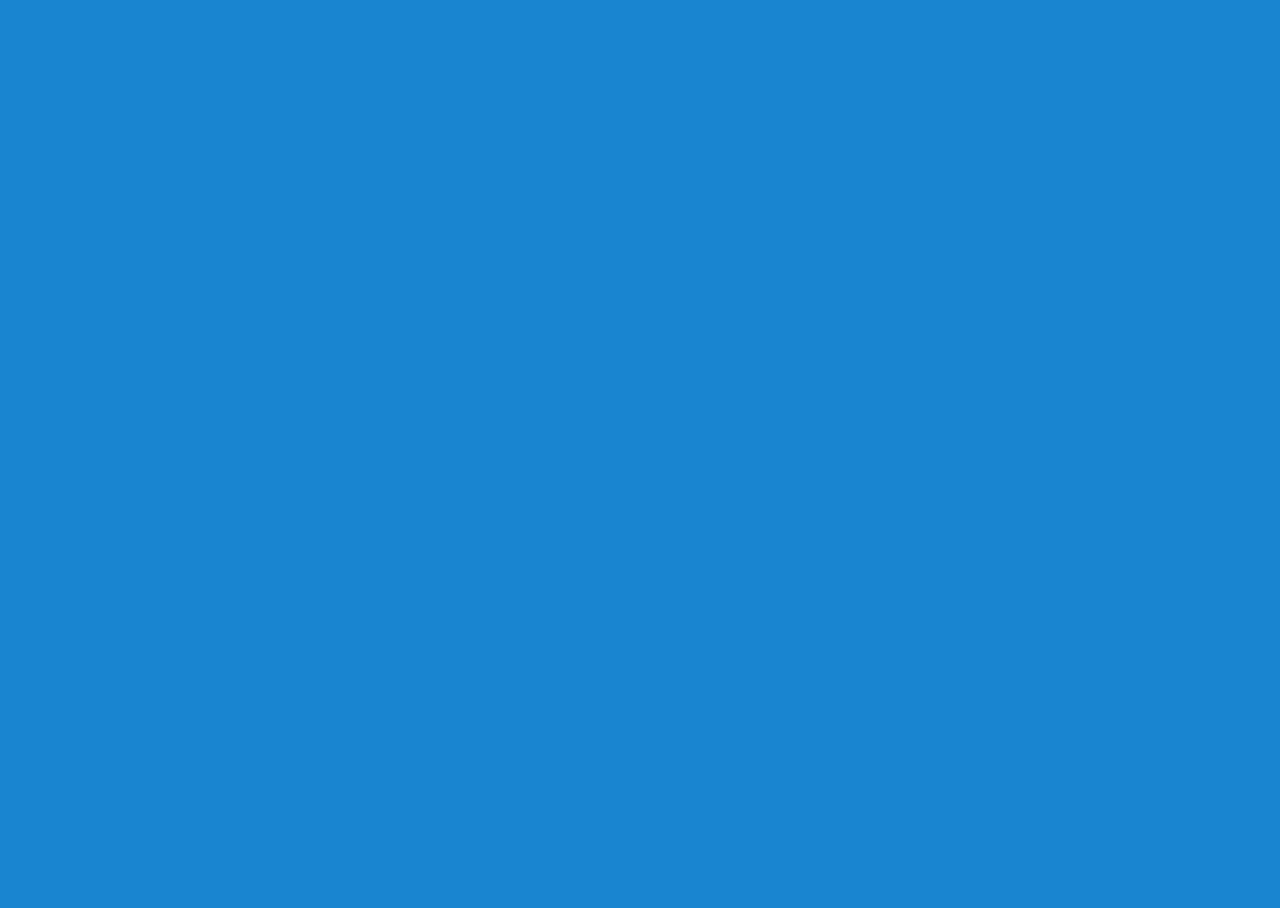
==== index.html @ ed059fde "phonegap and query database" ====
<!DOCTYPE HTML>
<html manifest="" lang="en-US">
<head>
    <meta charset="UTF-8">
    <title>sencha</title>
    <link rel="canonical" href="resources/css/app.css">
    <style type="text/css">
         /**
         * Example of an initial loading indicator.
         * It is recommended to keep this as minimal as possible to provide instant feedback
         * while other resources are still being loaded for the first time
         */
        html, body {
            height: 100%;
            background-color: #1985D0
        }

        #appLoadingIndicator {
            position: absolute;
            top: 50%;
            margin-top: -15px;
            text-align: center;
            width: 100%;
            height: 30px;
            -webkit-animation-name: appLoadingIndicator;
            -webkit-animation-duration: 0.5s;
            -webkit-animation-iteration-count: infinite;
            -webkit-animation-direction: linear;
        }

        #appLoadingIndicator > * {
            background-color: #FFFFFF;
            display: inline-block;
            height: 30px;
            -webkit-border-radius: 15px;
            margin: 0 5px;
            width: 30px;
            opacity: 0.8;
        }

        @-webkit-keyframes appLoadingIndicator{
            0% {
                opacity: 0.8
            }
            50% {
                opacity: 0
            }
            100% {
                opacity: 0.8
            }
        }
    </style>
        <script type="text/javascript" charset="utf-8" src="cordova-2.2.0.js"></script>
        <script type="text/javascript" charset="utf-8" src="sdk/sencha-touch.js"></script>
        <!-- The line below must be kept intact for Sencha Command to build your application -->
            
        <script id="microloader" type="text/javascript" src="sdk/microloader/development.js"></script>
        <script type="text/javascript" charset="utf-8">
            Ext.Loader.setPath({"Ext": "sdk/src"});
            Ext.application({
                    name: 'sencha',
                    test: "",
                    requires: [
                               'Ext.MessageBox',
                               'Ext.Panel'
                              
                    ],
                    models: [
                        'DiseaseModel',
                        'VitaminModel',
                        'AcidModel',
                        'MineralModel',
                        'PrecausionModel'
                    ],
                    stores: [
                        'DiseaseStore',
                        'VitaminStore',
                        'AcidStore',
                        'MineralStore',
                        'PrecausionStore'
                    ],
                    controllers: ['ConfigureController'],
                    views: ['NavigationView', 'DiseaseListView', 'XmlListView', 'AcidListView'],
                    launch: function () {
                            
                            document.addEventListener("deviceready", onDeviceReady, false);
                            function onDeviceReady(){
                                    console.log("deviceready");
                                    if(window.localStorage.getItem('runned')==null){
                                            // First RUN
                                            console.log('============first running=========')
                                            window.localStorage.setItem('runned','1')
                                            //create tables;
                                            var db = window.openDatabase("Database", "1.0", "Phonegap Demo", 200000)
                                            db.transaction(initializeData, function(err){console.log("query error: "  + err.code)}, function(){ console.log("initialize success"); })
                                            db.transaction(queryDB, function(err){console.log("query error: "  + err.code)});
                            
                                    }else{
                                           
                                            console.log('======= already launched ===========')
                                            var db = window.openDatabase("Database", "1.0", "PhoneGap Demo", 200000);                                            
                                            db.transaction(queryDB, function(err){console.log("query error: "  + err.code)});
                                    }
                            }                            
                            function initializeData(tx){
                                    initialize(tx);                                    
                            }                   
                            function queryDB(tx){                     
                                     tx.executeSql('select * from diseases', [], querySuccess, function(err){console.log("query error: "  + err.code)});
                                     tx.executeSql('select * from vitamins', [], queryVitaminsSuccess, function(err){console.log("query error: "  + err.code)});
                                     tx.executeSql('select * from acids', [], queryAcidsSuccess, function(err){console.log("query error: "  + err.code)});
                                     tx.executeSql('select * from minerals', [], queryMineralsSuccess, function(err){console.log("query error: "  + err.code)});
                                     tx.executeSql('select * from precausions', [], queryPrecausionsSuccess, function(err){console.log("query error: "  + err.code)});
                            }
                            function queryVitaminsSuccess(tx, results){
                                    bindStore(tx, results, 'VitaminStore')
                            }
                            function queryAcidsSuccess(tx, results){
                                    bindStore(tx, results, 'AcidStore')
                            }
                            function queryMineralsSuccess(tx, results){
                                    bindStore(tx, results, 'MineralStore')
                            }
                            function queryPrecausionsSuccess(tx, results){
                                   // console.log("queryPrecausionsSuccess")
                                    bindStore(tx, results, 'PrecausionStore')
                            }
                            function querySuccess(tx, results){
                                    bindStore(tx, results, 'DiseaseStore')
                            }
                            Ext.fly('appLoadingIndicator').destroy();      
                            Ext.Viewport.add(Ext.create("sencha.view.NavigationView"));
                    }
            });
            
            
            
            
          
            
        </script>
        <script type="text/javascript" charset="utf-8" src="global.js"></script>
</head>
<body>
    <!--<div id="appLoadingIndicator">
        <div></div>
        <div></div>
        <div></div>
    </div>-->
</body>
</html>
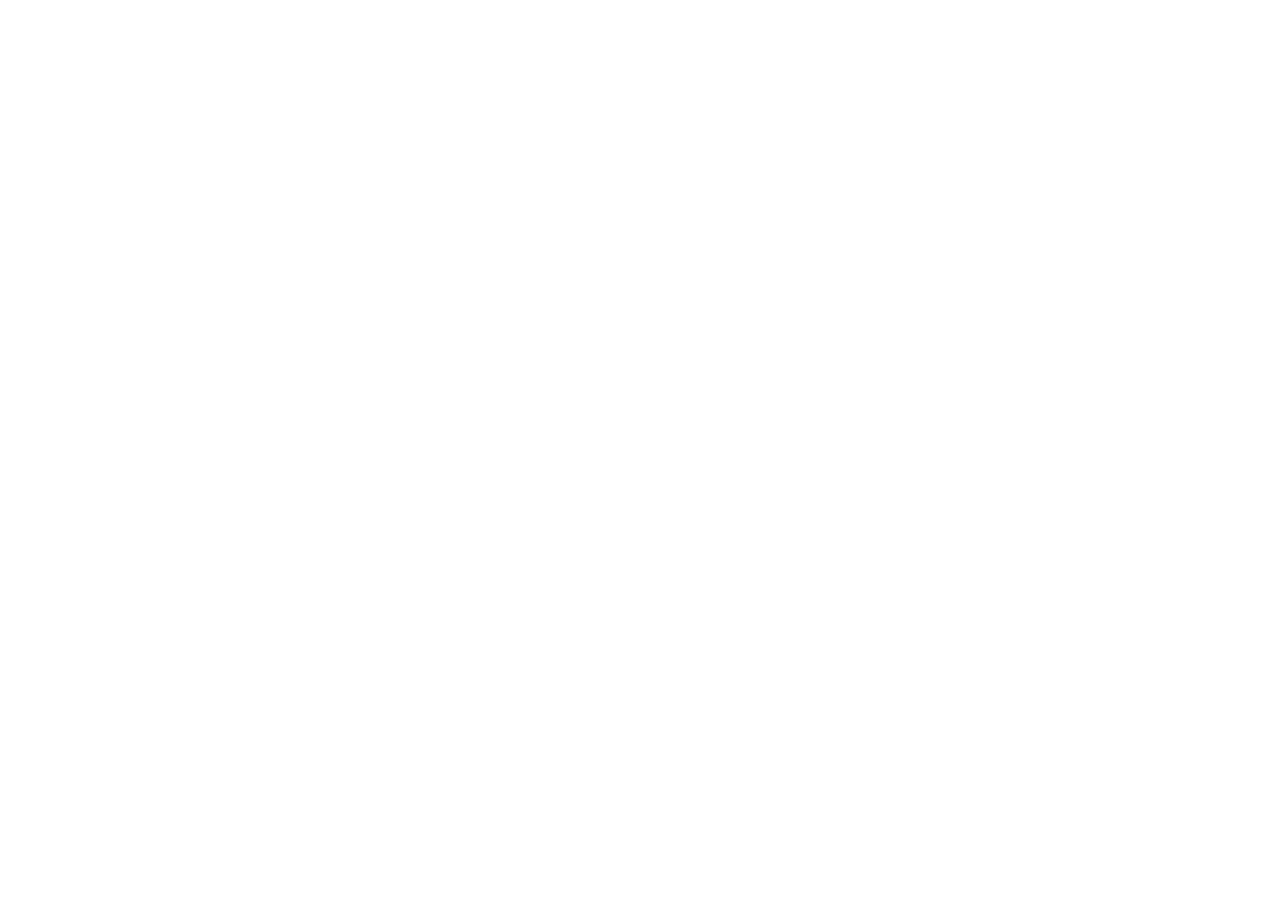
==== commit 706fcf63: "a" ====
--- a/index.html
+++ b/index.html
@@ -1,151 +1,61 @@
-<!DOCTYPE HTML>
-<html manifest="" lang="en-US">
-<head>
-    <meta charset="UTF-8">
-    <title>sencha</title>
-    <link rel="canonical" href="resources/css/app.css">
-    <style type="text/css">
-         /**
-         * Example of an initial loading indicator.
-         * It is recommended to keep this as minimal as possible to provide instant feedback
-         * while other resources are still being loaded for the first time
-         */
-        html, body {
-            height: 100%;
-            background-color: #1985D0
-        }
-
-        #appLoadingIndicator {
-            position: absolute;
-            top: 50%;
-            margin-top: -15px;
-            text-align: center;
-            width: 100%;
-            height: 30px;
-            -webkit-animation-name: appLoadingIndicator;
-            -webkit-animation-duration: 0.5s;
-            -webkit-animation-iteration-count: infinite;
-            -webkit-animation-direction: linear;
-        }
-
-        #appLoadingIndicator > * {
-            background-color: #FFFFFF;
-            display: inline-block;
-            height: 30px;
-            -webkit-border-radius: 15px;
-            margin: 0 5px;
-            width: 30px;
-            opacity: 0.8;
-        }
-
-        @-webkit-keyframes appLoadingIndicator{
-            0% {
-                opacity: 0.8
-            }
-            50% {
-                opacity: 0
-            }
-            100% {
-                opacity: 0.8
-            }
-        }
-    </style>
+<!DOCTYPE html>
+<html>
+    <head>
+        <title>Exemple Storage</title>
+        <link rel="stylesheet" href="resources/css/sencha-touch.css" type="text/css">
         <script type="text/javascript" charset="utf-8" src="cordova-2.2.0.js"></script>
         <script type="text/javascript" charset="utf-8" src="sdk/sencha-touch.js"></script>
-        <!-- The line below must be kept intact for Sencha Command to build your application -->
-            
-        <script id="microloader" type="text/javascript" src="sdk/microloader/development.js"></script>
+        <script type="text/javascript" charset="utf-8" src="index.js"></script>
+
         <script type="text/javascript" charset="utf-8">
             Ext.Loader.setPath({"Ext": "sdk/src"});
             Ext.application({
-                    name: 'sencha',
-                    test: "",
-                    requires: [
-                               'Ext.MessageBox',
-                               'Ext.Panel'
-                              
-                    ],
-                    models: [
-                        'DiseaseModel',
-                        'VitaminModel',
-                        'AcidModel',
-                        'MineralModel',
-                        'PrecausionModel'
-                    ],
-                    stores: [
-                        'DiseaseStore',
-                        'VitaminStore',
-                        'AcidStore',
-                        'MineralStore',
-                        'PrecausionStore'
-                    ],
-                    controllers: ['ConfigureController'],
-                    views: ['NavigationView', 'DiseaseListView', 'XmlListView', 'AcidListView'],
-                    launch: function () {
+                            name: 'sencha',
+                            controllers:['ConfigureController', 'MainController'],
+                            stores:['DiseaseStore',
+                                    'AcidStore', 'MineralStore', 'PrecausionStore', 'VitaminStore', 'XmlOnlineStore'
+                                    ],
+                            models:['DiseaseModel',
+                                    'AcidModel', 'MineralModel', 'VitaminModel', 'PrecausionModel', 'XmlModel'
+                                    ],
+                            views:['DiseaseListView', 'NavigationView',
+                                   'AcidListView', 'PrecausionListView', 'VitaminListView', 'MineralListView', 'XmlListView',
+                                   'ProductListView',
+                                   'CardView',
+                                   'ProductContainerView'
+                            ],
+                            checkAcid: "",
+                            currentStore: '',
+                            checkId: '',
+                            vitaminsCondition: "",
+                            acidsCondition: "",
+                            precausionsCondition: "",
+                            mineralsCondition: "",
+                            diseaseSelect: "",
+                            diseaseCondition:"",
+                            diseaseFilter: "",
+                            vitaminFilter:"",
+                            mineralFilter:"",
+                            acidFilter:"",
+                            precausionFilter:"",
+                            checkDoneStatus: 0,
+                            queryStatement:"",
                             
-                            document.addEventListener("deviceready", onDeviceReady, false);
-                            function onDeviceReady(){
-                                    console.log("deviceready");
-                                    if(window.localStorage.getItem('runned')==null){
-                                            // First RUN
-                                            console.log('============first running=========')
-                                            window.localStorage.setItem('runned','1')
-                                            //create tables;
-                                            var db = window.openDatabase("Database", "1.0", "Phonegap Demo", 200000)
-                                            db.transaction(initializeData, function(err){console.log("query error: "  + err.code)}, function(){ console.log("initialize success"); })
-                                            db.transaction(queryDB, function(err){console.log("query error: "  + err.code)});
-                            
-                                    }else{
-                                           
-                                            console.log('======= already launched ===========')
-                                            var db = window.openDatabase("Database", "1.0", "PhoneGap Demo", 200000);                                            
-                                            db.transaction(queryDB, function(err){console.log("query error: "  + err.code)});
-                                    }
-                            }                            
-                            function initializeData(tx){
-                                    initialize(tx);                                    
-                            }                   
-                            function queryDB(tx){                     
-                                     tx.executeSql('select * from diseases', [], querySuccess, function(err){console.log("query error: "  + err.code)});
-                                     tx.executeSql('select * from vitamins', [], queryVitaminsSuccess, function(err){console.log("query error: "  + err.code)});
-                                     tx.executeSql('select * from acids', [], queryAcidsSuccess, function(err){console.log("query error: "  + err.code)});
-                                     tx.executeSql('select * from minerals', [], queryMineralsSuccess, function(err){console.log("query error: "  + err.code)});
-                                     tx.executeSql('select * from precausions', [], queryPrecausionsSuccess, function(err){console.log("query error: "  + err.code)});
+                            launch: function(){
+                                        console.log("launch")
+                                        document.addEventListener("deviceready", onDeviceReady, false);
+                                        
+                                        
+                                        
                             }
-                            function queryVitaminsSuccess(tx, results){
-                                    bindStore(tx, results, 'VitaminStore')
-                            }
-                            function queryAcidsSuccess(tx, results){
-                                    bindStore(tx, results, 'AcidStore')
-                            }
-                            function queryMineralsSuccess(tx, results){
-                                    bindStore(tx, results, 'MineralStore')
-                            }
-                            function queryPrecausionsSuccess(tx, results){
-                                   // console.log("queryPrecausionsSuccess")
-                                    bindStore(tx, results, 'PrecausionStore')
-                            }
-                            function querySuccess(tx, results){
-                                    bindStore(tx, results, 'DiseaseStore')
-                            }
-                            Ext.fly('appLoadingIndicator').destroy();      
-                            Ext.Viewport.add(Ext.create("sencha.view.NavigationView"));
-                    }
-            });
             
             
             
-            
-          
-            
+                });
+                
+
         </script>
-        <script type="text/javascript" charset="utf-8" src="global.js"></script>
-</head>
-<body>
-    <!--<div id="appLoadingIndicator">
-        <div></div>
-        <div></div>
-        <div></div>
-    </div>-->
-</body>
-</html>
+
+        </head>
+    
+</html>--- a/resources/css/sencha-touch.css
+++ b/resources/css/sencha-touch.css
@@ -0,0 +1,9763 @@
+/* line 3, ../themes/stylesheets/sencha-touch/default/core/_reset.scss */
+body, div, dl, dt, dd, ul, ol, li, h1, h2, h3,
+h4, h5, h6, pre, code, form, fieldset, legend,
+input, textarea, p, blockquote, th, td {
+  margin: 0;
+  padding: 0;
+}
+
+/* line 8, ../themes/stylesheets/sencha-touch/default/core/_reset.scss */
+table {
+  border-collapse: collapse;
+  border-spacing: 0;
+}
+
+/* line 13, ../themes/stylesheets/sencha-touch/default/core/_reset.scss */
+fieldset, img {
+  border: 0;
+}
+
+/* line 18, ../themes/stylesheets/sencha-touch/default/core/_reset.scss */
+address, caption, cite, code,
+dfn, em, strong, th, var {
+  font-style: normal;
+  font-weight: normal;
+}
+
+/* line 23, ../themes/stylesheets/sencha-touch/default/core/_reset.scss */
+li {
+  list-style: none;
+}
+
+/* line 27, ../themes/stylesheets/sencha-touch/default/core/_reset.scss */
+caption, th {
+  text-align: left;
+}
+
+/* line 31, ../themes/stylesheets/sencha-touch/default/core/_reset.scss */
+h1, h2, h3, h4, h5, h6 {
+  font-size: 100%;
+  font-weight: normal;
+}
+
+/* line 37, ../themes/stylesheets/sencha-touch/default/core/_reset.scss */
+q:before,
+q:after {
+  content: "";
+}
+
+/* line 41, ../themes/stylesheets/sencha-touch/default/core/_reset.scss */
+abbr, acronym {
+  border: 0;
+  font-variant: normal;
+}
+
+/* line 46, ../themes/stylesheets/sencha-touch/default/core/_reset.scss */
+sup {
+  vertical-align: text-top;
+}
+
+/* line 50, ../themes/stylesheets/sencha-touch/default/core/_reset.scss */
+sub {
+  vertical-align: text-bottom;
+}
+
+/* line 54, ../themes/stylesheets/sencha-touch/default/core/_reset.scss */
+input, textarea, select {
+  font-family: inherit;
+  font-size: inherit;
+  font-weight: inherit;
+}
+
+/* line 60, ../themes/stylesheets/sencha-touch/default/core/_reset.scss */
+*:focus {
+  outline: none;
+}
+
+/**
+ * @class Global_CSS
+ *
+ * Global CSS variables and mixins of Sencha Touch.
+ */
+/**
+ * @var {boolean} $include-html-style
+ * Optionally remove included HTML styles/typography (for components with styleHtmlContent: true).
+ * Styles are scoped to .x-html. Set to false to reduce CSS weight.
+ */
+/**
+ * @var {boolean} $include-default-icons
+ * Optionally remove the default icon set which includes the following toolbar and tab bar icons: action,
+ * add, arrow_down, arrow_left, arrow_right, arrow_up, bookmarks, compose, delete, download, favorites,
+ * home, info, locate, maps, more, organize, refresh, reply, search, settings, star, team, time, trash,
+ * and user. Set to false to reduce CSS weight.
+ */
+/**
+ * @var {boolean} $include-form-sliders
+ * Decides if default HTML styles are included (for components with styleHtmlContent: true). Class is applied to .x-html.
+ */
+/**
+ * @var {boolean} $include-floating-panels
+ * Decides whether or not to include floating panels (useful to disable for iPhone applications which do not typically have floating menus).
+ */
+/**
+ * @var {boolean} $include-default-uis
+ * Decides whether or not to include the default UIs for all components.
+ */
+/**
+ * @var {boolean} $include-highlights=true
+ * Optionally disable all gradients, text-shadows, and box-shadows. Useful for CSS debugging,
+ * non-performant browsers, or minimalist designs.
+ */
+/**
+ * @var {boolean} $include-border-radius
+ * Optionally disable all border-radius. Useful for CSS debugging, non-performant browsers, or minimalist designs.
+ */
+/**
+ * @var {boolean} $basic-slider
+ * Optionally remove CSS3 effects from the slider component for improved performance.
+ */
+/**
+ * @var {color} $base-color
+ * The primary color variable from which most elements derive their color scheme.
+ */
+/**
+ * @var {string} $base-gradient
+ * The primary gradient variable from which most elements derive their color scheme.
+ * @see background-gradient
+ */
+/**
+ * @var {font-family} $font-family
+ * The font-family to be used throughout the theme.
+ * @see background-gradient
+ */
+/**
+ * @var {color} $alert-color
+ * Color used for elements like badges, errors, and "decline" UIs (eg. on buttons).
+ */
+/**
+ * @var {color} $confirm-color
+ * Color used for elements like success messages, and "confirm" UIs (eg. on buttons).
+ */
+/**
+ * @var {color} $active-color
+ * Color used for elements like selected rows, "action" UIs (eg. on buttons) and certain overlays like the picker mask.
+ */
+/**
+ * @var {color} $neutral-color
+ * Color used for the neautral `ui` for Toolbars and Tabbars.
+ */
+/**
+ * @var {color} $page-bg-color
+ * Background color for fullscreen components.
+ */
+/**
+ * @var {measurement} $global-row-height
+ * The minimum row height for items like toolbars and list items.
+ */
+/**
+ * Background noise recipe
+ * 
+ * This recipe use a sass function to generate a .png file
+ * 
+ * Inspired by a jQuery plugin "Noisy" by Daniel Rapp @DanielRapp
+ * @link https://github.com/DanielRapp/Noisy
+ * 
+ * Converted using Sass by Aaron Russell @aaronrussell & Philipp Bosch @philippbosch
+ * @link https://gist.github.com/1021332
+ * 
+ * Ported to a sass gem by Antti Salonen @antsa
+ * @link https://github.com/antsa/sassy_noise
+ * 
+ * Mixin:        background-noise
+ * Function:     background_noise
+ * 
+ * @author Daniel Rapp @DanielRapp
+ * @author Aaron Russell @aaronrussell
+ * @author Philipp Bosch @philippbosch
+ * @author Antti Salonen @antsa
+ * @author Maxime Thirouin maxime.thirouin@gmail.com @MoOx
+ */
+/**
+ *
+ * @class Gradients
+ * @author David Kaneda http://www.davidkaneda.com/
+ *
+ */
+/**
+ * Adds a background gradient into a specified selector.
+ *
+ *     @include background-gradient(#444, 'glossy');
+ *
+ * You can also use color-stops if you want full control of the gradient:
+ *
+ *     @include background-gradient(#444, color-stops(#333, #222, #111));
+ *
+ * @param {color} $bg-color
+ * The base color of the gradient.
+ *
+ * @param {string/list} $type
+ * The style of the gradient, one of five pre-defined options: matte, bevel, glossy, recessed, or linear:
+ *
+ *     @include background-gradient(red, 'glossy');
+ *
+ * It can also accept a list of color-stop values:;
+ *
+ *     @include background-gradient(black, color-stops(#333, #111, #000));
+ *
+ * @param {string} $direction
+ * The direction of the gradient.
+ */
+/**
+ * Blueprint grid background pattern
+ * 
+ * @link http://lea.verou.me/css3patterns/#blueprint-grid
+ *
+ * @author Lea Verou http://lea.verou.me/ for the original pattern
+ * @author Maxime Thirouin maxime.thirouin@gmail.com @MoOx for the sass mixin
+ */
+/**
+ * Background overlay inspired by Google Chrome modal overlay
+ * 
+ * @author Maxime Thirouin @MoOx maxime.thirouin@gmail.com
+ */
+/**
+ * Striped background pattern
+ * 
+ * @link http://lea.verou.me/css3patterns/
+ *
+ * @author Lea Verou http://lea.verou.me/ for the original pattern
+ * @author David Kaneda http://www.davidkaneda.com @davidkaneda for the sass mixin
+ */
+/**
+ *
+ * Before compass 0.11.5, you need to add
+ * Compass::BrowserSupport.add_support("repeating-linear-gradient", "webkit", "moz", "o", "ms")
+ * To your configuration (config.rb)
+ * @see https://github.com/chriseppstein/compass/issues/401
+ *
+ * @link http://lea.verou.me/css3patterns/#tartan
+ *
+ * @author Marta Armada http://swwweet.com/ for the original pattern
+ * @author Maxime Thirouin maxime.thirouin@gmail.com @MoOx for the sass mixin
+ */
+/**
+ * Carbon Fiber background pattern
+ *
+ * @author Lea Verou http://lea.verou.me/ for the original pattern
+ * @author David Kaneda http://www.davidkaneda.com/ for the Sass mixin
+ *
+ * @link http://lea.verou.me/css3patterns/
+ *
+ */
+/**
+ * Striped background patterns
+ *
+ * Before compass 0.11.5, you need to add
+ * Compass::BrowserSupport.add_support("repeating-linear-gradient", "webkit", "moz", "o", "ms")
+ * To your configuration (config.rb)
+ * @see https://github.com/chriseppstein/compass/issues/401
+ *
+ * @link http://lea.verou.me/css3patterns/#horizontal-stripes
+ * @link http://lea.verou.me/css3patterns/#vertical-stripes
+ *
+ * @author Lea Verou http://lea.verou.me/ for the original pattern
+ * @author Mason Wendell mason@canarypromo.com @canarymason for the sass mixin
+ */
+/**
+ * Cicada background pattern
+ *
+ * @link http://lea.verou.me/css3patterns/#cicada-stripes
+ *
+ * @author Randy Merril http://forthedeveloper.com/ for the original pattern
+ * @author Mason Wendell mason@canarypromo.com @canarymason for the sass mixin
+ */
+/**
+ *
+ * Tablecloth background pattern
+ *
+ * @link http://lea.verou.me/css3patterns/#tablecloth
+ *
+ * @author Lea Verou http://lea.verou.me/ for the original pattern
+ * @author Mason Wendell mason@canarypromo.com @canarymason for the sass mixin
+ */
+/**
+ * Lined paper background pattern
+ *
+ * @link http://lea.verou.me/css3patterns/#lined-paper
+ *
+ * @author Sarah Backhouse http://www.jadu.net/ for the original pattern
+ * @author Mason Wendell mason@canarypromo.com @canarymason for the sass mixin
+ */
+/**
+ * Madras background pattern
+ *
+ * Before compass 0.11.5, you need to add
+ * Compass::BrowserSupport.add_support("repeating-linear-gradient", "webkit", "moz", "o", "ms")
+ * To your configuration (config.rb)
+ * @see https://github.com/chriseppstein/compass/issues/401
+ *
+ * @link http://lea.verou.me/css3patterns/#madras
+ *
+ * @author Divya Manian http://nimbupani.com/ for the original pattern
+ * @author Mason Wendell mason@canarypromo.com @canarymason for the sass mixin
+ */
+/**
+ * Checkerboard background pattern
+ *
+ * @link http://lea.verou.me/css3patterns/#checkerboard
+ * @link http://lea.verou.me/css3patterns/#diagonal-checkerboard
+ *
+ * @author Lea Verou http://lea.verou.me/ for the original pattern
+ * @author Mason Wendell mason@canarypromo.com @canarymason for the sass mixin
+ */
+/**
+ *
+ * Houndstooth background pattern
+ *
+ * @link http://lea.verou.me/css3patterns/#houndstooth
+ *
+ * @author Antoine Bernier http://abernier.name for the original pattern
+ * @author Mason Wendell mason@canarypromo.com @canarymason for the sass mixin
+ */
+/**
+ *
+ * Polkadot background pattern
+ *
+ * @link http://lea.verou.me/css3patterns/#polka-dot
+ *
+ * @author Lea Verou http://lea.verou.me/ for the original pattern
+ * @author Mason Wendell mason@canarypromo.com @canarymason for the sass mixin
+ */
+/**
+ *
+ * @class Color
+ * @author David Kaneda - http://www.davidkaneda.com
+ *
+ */
+/**
+ * Returns the brightness (out of 100) of a specified color.
+ * @todo explain why this is useful
+ * @param {color} $color The color you want the brightness value of
+ * @return {measurement}
+ */
+/**
+ * Returns the luminosity for a specified color
+ * @param {color} The color to check
+ * @return {measurement}
+ */
+/**
+ * Returns the contrast ratio between two colors
+ * @param {color1} The color to check
+ * @return {measurement}
+ */
+/**
+ * Colors the text of an element based on lightness of its background.
+ *
+ *     .my-element {
+ *       @include color-by-background(#fff); // Colors text black.
+ *     }
+ *
+ *     .my-element {
+ *       @include color-by-background(#fff, 40%); // Colors text gray.
+ *     }
+ *
+ * @param {color} $bg-color Background color of element.
+ * @param {percent} $contrast Contrast of text color to its background.
+ *
+ */
+/**
+ * @class Global_CSS
+ */
+/**
+ * Includes a base64-encoded icon for use within tab bars and buttons (With the component parameter iconMask: true).
+ *
+ *     @include pictos-iconmask('attachment');
+ *
+ * @param {string} $name The name of the icon to be included. This is to match the name of the icon file (located at resources/themes/images/default/pictos) without its extention (.png).
+ */
+/**
+ * Includes the default styles for toolbar buttons, mostly used as a helper function.
+ *
+ * @param {color} $bg-color Base color to be used for the button.
+ * @param {color} $type Gradient style for the button, will automatically use "recessed" when pressed.
+ */
+/**
+ * Adds a small text shadow (or highlight) to give the impression of beveled text.
+ *
+ * @param {string} $type Either shadow or highlight, decides whether to apply a light shadow or dark.
+ */
+/**
+ * Adds a small box shadow (or highlight) to give the impression of being beveled.
+ *
+ * @param {string} $type Either shadow or highlight, decides whether to apply a light shadow or dark.
+ */
+/**
+ * Adds basic styles to :before or :after pseudo-elements.
+ *
+ *     .my-element:after {
+ *       @include insertion(50px, 50px);
+ *     }
+ *
+ * @param {measurement} $width Height of pseudo-element.
+ * @param {measurement} $height Height of pseudo-element.
+ * @param {measurement} $top Top positioning of pseudo-element.
+ * @param {measurement} $left Left positioning of pseudo-element.
+ *
+ */
+/**
+ * Makes an element stretch to its parent's bounds.
+ */
+/**
+ * Bevels the text based on its background.
+ *
+ * @param {color} $bg-color Background color of element.
+ * @see bevel-text
+ *
+ */
+/**
+ * Creates a background gradient for masked elements, based on the lightness of their background.
+ *
+ * @param {color} $bg-color Background color of element.
+ * @param {percent} $percent Contrast of the new gradient to its background.
+ * @param {percent} $style Gradient style of the gradient.
+ * @see background-gradient
+ *
+ */
+/**
+ * Makes the element text overflow to use ellipsis.
+ */
+/* line 10, ../themes/stylesheets/sencha-touch/default/core/_core.scss */
+html, body {
+  font-family: "Helvetica Neue", HelveticaNeue, "Helvetica-Neue", Helvetica, "BBAlpha Sans", sans-serif;
+  font-weight: normal;
+  position: relative;
+  -webkit-text-size-adjust: none;
+}
+
+/* line 17, ../themes/stylesheets/sencha-touch/default/core/_core.scss */
+body.x-desktop {
+  overflow: hidden;
+}
+
+/* line 21, ../themes/stylesheets/sencha-touch/default/core/_core.scss */
+*, *:after, *:before {
+  -webkit-box-sizing: border-box;
+  box-sizing: border-box;
+  -webkit-tap-highlight-color: rgba(0, 0, 0, 0);
+  -webkit-user-select: none;
+  -webkit-touch-callout: none;
+  -webkit-user-drag: none;
+}
+
+/* line 29, ../themes/stylesheets/sencha-touch/default/core/_core.scss */
+.x-ios.x-tablet .x-landscape * {
+  -webkit-text-stroke: 1px transparent;
+}
+
+/* line 33, ../themes/stylesheets/sencha-touch/default/core/_core.scss */
+body {
+  font-size: 104%;
+}
+
+/* line 37, ../themes/stylesheets/sencha-touch/default/core/_core.scss */
+body.x-android.x-phone {
+  font-size: 116%;
+}
+
+/* line 41, ../themes/stylesheets/sencha-touch/default/core/_core.scss */
+body.x-android.x-phone.x-silk {
+  font-size: 130%;
+}
+
+/* line 45, ../themes/stylesheets/sencha-touch/default/core/_core.scss */
+body.x-ios.x-phone {
+  font-size: 114%;
+}
+
+/* line 49, ../themes/stylesheets/sencha-touch/default/core/_core.scss */
+body.x-desktop {
+  font-size: 114%;
+}
+
+/* line 53, ../themes/stylesheets/sencha-touch/default/core/_core.scss */
+input, textarea {
+  -webkit-user-select: text;
+}
+
+/* line 57, ../themes/stylesheets/sencha-touch/default/core/_core.scss */
+.x-hidden-visibility {
+  visibility: hidden !important;
+}
+
+/* line 61, ../themes/stylesheets/sencha-touch/default/core/_core.scss */
+.x-hidden-display, .x-field-hidden {
+  display: none !important;
+}
+
+/* line 65, ../themes/stylesheets/sencha-touch/default/core/_core.scss */
+.x-hidden-offsets {
+  position: absolute !important;
+  left: -10000em;
+  top: -10000em;
+  visibility: hidden;
+}
+
+/* line 72, ../themes/stylesheets/sencha-touch/default/core/_core.scss */
+.x-fullscreen {
+  position: absolute !important;
+}
+
+/* line 79, ../themes/stylesheets/sencha-touch/default/core/_core.scss */
+.x-desktop .x-body-stretcher {
+  margin-bottom: 0px;
+}
+
+/* line 83, ../themes/stylesheets/sencha-touch/default/core/_core.scss */
+.x-mask {
+  position: absolute;
+  top: 0;
+  left: 0;
+  bottom: 0;
+  right: 0;
+  height: 100%;
+  z-index: 10;
+  display: -webkit-box;
+  display: box;
+  -webkit-box-align: center;
+  box-align: center;
+  -webkit-box-pack: center;
+  box-pack: center;
+  background: rgba(0, 0, 0, 0.3) center center no-repeat;
+}
+/* line 100, ../themes/stylesheets/sencha-touch/default/core/_core.scss */
+.x-mask.x-mask-gray {
+  background-color: rgba(0, 0, 0, 0.5);
+}
+/* line 104, ../themes/stylesheets/sencha-touch/default/core/_core.scss */
+.x-mask.x-mask-transparent {
+  background-color: transparent;
+}
+/* line 108, ../themes/stylesheets/sencha-touch/default/core/_core.scss */
+.x-mask .x-mask-inner {
+  background: rgba(0, 0, 0, 0.25);
+  color: #fff;
+  text-align: center;
+  padding: .4em;
+  font-size: .95em;
+  font-weight: bold;
+  -webkit-border-radius: 0.5em;
+  border-radius: 0.5em;
+}
+/* line 118, ../themes/stylesheets/sencha-touch/default/core/_core.scss */
+.x-mask .x-loading-spinner-outer {
+  display: -webkit-box;
+  display: box;
+  -webkit-box-orient: vertical;
+  box-orient: vertical;
+  -webkit-box-align: center;
+  box-align: center;
+  -webkit-box-pack: center;
+  box-pack: center;
+  width: 100%;
+  min-width: 8.5em;
+  height: 8.5em;
+}
+/* line 129, ../themes/stylesheets/sencha-touch/default/core/_core.scss */
+.x-mask.x-indicator-hidden .x-loading-spinner-outer {
+  display: none;
+}
+/* line 134, ../themes/stylesheets/sencha-touch/default/core/_core.scss */
+.x-mask .x-mask-message {
+  text-shadow: rgba(0, 0, 0, 0.5) 0 -0.08em 0;
+  -webkit-box-flex: 0 !important;
+  max-width: 13em;
+  min-width: 8.5em;
+}
+
+/* line 142, ../themes/stylesheets/sencha-touch/default/core/_core.scss */
+.x-draggable {
+  z-index: 1;
+}
+
+/* line 146, ../themes/stylesheets/sencha-touch/default/core/_core.scss */
+.x-dragging {
+  opacity: 0.7;
+}
+
+/* line 150, ../themes/stylesheets/sencha-touch/default/core/_core.scss */
+.x-panel-list {
+  background-color: #eaf6fe;
+}
+
+/* line 155, ../themes/stylesheets/sencha-touch/default/core/_core.scss */
+.x-html {
+  -webkit-user-select: auto;
+  -webkit-touch-callout: inherit;
+  line-height: 1.5;
+  color: #333;
+  font-size: .8em;
+  padding: 1.2em;
+}
+/* line 33, /Library/Ruby/Gems/1.8/gems/compass-0.11.5/frameworks/blueprint/stylesheets/blueprint/_typography.scss */
+.x-html body {
+  line-height: 1.5;
+  font-family: "Helvetica Neue", Arial, Helvetica, sans-serif;
+  color: #333333;
+  font-size: 75%;
+}
+/* line 51, /Library/Ruby/Gems/1.8/gems/compass-0.11.5/frameworks/blueprint/stylesheets/blueprint/_typography.scss */
+.x-html h1, .x-html h2, .x-html h3, .x-html h4, .x-html h5, .x-html h6 {
+  font-weight: normal;
+  color: #222222;
+}
+/* line 52, /Library/Ruby/Gems/1.8/gems/compass-0.11.5/frameworks/blueprint/stylesheets/blueprint/_typography.scss */
+.x-html h1 img, .x-html h2 img, .x-html h3 img, .x-html h4 img, .x-html h5 img, .x-html h6 img {
+  margin: 0;
+}
+/* line 53, /Library/Ruby/Gems/1.8/gems/compass-0.11.5/frameworks/blueprint/stylesheets/blueprint/_typography.scss */
+.x-html h1 {
+  font-size: 3em;
+  line-height: 1;
+  margin-bottom: 0.50em;
+}
+/* line 54, /Library/Ruby/Gems/1.8/gems/compass-0.11.5/frameworks/blueprint/stylesheets/blueprint/_typography.scss */
+.x-html h2 {
+  font-size: 2em;
+  margin-bottom: 0.75em;
+}
+/* line 55, /Library/Ruby/Gems/1.8/gems/compass-0.11.5/frameworks/blueprint/stylesheets/blueprint/_typography.scss */
+.x-html h3 {
+  font-size: 1.5em;
+  line-height: 1;
+  margin-bottom: 1.00em;
+}
+/* line 56, /Library/Ruby/Gems/1.8/gems/compass-0.11.5/frameworks/blueprint/stylesheets/blueprint/_typography.scss */
+.x-html h4 {
+  font-size: 1.2em;
+  line-height: 1.25;
+  margin-bottom: 1.25em;
+}
+/* line 57, /Library/Ruby/Gems/1.8/gems/compass-0.11.5/frameworks/blueprint/stylesheets/blueprint/_typography.scss */
+.x-html h5 {
+  font-size: 1em;
+  font-weight: bold;
+  margin-bottom: 1.50em;
+}
+/* line 58, /Library/Ruby/Gems/1.8/gems/compass-0.11.5/frameworks/blueprint/stylesheets/blueprint/_typography.scss */
+.x-html h6 {
+  font-size: 1em;
+  font-weight: bold;
+}
+/* line 59, /Library/Ruby/Gems/1.8/gems/compass-0.11.5/frameworks/blueprint/stylesheets/blueprint/_typography.scss */
+.x-html p {
+  margin: 0 0 1.5em;
+}
+/* line 60, /Library/Ruby/Gems/1.8/gems/compass-0.11.5/frameworks/blueprint/stylesheets/blueprint/_typography.scss */
+.x-html p .left {
+  display: inline;
+  float: left;
+  margin: 1.5em 1.5em 1.5em 0;
+  padding: 0;
+}
+/* line 61, /Library/Ruby/Gems/1.8/gems/compass-0.11.5/frameworks/blueprint/stylesheets/blueprint/_typography.scss */
+.x-html p .right {
+  display: inline;
+  float: right;
+  margin: 1.5em 0 1.5em 1.5em;
+  padding: 0;
+}
+/* line 62, /Library/Ruby/Gems/1.8/gems/compass-0.11.5/frameworks/blueprint/stylesheets/blueprint/_typography.scss */
+.x-html a {
+  text-decoration: underline;
+  color: #0066cc;
+}
+/* line 18, /Library/Ruby/Gems/1.8/gems/compass-0.11.5/frameworks/compass/stylesheets/compass/typography/links/_link-colors.scss */
+.x-html a:visited {
+  color: #004c99;
+}
+/* line 21, /Library/Ruby/Gems/1.8/gems/compass-0.11.5/frameworks/compass/stylesheets/compass/typography/links/_link-colors.scss */
+.x-html a:focus {
+  color: #0099ff;
+}
+/* line 24, /Library/Ruby/Gems/1.8/gems/compass-0.11.5/frameworks/compass/stylesheets/compass/typography/links/_link-colors.scss */
+.x-html a:hover {
+  color: #0099ff;
+}
+/* line 27, /Library/Ruby/Gems/1.8/gems/compass-0.11.5/frameworks/compass/stylesheets/compass/typography/links/_link-colors.scss */
+.x-html a:active {
+  color: #bf00ff;
+}
+/* line 63, /Library/Ruby/Gems/1.8/gems/compass-0.11.5/frameworks/blueprint/stylesheets/blueprint/_typography.scss */
+.x-html blockquote {
+  margin: 1.5em;
+  color: #666666;
+  font-style: italic;
+}
+/* line 64, /Library/Ruby/Gems/1.8/gems/compass-0.11.5/frameworks/blueprint/stylesheets/blueprint/_typography.scss */
+.x-html strong, .x-html dfn {
+  font-weight: bold;
+}
+/* line 65, /Library/Ruby/Gems/1.8/gems/compass-0.11.5/frameworks/blueprint/stylesheets/blueprint/_typography.scss */
+.x-html em, .x-html dfn {
+  font-style: italic;
+}
+/* line 66, /Library/Ruby/Gems/1.8/gems/compass-0.11.5/frameworks/blueprint/stylesheets/blueprint/_typography.scss */
+.x-html sup, .x-html sub {
+  line-height: 0;
+}
+/* line 67, /Library/Ruby/Gems/1.8/gems/compass-0.11.5/frameworks/blueprint/stylesheets/blueprint/_typography.scss */
+.x-html abbr, .x-html acronym {
+  border-bottom: 1px dotted #666666;
+}
+/* line 68, /Library/Ruby/Gems/1.8/gems/compass-0.11.5/frameworks/blueprint/stylesheets/blueprint/_typography.scss */
+.x-html address {
+  margin: 0 0 1.5em;
+  font-style: italic;
+}
+/* line 69, /Library/Ruby/Gems/1.8/gems/compass-0.11.5/frameworks/blueprint/stylesheets/blueprint/_typography.scss */
+.x-html del {
+  color: #666666;
+}
+/* line 70, /Library/Ruby/Gems/1.8/gems/compass-0.11.5/frameworks/blueprint/stylesheets/blueprint/_typography.scss */
+.x-html pre {
+  margin: 1.5em 0;
+  white-space: pre;
+}
+/* line 71, /Library/Ruby/Gems/1.8/gems/compass-0.11.5/frameworks/blueprint/stylesheets/blueprint/_typography.scss */
+.x-html pre, .x-html code, .x-html tt {
+  font: 1em "andale mono", "lucida console", monospace;
+  line-height: 1.5;
+}
+/* line 72, /Library/Ruby/Gems/1.8/gems/compass-0.11.5/frameworks/blueprint/stylesheets/blueprint/_typography.scss */
+.x-html li ul, .x-html li ol {
+  margin: 0;
+}
+/* line 73, /Library/Ruby/Gems/1.8/gems/compass-0.11.5/frameworks/blueprint/stylesheets/blueprint/_typography.scss */
+.x-html ul, .x-html ol {
+  margin: 0 1.5em 1.5em 0;
+  padding-left: 1.5em;
+}
+/* line 74, /Library/Ruby/Gems/1.8/gems/compass-0.11.5/frameworks/blueprint/stylesheets/blueprint/_typography.scss */
+.x-html ul {
+  list-style-type: disc;
+}
+/* line 75, /Library/Ruby/Gems/1.8/gems/compass-0.11.5/frameworks/blueprint/stylesheets/blueprint/_typography.scss */
+.x-html ol {
+  list-style-type: decimal;
+}
+/* line 76, /Library/Ruby/Gems/1.8/gems/compass-0.11.5/frameworks/blueprint/stylesheets/blueprint/_typography.scss */
+.x-html dl {
+  margin: 0 0 1.5em 0;
+}
+/* line 77, /Library/Ruby/Gems/1.8/gems/compass-0.11.5/frameworks/blueprint/stylesheets/blueprint/_typography.scss */
+.x-html dl dt {
+  font-weight: bold;
+}
+/* line 78, /Library/Ruby/Gems/1.8/gems/compass-0.11.5/frameworks/blueprint/stylesheets/blueprint/_typography.scss */
+.x-html dd {
+  margin-left: 1.5em;
+}
+/* line 79, /Library/Ruby/Gems/1.8/gems/compass-0.11.5/frameworks/blueprint/stylesheets/blueprint/_typography.scss */
+.x-html table {
+  margin-bottom: 1.4em;
+  width: 100%;
+}
+/* line 80, /Library/Ruby/Gems/1.8/gems/compass-0.11.5/frameworks/blueprint/stylesheets/blueprint/_typography.scss */
+.x-html th {
+  font-weight: bold;
+}
+/* line 81, /Library/Ruby/Gems/1.8/gems/compass-0.11.5/frameworks/blueprint/stylesheets/blueprint/_typography.scss */
+.x-html thead th {
+  background: #c3d9ff;
+}
+/* line 82, /Library/Ruby/Gems/1.8/gems/compass-0.11.5/frameworks/blueprint/stylesheets/blueprint/_typography.scss */
+.x-html th, .x-html td, .x-html caption {
+  padding: 4px 10px 4px 5px;
+}
+/* line 85, /Library/Ruby/Gems/1.8/gems/compass-0.11.5/frameworks/blueprint/stylesheets/blueprint/_typography.scss */
+.x-html table.striped tr:nth-child(even) td, .x-html table tr.even td {
+  background: #e5ecf9;
+}
+/* line 86, /Library/Ruby/Gems/1.8/gems/compass-0.11.5/frameworks/blueprint/stylesheets/blueprint/_typography.scss */
+.x-html tfoot {
+  font-style: italic;
+}
+/* line 87, /Library/Ruby/Gems/1.8/gems/compass-0.11.5/frameworks/blueprint/stylesheets/blueprint/_typography.scss */
+.x-html caption {
+  background: #eeeeee;
+}
+/* line 88, /Library/Ruby/Gems/1.8/gems/compass-0.11.5/frameworks/blueprint/stylesheets/blueprint/_typography.scss */
+.x-html .quiet {
+  color: #666666;
+}
+/* line 89, /Library/Ruby/Gems/1.8/gems/compass-0.11.5/frameworks/blueprint/stylesheets/blueprint/_typography.scss */
+.x-html .loud {
+  color: #111111;
+}
+/* line 165, ../themes/stylesheets/sencha-touch/default/core/_core.scss */
+.x-html ul li {
+  list-style-type: circle;
+}
+/* line 168, ../themes/stylesheets/sencha-touch/default/core/_core.scss */
+.x-html ol li {
+  list-style-type: decimal;
+}
+
+/* line 174, ../themes/stylesheets/sencha-touch/default/core/_core.scss */
+.x-video {
+  background-color: #000;
+}
+
+/* line 178, ../themes/stylesheets/sencha-touch/default/core/_core.scss */
+.x-sortable .x-dragging {
+  opacity: 1;
+  z-index: 5;
+}
+
+/* line 183, ../themes/stylesheets/sencha-touch/default/core/_core.scss */
+.x-layout-card-item {
+  background: #eeeeee;
+}
+
+/* line 1, ../themes/stylesheets/sencha-touch/default/widgets/_map.scss */
+.x-map {
+  background-color: #edeae2;
+}
+/* line 3, ../themes/stylesheets/sencha-touch/default/widgets/_map.scss */
+.x-map * {
+  -webkit-box-sizing: content-box;
+  box-sizing: content-box;
+}
+
+/* line 9, ../themes/stylesheets/sencha-touch/default/widgets/_map.scss */
+.x-mask-map {
+  background: transparent !important;
+}
+
+/**
+ * @class Global_CSS
+ *
+ * Global CSS variables and mixins of Sencha Touch.
+ */
+/**
+ * @var {boolean} $include-html-style
+ * Optionally remove included HTML styles/typography (for components with styleHtmlContent: true).
+ * Styles are scoped to .x-html. Set to false to reduce CSS weight.
+ */
+/**
+ * @var {boolean} $include-default-icons
+ * Optionally remove the default icon set which includes the following toolbar and tab bar icons: action,
+ * add, arrow_down, arrow_left, arrow_right, arrow_up, bookmarks, compose, delete, download, favorites,
+ * home, info, locate, maps, more, organize, refresh, reply, search, settings, star, team, time, trash,
+ * and user. Set to false to reduce CSS weight.
+ */
+/**
+ * @var {boolean} $include-form-sliders
+ * Decides if default HTML styles are included (for components with styleHtmlContent: true). Class is applied to .x-html.
+ */
+/**
+ * @var {boolean} $include-floating-panels
+ * Decides whether or not to include floating panels (useful to disable for iPhone applications which do not typically have floating menus).
+ */
+/**
+ * @var {boolean} $include-default-uis
+ * Decides whether or not to include the default UIs for all components.
+ */
+/**
+ * @var {boolean} $include-highlights=true
+ * Optionally disable all gradients, text-shadows, and box-shadows. Useful for CSS debugging,
+ * non-performant browsers, or minimalist designs.
+ */
+/**
+ * @var {boolean} $include-border-radius
+ * Optionally disable all border-radius. Useful for CSS debugging, non-performant browsers, or minimalist designs.
+ */
+/**
+ * @var {boolean} $basic-slider
+ * Optionally remove CSS3 effects from the slider component for improved performance.
+ */
+/**
+ * @var {color} $base-color
+ * The primary color variable from which most elements derive their color scheme.
+ */
+/**
+ * @var {string} $base-gradient
+ * The primary gradient variable from which most elements derive their color scheme.
+ * @see background-gradient
+ */
+/**
+ * @var {font-family} $font-family
+ * The font-family to be used throughout the theme.
+ * @see background-gradient
+ */
+/**
+ * @var {color} $alert-color
+ * Color used for elements like badges, errors, and "decline" UIs (eg. on buttons).
+ */
+/**
+ * @var {color} $confirm-color
+ * Color used for elements like success messages, and "confirm" UIs (eg. on buttons).
+ */
+/**
+ * @var {color} $active-color
+ * Color used for elements like selected rows, "action" UIs (eg. on buttons) and certain overlays like the picker mask.
+ */
+/**
+ * @var {color} $neutral-color
+ * Color used for the neautral `ui` for Toolbars and Tabbars.
+ */
+/**
+ * @var {color} $page-bg-color
+ * Background color for fullscreen components.
+ */
+/**
+ * @var {measurement} $global-row-height
+ * The minimum row height for items like toolbars and list items.
+ */
+/**
+ * Background noise recipe
+ * 
+ * This recipe use a sass function to generate a .png file
+ * 
+ * Inspired by a jQuery plugin "Noisy" by Daniel Rapp @DanielRapp
+ * @link https://github.com/DanielRapp/Noisy
+ * 
+ * Converted using Sass by Aaron Russell @aaronrussell & Philipp Bosch @philippbosch
+ * @link https://gist.github.com/1021332
+ * 
+ * Ported to a sass gem by Antti Salonen @antsa
+ * @link https://github.com/antsa/sassy_noise
+ * 
+ * Mixin:        background-noise
+ * Function:     background_noise
+ * 
+ * @author Daniel Rapp @DanielRapp
+ * @author Aaron Russell @aaronrussell
+ * @author Philipp Bosch @philippbosch
+ * @author Antti Salonen @antsa
+ * @author Maxime Thirouin maxime.thirouin@gmail.com @MoOx
+ */
+/**
+ *
+ * @class Gradients
+ * @author David Kaneda http://www.davidkaneda.com/
+ *
+ */
+/**
+ * Adds a background gradient into a specified selector.
+ *
+ *     @include background-gradient(#444, 'glossy');
+ *
+ * You can also use color-stops if you want full control of the gradient:
+ *
+ *     @include background-gradient(#444, color-stops(#333, #222, #111));
+ *
+ * @param {color} $bg-color
+ * The base color of the gradient.
+ *
+ * @param {string/list} $type
+ * The style of the gradient, one of five pre-defined options: matte, bevel, glossy, recessed, or linear:
+ *
+ *     @include background-gradient(red, 'glossy');
+ *
+ * It can also accept a list of color-stop values:;
+ *
+ *     @include background-gradient(black, color-stops(#333, #111, #000));
+ *
+ * @param {string} $direction
+ * The direction of the gradient.
+ */
+/**
+ * Blueprint grid background pattern
+ * 
+ * @link http://lea.verou.me/css3patterns/#blueprint-grid
+ *
+ * @author Lea Verou http://lea.verou.me/ for the original pattern
+ * @author Maxime Thirouin maxime.thirouin@gmail.com @MoOx for the sass mixin
+ */
+/**
+ * Background overlay inspired by Google Chrome modal overlay
+ * 
+ * @author Maxime Thirouin @MoOx maxime.thirouin@gmail.com
+ */
+/**
+ * Striped background pattern
+ * 
+ * @link http://lea.verou.me/css3patterns/
+ *
+ * @author Lea Verou http://lea.verou.me/ for the original pattern
+ * @author David Kaneda http://www.davidkaneda.com @davidkaneda for the sass mixin
+ */
+/**
+ *
+ * Before compass 0.11.5, you need to add
+ * Compass::BrowserSupport.add_support("repeating-linear-gradient", "webkit", "moz", "o", "ms")
+ * To your configuration (config.rb)
+ * @see https://github.com/chriseppstein/compass/issues/401
+ *
+ * @link http://lea.verou.me/css3patterns/#tartan
+ *
+ * @author Marta Armada http://swwweet.com/ for the original pattern
+ * @author Maxime Thirouin maxime.thirouin@gmail.com @MoOx for the sass mixin
+ */
+/**
+ * Carbon Fiber background pattern
+ *
+ * @author Lea Verou http://lea.verou.me/ for the original pattern
+ * @author David Kaneda http://www.davidkaneda.com/ for the Sass mixin
+ *
+ * @link http://lea.verou.me/css3patterns/
+ *
+ */
+/**
+ * Striped background patterns
+ *
+ * Before compass 0.11.5, you need to add
+ * Compass::BrowserSupport.add_support("repeating-linear-gradient", "webkit", "moz", "o", "ms")
+ * To your configuration (config.rb)
+ * @see https://github.com/chriseppstein/compass/issues/401
+ *
+ * @link http://lea.verou.me/css3patterns/#horizontal-stripes
+ * @link http://lea.verou.me/css3patterns/#vertical-stripes
+ *
+ * @author Lea Verou http://lea.verou.me/ for the original pattern
+ * @author Mason Wendell mason@canarypromo.com @canarymason for the sass mixin
+ */
+/**
+ * Cicada background pattern
+ *
+ * @link http://lea.verou.me/css3patterns/#cicada-stripes
+ *
+ * @author Randy Merril http://forthedeveloper.com/ for the original pattern
+ * @author Mason Wendell mason@canarypromo.com @canarymason for the sass mixin
+ */
+/**
+ *
+ * Tablecloth background pattern
+ *
+ * @link http://lea.verou.me/css3patterns/#tablecloth
+ *
+ * @author Lea Verou http://lea.verou.me/ for the original pattern
+ * @author Mason Wendell mason@canarypromo.com @canarymason for the sass mixin
+ */
+/**
+ * Lined paper background pattern
+ *
+ * @link http://lea.verou.me/css3patterns/#lined-paper
+ *
+ * @author Sarah Backhouse http://www.jadu.net/ for the original pattern
+ * @author Mason Wendell mason@canarypromo.com @canarymason for the sass mixin
+ */
+/**
+ * Madras background pattern
+ *
+ * Before compass 0.11.5, you need to add
+ * Compass::BrowserSupport.add_support("repeating-linear-gradient", "webkit", "moz", "o", "ms")
+ * To your configuration (config.rb)
+ * @see https://github.com/chriseppstein/compass/issues/401
+ *
+ * @link http://lea.verou.me/css3patterns/#madras
+ *
+ * @author Divya Manian http://nimbupani.com/ for the original pattern
+ * @author Mason Wendell mason@canarypromo.com @canarymason for the sass mixin
+ */
+/**
+ * Checkerboard background pattern
+ *
+ * @link http://lea.verou.me/css3patterns/#checkerboard
+ * @link http://lea.verou.me/css3patterns/#diagonal-checkerboard
+ *
+ * @author Lea Verou http://lea.verou.me/ for the original pattern
+ * @author Mason Wendell mason@canarypromo.com @canarymason for the sass mixin
+ */
+/**
+ *
+ * Houndstooth background pattern
+ *
+ * @link http://lea.verou.me/css3patterns/#houndstooth
+ *
+ * @author Antoine Bernier http://abernier.name for the original pattern
+ * @author Mason Wendell mason@canarypromo.com @canarymason for the sass mixin
+ */
+/**
+ *
+ * Polkadot background pattern
+ *
+ * @link http://lea.verou.me/css3patterns/#polka-dot
+ *
+ * @author Lea Verou http://lea.verou.me/ for the original pattern
+ * @author Mason Wendell mason@canarypromo.com @canarymason for the sass mixin
+ */
+/**
+ *
+ * @class Color
+ * @author David Kaneda - http://www.davidkaneda.com
+ *
+ */
+/**
+ * Returns the brightness (out of 100) of a specified color.
+ * @todo explain why this is useful
+ * @param {color} $color The color you want the brightness value of
+ * @return {measurement}
+ */
+/**
+ * Returns the luminosity for a specified color
+ * @param {color} The color to check
+ * @return {measurement}
+ */
+/**
+ * Returns the contrast ratio between two colors
+ * @param {color1} The color to check
+ * @return {measurement}
+ */
+/**
+ * Colors the text of an element based on lightness of its background.
+ *
+ *     .my-element {
+ *       @include color-by-background(#fff); // Colors text black.
+ *     }
+ *
+ *     .my-element {
+ *       @include color-by-background(#fff, 40%); // Colors text gray.
+ *     }
+ *
+ * @param {color} $bg-color Background color of element.
+ * @param {percent} $contrast Contrast of text color to its background.
+ *
+ */
+/**
+ * @class Global_CSS
+ */
+/**
+ * Includes a base64-encoded icon for use within tab bars and buttons (With the component parameter iconMask: true).
+ *
+ *     @include pictos-iconmask('attachment');
+ *
+ * @param {string} $name The name of the icon to be included. This is to match the name of the icon file (located at resources/themes/images/default/pictos) without its extention (.png).
+ */
+/**
+ * Includes the default styles for toolbar buttons, mostly used as a helper function.
+ *
+ * @param {color} $bg-color Base color to be used for the button.
+ * @param {color} $type Gradient style for the button, will automatically use "recessed" when pressed.
+ */
+/**
+ * Adds a small text shadow (or highlight) to give the impression of beveled text.
+ *
+ * @param {string} $type Either shadow or highlight, decides whether to apply a light shadow or dark.
+ */
+/**
+ * Adds a small box shadow (or highlight) to give the impression of being beveled.
+ *
+ * @param {string} $type Either shadow or highlight, decides whether to apply a light shadow or dark.
+ */
+/**
+ * Adds basic styles to :before or :after pseudo-elements.
+ *
+ *     .my-element:after {
+ *       @include insertion(50px, 50px);
+ *     }
+ *
+ * @param {measurement} $width Height of pseudo-element.
+ * @param {measurement} $height Height of pseudo-element.
+ * @param {measurement} $top Top positioning of pseudo-element.
+ * @param {measurement} $left Left positioning of pseudo-element.
+ *
+ */
+/**
+ * Makes an element stretch to its parent's bounds.
+ */
+/**
+ * Bevels the text based on its background.
+ *
+ * @param {color} $bg-color Background color of element.
+ * @see bevel-text
+ *
+ */
+/**
+ * Creates a background gradient for masked elements, based on the lightness of their background.
+ *
+ * @param {color} $bg-color Background color of element.
+ * @param {percent} $percent Contrast of the new gradient to its background.
+ * @param {percent} $style Gradient style of the gradient.
+ * @see background-gradient
+ *
+ */
+/**
+ * Makes the element text overflow to use ellipsis.
+ */
+/**
+ * @class Global_CSS
+ *
+ * Global CSS variables and mixins of Sencha Touch.
+ */
+/**
+ * @var {boolean} $include-html-style
+ * Optionally remove included HTML styles/typography (for components with styleHtmlContent: true).
+ * Styles are scoped to .x-html. Set to false to reduce CSS weight.
+ */
+/**
+ * @var {boolean} $include-default-icons
+ * Optionally remove the default icon set which includes the following toolbar and tab bar icons: action,
+ * add, arrow_down, arrow_left, arrow_right, arrow_up, bookmarks, compose, delete, download, favorites,
+ * home, info, locate, maps, more, organize, refresh, reply, search, settings, star, team, time, trash,
+ * and user. Set to false to reduce CSS weight.
+ */
+/**
+ * @var {boolean} $include-form-sliders
+ * Decides if default HTML styles are included (for components with styleHtmlContent: true). Class is applied to .x-html.
+ */
+/**
+ * @var {boolean} $include-floating-panels
+ * Decides whether or not to include floating panels (useful to disable for iPhone applications which do not typically have floating menus).
+ */
+/**
+ * @var {boolean} $include-default-uis
+ * Decides whether or not to include the default UIs for all components.
+ */
+/**
+ * @var {boolean} $include-highlights=true
+ * Optionally disable all gradients, text-shadows, and box-shadows. Useful for CSS debugging,
+ * non-performant browsers, or minimalist designs.
+ */
+/**
+ * @var {boolean} $include-border-radius
+ * Optionally disable all border-radius. Useful for CSS debugging, non-performant browsers, or minimalist designs.
+ */
+/**
+ * @var {boolean} $basic-slider
+ * Optionally remove CSS3 effects from the slider component for improved performance.
+ */
+/**
+ * @var {color} $base-color
+ * The primary color variable from which most elements derive their color scheme.
+ */
+/**
+ * @var {string} $base-gradient
+ * The primary gradient variable from which most elements derive their color scheme.
+ * @see background-gradient
+ */
+/**
+ * @var {font-family} $font-family
+ * The font-family to be used throughout the theme.
+ * @see background-gradient
+ */
+/**
+ * @var {color} $alert-color
+ * Color used for elements like badges, errors, and "decline" UIs (eg. on buttons).
+ */
+/**
+ * @var {color} $confirm-color
+ * Color used for elements like success messages, and "confirm" UIs (eg. on buttons).
+ */
+/**
+ * @var {color} $active-color
+ * Color used for elements like selected rows, "action" UIs (eg. on buttons) and certain overlays like the picker mask.
+ */
+/**
+ * @var {color} $neutral-color
+ * Color used for the neautral `ui` for Toolbars and Tabbars.
+ */
+/**
+ * @var {color} $page-bg-color
+ * Background color for fullscreen components.
+ */
+/**
+ * @var {measurement} $global-row-height
+ * The minimum row height for items like toolbars and list items.
+ */
+/**
+ * Background noise recipe
+ * 
+ * This recipe use a sass function to generate a .png file
+ * 
+ * Inspired by a jQuery plugin "Noisy" by Daniel Rapp @DanielRapp
+ * @link https://github.com/DanielRapp/Noisy
+ * 
+ * Converted using Sass by Aaron Russell @aaronrussell & Philipp Bosch @philippbosch
+ * @link https://gist.github.com/1021332
+ * 
+ * Ported to a sass gem by Antti Salonen @antsa
+ * @link https://github.com/antsa/sassy_noise
+ * 
+ * Mixin:        background-noise
+ * Function:     background_noise
+ * 
+ * @author Daniel Rapp @DanielRapp
+ * @author Aaron Russell @aaronrussell
+ * @author Philipp Bosch @philippbosch
+ * @author Antti Salonen @antsa
+ * @author Maxime Thirouin maxime.thirouin@gmail.com @MoOx
+ */
+/**
+ *
+ * @class Gradients
+ * @author David Kaneda http://www.davidkaneda.com/
+ *
+ */
+/**
+ * Adds a background gradient into a specified selector.
+ *
+ *     @include background-gradient(#444, 'glossy');
+ *
+ * You can also use color-stops if you want full control of the gradient:
+ *
+ *     @include background-gradient(#444, color-stops(#333, #222, #111));
+ *
+ * @param {color} $bg-color
+ * The base color of the gradient.
+ *
+ * @param {string/list} $type
+ * The style of the gradient, one of five pre-defined options: matte, bevel, glossy, recessed, or linear:
+ *
+ *     @include background-gradient(red, 'glossy');
+ *
+ * It can also accept a list of color-stop values:;
+ *
+ *     @include background-gradient(black, color-stops(#333, #111, #000));
+ *
+ * @param {string} $direction
+ * The direction of the gradient.
+ */
+/**
+ * Blueprint grid background pattern
+ * 
+ * @link http://lea.verou.me/css3patterns/#blueprint-grid
+ *
+ * @author Lea Verou http://lea.verou.me/ for the original pattern
+ * @author Maxime Thirouin maxime.thirouin@gmail.com @MoOx for the sass mixin
+ */
+/**
+ * Background overlay inspired by Google Chrome modal overlay
+ * 
+ * @author Maxime Thirouin @MoOx maxime.thirouin@gmail.com
+ */
+/**
+ * Striped background pattern
+ * 
+ * @link http://lea.verou.me/css3patterns/
+ *
+ * @author Lea Verou http://lea.verou.me/ for the original pattern
+ * @author David Kaneda http://www.davidkaneda.com @davidkaneda for the sass mixin
+ */
+/**
+ *
+ * Before compass 0.11.5, you need to add
+ * Compass::BrowserSupport.add_support("repeating-linear-gradient", "webkit", "moz", "o", "ms")
+ * To your configuration (config.rb)
+ * @see https://github.com/chriseppstein/compass/issues/401
+ *
+ * @link http://lea.verou.me/css3patterns/#tartan
+ *
+ * @author Marta Armada http://swwweet.com/ for the original pattern
+ * @author Maxime Thirouin maxime.thirouin@gmail.com @MoOx for the sass mixin
+ */
+/**
+ * Carbon Fiber background pattern
+ *
+ * @author Lea Verou http://lea.verou.me/ for the original pattern
+ * @author David Kaneda http://www.davidkaneda.com/ for the Sass mixin
+ *
+ * @link http://lea.verou.me/css3patterns/
+ *
+ */
+/**
+ * Striped background patterns
+ *
+ * Before compass 0.11.5, you need to add
+ * Compass::BrowserSupport.add_support("repeating-linear-gradient", "webkit", "moz", "o", "ms")
+ * To your configuration (config.rb)
+ * @see https://github.com/chriseppstein/compass/issues/401
+ *
+ * @link http://lea.verou.me/css3patterns/#horizontal-stripes
+ * @link http://lea.verou.me/css3patterns/#vertical-stripes
+ *
+ * @author Lea Verou http://lea.verou.me/ for the original pattern
+ * @author Mason Wendell mason@canarypromo.com @canarymason for the sass mixin
+ */
+/**
+ * Cicada background pattern
+ *
+ * @link http://lea.verou.me/css3patterns/#cicada-stripes
+ *
+ * @author Randy Merril http://forthedeveloper.com/ for the original pattern
+ * @author Mason Wendell mason@canarypromo.com @canarymason for the sass mixin
+ */
+/**
+ *
+ * Tablecloth background pattern
+ *
+ * @link http://lea.verou.me/css3patterns/#tablecloth
+ *
+ * @author Lea Verou http://lea.verou.me/ for the original pattern
+ * @author Mason Wendell mason@canarypromo.com @canarymason for the sass mixin
+ */
+/**
+ * Lined paper background pattern
+ *
+ * @link http://lea.verou.me/css3patterns/#lined-paper
+ *
+ * @author Sarah Backhouse http://www.jadu.net/ for the original pattern
+ * @author Mason Wendell mason@canarypromo.com @canarymason for the sass mixin
+ */
+/**
+ * Madras background pattern
+ *
+ * Before compass 0.11.5, you need to add
+ * Compass::BrowserSupport.add_support("repeating-linear-gradient", "webkit", "moz", "o", "ms")
+ * To your configuration (config.rb)
+ * @see https://github.com/chriseppstein/compass/issues/401
+ *
+ * @link http://lea.verou.me/css3patterns/#madras
+ *
+ * @author Divya Manian http://nimbupani.com/ for the original pattern
+ * @author Mason Wendell mason@canarypromo.com @canarymason for the sass mixin
+ */
+/**
+ * Checkerboard background pattern
+ *
+ * @link http://lea.verou.me/css3patterns/#checkerboard
+ * @link http://lea.verou.me/css3patterns/#diagonal-checkerboard
+ *
+ * @author Lea Verou http://lea.verou.me/ for the original pattern
+ * @author Mason Wendell mason@canarypromo.com @canarymason for the sass mixin
+ */
+/**
+ *
+ * Houndstooth background pattern
+ *
+ * @link http://lea.verou.me/css3patterns/#houndstooth
+ *
+ * @author Antoine Bernier http://abernier.name for the original pattern
+ * @author Mason Wendell mason@canarypromo.com @canarymason for the sass mixin
+ */
+/**
+ *
+ * Polkadot background pattern
+ *
+ * @link http://lea.verou.me/css3patterns/#polka-dot
+ *
+ * @author Lea Verou http://lea.verou.me/ for the original pattern
+ * @author Mason Wendell mason@canarypromo.com @canarymason for the sass mixin
+ */
+/**
+ *
+ * @class Color
+ * @author David Kaneda - http://www.davidkaneda.com
+ *
+ */
+/**
+ * Returns the brightness (out of 100) of a specified color.
+ * @todo explain why this is useful
+ * @param {color} $color The color you want the brightness value of
+ * @return {measurement}
+ */
+/**
+ * Returns the luminosity for a specified color
+ * @param {color} The color to check
+ * @return {measurement}
+ */
+/**
+ * Returns the contrast ratio between two colors
+ * @param {color1} The color to check
+ * @return {measurement}
+ */
+/**
+ * Colors the text of an element based on lightness of its background.
+ *
+ *     .my-element {
+ *       @include color-by-background(#fff); // Colors text black.
+ *     }
+ *
+ *     .my-element {
+ *       @include color-by-background(#fff, 40%); // Colors text gray.
+ *     }
+ *
+ * @param {color} $bg-color Background color of element.
+ * @param {percent} $contrast Contrast of text color to its background.
+ *
+ */
+/**
+ * @class Global_CSS
+ */
+/**
+ * Includes a base64-encoded icon for use within tab bars and buttons (With the component parameter iconMask: true).
+ *
+ *     @include pictos-iconmask('attachment');
+ *
+ * @param {string} $name The name of the icon to be included. This is to match the name of the icon file (located at resources/themes/images/default/pictos) without its extention (.png).
+ */
+/**
+ * Includes the default styles for toolbar buttons, mostly used as a helper function.
+ *
+ * @param {color} $bg-color Base color to be used for the button.
+ * @param {color} $type Gradient style for the button, will automatically use "recessed" when pressed.
+ */
+/**
+ * Adds a small text shadow (or highlight) to give the impression of beveled text.
+ *
+ * @param {string} $type Either shadow or highlight, decides whether to apply a light shadow or dark.
+ */
+/**
+ * Adds a small box shadow (or highlight) to give the impression of being beveled.
+ *
+ * @param {string} $type Either shadow or highlight, decides whether to apply a light shadow or dark.
+ */
+/**
+ * Adds basic styles to :before or :after pseudo-elements.
+ *
+ *     .my-element:after {
+ *       @include insertion(50px, 50px);
+ *     }
+ *
+ * @param {measurement} $width Height of pseudo-element.
+ * @param {measurement} $height Height of pseudo-element.
+ * @param {measurement} $top Top positioning of pseudo-element.
+ * @param {measurement} $left Left positioning of pseudo-element.
+ *
+ */
+/**
+ * Makes an element stretch to its parent's bounds.
+ */
+/**
+ * Bevels the text based on its background.
+ *
+ * @param {color} $bg-color Background color of element.
+ * @see bevel-text
+ *
+ */
+/**
+ * Creates a background gradient for masked elements, based on the lightness of their background.
+ *
+ * @param {color} $bg-color Background color of element.
+ * @param {percent} $percent Contrast of the new gradient to its background.
+ * @param {percent} $style Gradient style of the gradient.
+ * @see background-gradient
+ *
+ */
+/**
+ * Makes the element text overflow to use ellipsis.
+ */
+/**
+ * @class Global_CSS
+ *
+ * Global CSS variables and mixins of Sencha Touch.
+ */
+/**
+ * @var {boolean} $include-html-style
+ * Optionally remove included HTML styles/typography (for components with styleHtmlContent: true).
+ * Styles are scoped to .x-html. Set to false to reduce CSS weight.
+ */
+/**
+ * @var {boolean} $include-default-icons
+ * Optionally remove the default icon set which includes the following toolbar and tab bar icons: action,
+ * add, arrow_down, arrow_left, arrow_right, arrow_up, bookmarks, compose, delete, download, favorites,
+ * home, info, locate, maps, more, organize, refresh, reply, search, settings, star, team, time, trash,
+ * and user. Set to false to reduce CSS weight.
+ */
+/**
+ * @var {boolean} $include-form-sliders
+ * Decides if default HTML styles are included (for components with styleHtmlContent: true). Class is applied to .x-html.
+ */
+/**
+ * @var {boolean} $include-floating-panels
+ * Decides whether or not to include floating panels (useful to disable for iPhone applications which do not typically have floating menus).
+ */
+/**
+ * @var {boolean} $include-default-uis
+ * Decides whether or not to include the default UIs for all components.
+ */
+/**
+ * @var {boolean} $include-highlights=true
+ * Optionally disable all gradients, text-shadows, and box-shadows. Useful for CSS debugging,
+ * non-performant browsers, or minimalist designs.
+ */
+/**
+ * @var {boolean} $include-border-radius
+ * Optionally disable all border-radius. Useful for CSS debugging, non-performant browsers, or minimalist designs.
+ */
+/**
+ * @var {boolean} $basic-slider
+ * Optionally remove CSS3 effects from the slider component for improved performance.
+ */
+/**
+ * @var {color} $base-color
+ * The primary color variable from which most elements derive their color scheme.
+ */
+/**
+ * @var {string} $base-gradient
+ * The primary gradient variable from which most elements derive their color scheme.
+ * @see background-gradient
+ */
+/**
+ * @var {font-family} $font-family
+ * The font-family to be used throughout the theme.
+ * @see background-gradient
+ */
+/**
+ * @var {color} $alert-color
+ * Color used for elements like badges, errors, and "decline" UIs (eg. on buttons).
+ */
+/**
+ * @var {color} $confirm-color
+ * Color used for elements like success messages, and "confirm" UIs (eg. on buttons).
+ */
+/**
+ * @var {color} $active-color
+ * Color used for elements like selected rows, "action" UIs (eg. on buttons) and certain overlays like the picker mask.
+ */
+/**
+ * @var {color} $neutral-color
+ * Color used for the neautral `ui` for Toolbars and Tabbars.
+ */
+/**
+ * @var {color} $page-bg-color
+ * Background color for fullscreen components.
+ */
+/**
+ * @var {measurement} $global-row-height
+ * The minimum row height for items like toolbars and list items.
+ */
+/**
+ * Background noise recipe
+ * 
+ * This recipe use a sass function to generate a .png file
+ * 
+ * Inspired by a jQuery plugin "Noisy" by Daniel Rapp @DanielRapp
+ * @link https://github.com/DanielRapp/Noisy
+ * 
+ * Converted using Sass by Aaron Russell @aaronrussell & Philipp Bosch @philippbosch
+ * @link https://gist.github.com/1021332
+ * 
+ * Ported to a sass gem by Antti Salonen @antsa
+ * @link https://github.com/antsa/sassy_noise
+ * 
+ * Mixin:        background-noise
+ * Function:     background_noise
+ * 
+ * @author Daniel Rapp @DanielRapp
+ * @author Aaron Russell @aaronrussell
+ * @author Philipp Bosch @philippbosch
+ * @author Antti Salonen @antsa
+ * @author Maxime Thirouin maxime.thirouin@gmail.com @MoOx
+ */
+/**
+ *
+ * @class Gradients
+ * @author David Kaneda http://www.davidkaneda.com/
+ *
+ */
+/**
+ * Adds a background gradient into a specified selector.
+ *
+ *     @include background-gradient(#444, 'glossy');
+ *
+ * You can also use color-stops if you want full control of the gradient:
+ *
+ *     @include background-gradient(#444, color-stops(#333, #222, #111));
+ *
+ * @param {color} $bg-color
+ * The base color of the gradient.
+ *
+ * @param {string/list} $type
+ * The style of the gradient, one of five pre-defined options: matte, bevel, glossy, recessed, or linear:
+ *
+ *     @include background-gradient(red, 'glossy');
+ *
+ * It can also accept a list of color-stop values:;
+ *
+ *     @include background-gradient(black, color-stops(#333, #111, #000));
+ *
+ * @param {string} $direction
+ * The direction of the gradient.
+ */
+/**
+ * Blueprint grid background pattern
+ * 
+ * @link http://lea.verou.me/css3patterns/#blueprint-grid
+ *
+ * @author Lea Verou http://lea.verou.me/ for the original pattern
+ * @author Maxime Thirouin maxime.thirouin@gmail.com @MoOx for the sass mixin
+ */
+/**
+ * Background overlay inspired by Google Chrome modal overlay
+ * 
+ * @author Maxime Thirouin @MoOx maxime.thirouin@gmail.com
+ */
+/**
+ * Striped background pattern
+ * 
+ * @link http://lea.verou.me/css3patterns/
+ *
+ * @author Lea Verou http://lea.verou.me/ for the original pattern
+ * @author David Kaneda http://www.davidkaneda.com @davidkaneda for the sass mixin
+ */
+/**
+ *
+ * Before compass 0.11.5, you need to add
+ * Compass::BrowserSupport.add_support("repeating-linear-gradient", "webkit", "moz", "o", "ms")
+ * To your configuration (config.rb)
+ * @see https://github.com/chriseppstein/compass/issues/401
+ *
+ * @link http://lea.verou.me/css3patterns/#tartan
+ *
+ * @author Marta Armada http://swwweet.com/ for the original pattern
+ * @author Maxime Thirouin maxime.thirouin@gmail.com @MoOx for the sass mixin
+ */
+/**
+ * Carbon Fiber background pattern
+ *
+ * @author Lea Verou http://lea.verou.me/ for the original pattern
+ * @author David Kaneda http://www.davidkaneda.com/ for the Sass mixin
+ *
+ * @link http://lea.verou.me/css3patterns/
+ *
+ */
+/**
+ * Striped background patterns
+ *
+ * Before compass 0.11.5, you need to add
+ * Compass::BrowserSupport.add_support("repeating-linear-gradient", "webkit", "moz", "o", "ms")
+ * To your configuration (config.rb)
+ * @see https://github.com/chriseppstein/compass/issues/401
+ *
+ * @link http://lea.verou.me/css3patterns/#horizontal-stripes
+ * @link http://lea.verou.me/css3patterns/#vertical-stripes
+ *
+ * @author Lea Verou http://lea.verou.me/ for the original pattern
+ * @author Mason Wendell mason@canarypromo.com @canarymason for the sass mixin
+ */
+/**
+ * Cicada background pattern
+ *
+ * @link http://lea.verou.me/css3patterns/#cicada-stripes
+ *
+ * @author Randy Merril http://forthedeveloper.com/ for the original pattern
+ * @author Mason Wendell mason@canarypromo.com @canarymason for the sass mixin
+ */
+/**
+ *
+ * Tablecloth background pattern
+ *
+ * @link http://lea.verou.me/css3patterns/#tablecloth
+ *
+ * @author Lea Verou http://lea.verou.me/ for the original pattern
+ * @author Mason Wendell mason@canarypromo.com @canarymason for the sass mixin
+ */
+/**
+ * Lined paper background pattern
+ *
+ * @link http://lea.verou.me/css3patterns/#lined-paper
+ *
+ * @author Sarah Backhouse http://www.jadu.net/ for the original pattern
+ * @author Mason Wendell mason@canarypromo.com @canarymason for the sass mixin
+ */
+/**
+ * Madras background pattern
+ *
+ * Before compass 0.11.5, you need to add
+ * Compass::BrowserSupport.add_support("repeating-linear-gradient", "webkit", "moz", "o", "ms")
+ * To your configuration (config.rb)
+ * @see https://github.com/chriseppstein/compass/issues/401
+ *
+ * @link http://lea.verou.me/css3patterns/#madras
+ *
+ * @author Divya Manian http://nimbupani.com/ for the original pattern
+ * @author Mason Wendell mason@canarypromo.com @canarymason for the sass mixin
+ */
+/**
+ * Checkerboard background pattern
+ *
+ * @link http://lea.verou.me/css3patterns/#checkerboard
+ * @link http://lea.verou.me/css3patterns/#diagonal-checkerboard
+ *
+ * @author Lea Verou http://lea.verou.me/ for the original pattern
+ * @author Mason Wendell mason@canarypromo.com @canarymason for the sass mixin
+ */
+/**
+ *
+ * Houndstooth background pattern
+ *
+ * @link http://lea.verou.me/css3patterns/#houndstooth
+ *
+ * @author Antoine Bernier http://abernier.name for the original pattern
+ * @author Mason Wendell mason@canarypromo.com @canarymason for the sass mixin
+ */
+/**
+ *
+ * Polkadot background pattern
+ *
+ * @link http://lea.verou.me/css3patterns/#polka-dot
+ *
+ * @author Lea Verou http://lea.verou.me/ for the original pattern
+ * @author Mason Wendell mason@canarypromo.com @canarymason for the sass mixin
+ */
+/**
+ *
+ * @class Color
+ * @author David Kaneda - http://www.davidkaneda.com
+ *
+ */
+/**
+ * Returns the brightness (out of 100) of a specified color.
+ * @todo explain why this is useful
+ * @param {color} $color The color you want the brightness value of
+ * @return {measurement}
+ */
+/**
+ * Returns the luminosity for a specified color
+ * @param {color} The color to check
+ * @return {measurement}
+ */
+/**
+ * Returns the contrast ratio between two colors
+ * @param {color1} The color to check
+ * @return {measurement}
+ */
+/**
+ * Colors the text of an element based on lightness of its background.
+ *
+ *     .my-element {
+ *       @include color-by-background(#fff); // Colors text black.
+ *     }
+ *
+ *     .my-element {
+ *       @include color-by-background(#fff, 40%); // Colors text gray.
+ *     }
+ *
+ * @param {color} $bg-color Background color of element.
+ * @param {percent} $contrast Contrast of text color to its background.
+ *
+ */
+/**
+ * @class Global_CSS
+ */
+/**
+ * Includes a base64-encoded icon for use within tab bars and buttons (With the component parameter iconMask: true).
+ *
+ *     @include pictos-iconmask('attachment');
+ *
+ * @param {string} $name The name of the icon to be included. This is to match the name of the icon file (located at resources/themes/images/default/pictos) without its extention (.png).
+ */
+/**
+ * Includes the default styles for toolbar buttons, mostly used as a helper function.
+ *
+ * @param {color} $bg-color Base color to be used for the button.
+ * @param {color} $type Gradient style for the button, will automatically use "recessed" when pressed.
+ */
+/**
+ * Adds a small text shadow (or highlight) to give the impression of beveled text.
+ *
+ * @param {string} $type Either shadow or highlight, decides whether to apply a light shadow or dark.
+ */
+/**
+ * Adds a small box shadow (or highlight) to give the impression of being beveled.
+ *
+ * @param {string} $type Either shadow or highlight, decides whether to apply a light shadow or dark.
+ */
+/**
+ * Adds basic styles to :before or :after pseudo-elements.
+ *
+ *     .my-element:after {
+ *       @include insertion(50px, 50px);
+ *     }
+ *
+ * @param {measurement} $width Height of pseudo-element.
+ * @param {measurement} $height Height of pseudo-element.
+ * @param {measurement} $top Top positioning of pseudo-element.
+ * @param {measurement} $left Left positioning of pseudo-element.
+ *
+ */
+/**
+ * Makes an element stretch to its parent's bounds.
+ */
+/**
+ * Bevels the text based on its background.
+ *
+ * @param {color} $bg-color Background color of element.
+ * @see bevel-text
+ *
+ */
+/**
+ * Creates a background gradient for masked elements, based on the lightness of their background.
+ *
+ * @param {color} $bg-color Background color of element.
+ * @param {percent} $percent Contrast of the new gradient to its background.
+ * @param {percent} $style Gradient style of the gradient.
+ * @see background-gradient
+ *
+ */
+/**
+ * Makes the element text overflow to use ellipsis.
+ */
+/**
+ * @class Ext.Toolbar
+ */
+/**
+ * @var {color} $toolbar-base-color
+ * The primary color variable from which toolbars derive their light and dark UIs.
+ */
+/**
+ * @var {measurement} $toolbar-spacing
+ * Space between items in a toolbar (like buttons and fields)
+ */
+/**
+ * @var {string} $toolbar-gradient
+ * Background gradient style for toolbars.
+ */
+/**
+ * @var {boolean} $include-toolbar-uis
+ * Optionally disable separate toolbar UIs (light and dark).
+ */
+/**
+ * Includes default toolbar styles.
+ */
+/**
+ * Creates a theme UI for toolbars.
+ *
+ *     // SCSS
+ *     @include sencha-toolbar-ui('sub', #58710D, 'glossy');
+ *
+ *     // JS
+ *     var myTb = new Ext.Toolbar({title: 'My Green Glossy Toolbar', ui: 'sub'})
+ *
+ * @param {string} $ui-label The name of the UI being created.
+ *   Can not included spaces or special punctuation (used in class names)
+ * @param {color} $color Base color for the UI.
+ * @param {string} $gradient: $toolbar-gradien Background gradient style for the UI.
+ */
+/**
+ * @class Global_CSS
+ *
+ * Global CSS variables and mixins of Sencha Touch.
+ */
+/**
+ * @var {boolean} $include-html-style
+ * Optionally remove included HTML styles/typography (for components with styleHtmlContent: true).
+ * Styles are scoped to .x-html. Set to false to reduce CSS weight.
+ */
+/**
+ * @var {boolean} $include-default-icons
+ * Optionally remove the default icon set which includes the following toolbar and tab bar icons: action,
+ * add, arrow_down, arrow_left, arrow_right, arrow_up, bookmarks, compose, delete, download, favorites,
+ * home, info, locate, maps, more, organize, refresh, reply, search, settings, star, team, time, trash,
+ * and user. Set to false to reduce CSS weight.
+ */
+/**
+ * @var {boolean} $include-form-sliders
+ * Decides if default HTML styles are included (for components with styleHtmlContent: true). Class is applied to .x-html.
+ */
+/**
+ * @var {boolean} $include-floating-panels
+ * Decides whether or not to include floating panels (useful to disable for iPhone applications which do not typically have floating menus).
+ */
+/**
+ * @var {boolean} $include-default-uis
+ * Decides whether or not to include the default UIs for all components.
+ */
+/**
+ * @var {boolean} $include-highlights=true
+ * Optionally disable all gradients, text-shadows, and box-shadows. Useful for CSS debugging,
+ * non-performant browsers, or minimalist designs.
+ */
+/**
+ * @var {boolean} $include-border-radius
+ * Optionally disable all border-radius. Useful for CSS debugging, non-performant browsers, or minimalist designs.
+ */
+/**
+ * @var {boolean} $basic-slider
+ * Optionally remove CSS3 effects from the slider component for improved performance.
+ */
+/**
+ * @var {color} $base-color
+ * The primary color variable from which most elements derive their color scheme.
+ */
+/**
+ * @var {string} $base-gradient
+ * The primary gradient variable from which most elements derive their color scheme.
+ * @see background-gradient
+ */
+/**
+ * @var {font-family} $font-family
+ * The font-family to be used throughout the theme.
+ * @see background-gradient
+ */
+/**
+ * @var {color} $alert-color
+ * Color used for elements like badges, errors, and "decline" UIs (eg. on buttons).
+ */
+/**
+ * @var {color} $confirm-color
+ * Color used for elements like success messages, and "confirm" UIs (eg. on buttons).
+ */
+/**
+ * @var {color} $active-color
+ * Color used for elements like selected rows, "action" UIs (eg. on buttons) and certain overlays like the picker mask.
+ */
+/**
+ * @var {color} $neutral-color
+ * Color used for the neautral `ui` for Toolbars and Tabbars.
+ */
+/**
+ * @var {color} $page-bg-color
+ * Background color for fullscreen components.
+ */
+/**
+ * @var {measurement} $global-row-height
+ * The minimum row height for items like toolbars and list items.
+ */
+/**
+ * Background noise recipe
+ * 
+ * This recipe use a sass function to generate a .png file
+ * 
+ * Inspired by a jQuery plugin "Noisy" by Daniel Rapp @DanielRapp
+ * @link https://github.com/DanielRapp/Noisy
+ * 
+ * Converted using Sass by Aaron Russell @aaronrussell & Philipp Bosch @philippbosch
+ * @link https://gist.github.com/1021332
+ * 
+ * Ported to a sass gem by Antti Salonen @antsa
+ * @link https://github.com/antsa/sassy_noise
+ * 
+ * Mixin:        background-noise
+ * Function:     background_noise
+ * 
+ * @author Daniel Rapp @DanielRapp
+ * @author Aaron Russell @aaronrussell
+ * @author Philipp Bosch @philippbosch
+ * @author Antti Salonen @antsa
+ * @author Maxime Thirouin maxime.thirouin@gmail.com @MoOx
+ */
+/**
+ *
+ * @class Gradients
+ * @author David Kaneda http://www.davidkaneda.com/
+ *
+ */
+/**
+ * Adds a background gradient into a specified selector.
+ *
+ *     @include background-gradient(#444, 'glossy');
+ *
+ * You can also use color-stops if you want full control of the gradient:
+ *
+ *     @include background-gradient(#444, color-stops(#333, #222, #111));
+ *
+ * @param {color} $bg-color
+ * The base color of the gradient.
+ *
+ * @param {string/list} $type
+ * The style of the gradient, one of five pre-defined options: matte, bevel, glossy, recessed, or linear:
+ *
+ *     @include background-gradient(red, 'glossy');
+ *
+ * It can also accept a list of color-stop values:;
+ *
+ *     @include background-gradient(black, color-stops(#333, #111, #000));
+ *
+ * @param {string} $direction
+ * The direction of the gradient.
+ */
+/**
+ * Blueprint grid background pattern
+ * 
+ * @link http://lea.verou.me/css3patterns/#blueprint-grid
+ *
+ * @author Lea Verou http://lea.verou.me/ for the original pattern
+ * @author Maxime Thirouin maxime.thirouin@gmail.com @MoOx for the sass mixin
+ */
+/**
+ * Background overlay inspired by Google Chrome modal overlay
+ * 
+ * @author Maxime Thirouin @MoOx maxime.thirouin@gmail.com
+ */
+/**
+ * Striped background pattern
+ * 
+ * @link http://lea.verou.me/css3patterns/
+ *
+ * @author Lea Verou http://lea.verou.me/ for the original pattern
+ * @author David Kaneda http://www.davidkaneda.com @davidkaneda for the sass mixin
+ */
+/**
+ *
+ * Before compass 0.11.5, you need to add
+ * Compass::BrowserSupport.add_support("repeating-linear-gradient", "webkit", "moz", "o", "ms")
+ * To your configuration (config.rb)
+ * @see https://github.com/chriseppstein/compass/issues/401
+ *
+ * @link http://lea.verou.me/css3patterns/#tartan
+ *
+ * @author Marta Armada http://swwweet.com/ for the original pattern
+ * @author Maxime Thirouin maxime.thirouin@gmail.com @MoOx for the sass mixin
+ */
+/**
+ * Carbon Fiber background pattern
+ *
+ * @author Lea Verou http://lea.verou.me/ for the original pattern
+ * @author David Kaneda http://www.davidkaneda.com/ for the Sass mixin
+ *
+ * @link http://lea.verou.me/css3patterns/
+ *
+ */
+/**
+ * Striped background patterns
+ *
+ * Before compass 0.11.5, you need to add
+ * Compass::BrowserSupport.add_support("repeating-linear-gradient", "webkit", "moz", "o", "ms")
+ * To your configuration (config.rb)
+ * @see https://github.com/chriseppstein/compass/issues/401
+ *
+ * @link http://lea.verou.me/css3patterns/#horizontal-stripes
+ * @link http://lea.verou.me/css3patterns/#vertical-stripes
+ *
+ * @author Lea Verou http://lea.verou.me/ for the original pattern
+ * @author Mason Wendell mason@canarypromo.com @canarymason for the sass mixin
+ */
+/**
+ * Cicada background pattern
+ *
+ * @link http://lea.verou.me/css3patterns/#cicada-stripes
+ *
+ * @author Randy Merril http://forthedeveloper.com/ for the original pattern
+ * @author Mason Wendell mason@canarypromo.com @canarymason for the sass mixin
+ */
+/**
+ *
+ * Tablecloth background pattern
+ *
+ * @link http://lea.verou.me/css3patterns/#tablecloth
+ *
+ * @author Lea Verou http://lea.verou.me/ for the original pattern
+ * @author Mason Wendell mason@canarypromo.com @canarymason for the sass mixin
+ */
+/**
+ * Lined paper background pattern
+ *
+ * @link http://lea.verou.me/css3patterns/#lined-paper
+ *
+ * @author Sarah Backhouse http://www.jadu.net/ for the original pattern
+ * @author Mason Wendell mason@canarypromo.com @canarymason for the sass mixin
+ */
+/**
+ * Madras background pattern
+ *
+ * Before compass 0.11.5, you need to add
+ * Compass::BrowserSupport.add_support("repeating-linear-gradient", "webkit", "moz", "o", "ms")
+ * To your configuration (config.rb)
+ * @see https://github.com/chriseppstein/compass/issues/401
+ *
+ * @link http://lea.verou.me/css3patterns/#madras
+ *
+ * @author Divya Manian http://nimbupani.com/ for the original pattern
+ * @author Mason Wendell mason@canarypromo.com @canarymason for the sass mixin
+ */
+/**
+ * Checkerboard background pattern
+ *
+ * @link http://lea.verou.me/css3patterns/#checkerboard
+ * @link http://lea.verou.me/css3patterns/#diagonal-checkerboard
+ *
+ * @author Lea Verou http://lea.verou.me/ for the original pattern
+ * @author Mason Wendell mason@canarypromo.com @canarymason for the sass mixin
+ */
+/**
+ *
+ * Houndstooth background pattern
+ *
+ * @link http://lea.verou.me/css3patterns/#houndstooth
+ *
+ * @author Antoine Bernier http://abernier.name for the original pattern
+ * @author Mason Wendell mason@canarypromo.com @canarymason for the sass mixin
+ */
+/**
+ *
+ * Polkadot background pattern
+ *
+ * @link http://lea.verou.me/css3patterns/#polka-dot
+ *
+ * @author Lea Verou http://lea.verou.me/ for the original pattern
+ * @author Mason Wendell mason@canarypromo.com @canarymason for the sass mixin
+ */
+/**
+ *
+ * @class Color
+ * @author David Kaneda - http://www.davidkaneda.com
+ *
+ */
+/**
+ * Returns the brightness (out of 100) of a specified color.
+ * @todo explain why this is useful
+ * @param {color} $color The color you want the brightness value of
+ * @return {measurement}
+ */
+/**
+ * Returns the luminosity for a specified color
+ * @param {color} The color to check
+ * @return {measurement}
+ */
+/**
+ * Returns the contrast ratio between two colors
+ * @param {color1} The color to check
+ * @return {measurement}
+ */
+/**
+ * Colors the text of an element based on lightness of its background.
+ *
+ *     .my-element {
+ *       @include color-by-background(#fff); // Colors text black.
+ *     }
+ *
+ *     .my-element {
+ *       @include color-by-background(#fff, 40%); // Colors text gray.
+ *     }
+ *
+ * @param {color} $bg-color Background color of element.
+ * @param {percent} $contrast Contrast of text color to its background.
+ *
+ */
+/**
+ * @class Global_CSS
+ */
+/**
+ * Includes a base64-encoded icon for use within tab bars and buttons (With the component parameter iconMask: true).
+ *
+ *     @include pictos-iconmask('attachment');
+ *
+ * @param {string} $name The name of the icon to be included. This is to match the name of the icon file (located at resources/themes/images/default/pictos) without its extention (.png).
+ */
+/**
+ * Includes the default styles for toolbar buttons, mostly used as a helper function.
+ *
+ * @param {color} $bg-color Base color to be used for the button.
+ * @param {color} $type Gradient style for the button, will automatically use "recessed" when pressed.
+ */
+/**
+ * Adds a small text shadow (or highlight) to give the impression of beveled text.
+ *
+ * @param {string} $type Either shadow or highlight, decides whether to apply a light shadow or dark.
+ */
+/**
+ * Adds a small box shadow (or highlight) to give the impression of being beveled.
+ *
+ * @param {string} $type Either shadow or highlight, decides whether to apply a light shadow or dark.
+ */
+/**
+ * Adds basic styles to :before or :after pseudo-elements.
+ *
+ *     .my-element:after {
+ *       @include insertion(50px, 50px);
+ *     }
+ *
+ * @param {measurement} $width Height of pseudo-element.
+ * @param {measurement} $height Height of pseudo-element.
+ * @param {measurement} $top Top positioning of pseudo-element.
+ * @param {measurement} $left Left positioning of pseudo-element.
+ *
+ */
+/**
+ * Makes an element stretch to its parent's bounds.
+ */
+/**
+ * Bevels the text based on its background.
+ *
+ * @param {color} $bg-color Background color of element.
+ * @see bevel-text
+ *
+ */
+/**
+ * Creates a background gradient for masked elements, based on the lightness of their background.
+ *
+ * @param {color} $bg-color Background color of element.
+ * @param {percent} $percent Contrast of the new gradient to its background.
+ * @param {percent} $style Gradient style of the gradient.
+ * @see background-gradient
+ *
+ */
+/**
+ * Makes the element text overflow to use ellipsis.
+ */
+/**
+ * @class Ext.Button
+ */
+/**
+ * @var {measurement} $button-height Default height for buttons.
+ */
+/**
+ * @var {measurement} $button-radius Default border-radius for buttons.
+ */
+/**
+ * @var {measurement} $button-stroke-weight Default border width for buttons.
+ */
+/**
+ * @var {string} $button-gradient Default gradient for buttons.
+ */
+/**
+ * @var {string} $toolbar-icon-size Default size (width and height) for toolbar icons.
+ */
+/**
+ * @var {boolean} $include-button-uis Optionally disable separate button UIs, including action, confirm, and decline.
+ */
+/**
+ * @var {boolean} $include-button-highlights Optionally disable special CSS3 effects on buttons including gradients, text-shadows, and box-shadows.
+ */
+/**
+ * Includes default button styles.
+ */
+/**
+ * Creates a theme UI for buttons.
+ * Also automatically generates UIs for {ui-label}-round and {ui-label}-small.
+ *
+ *     // SCSS
+ *     @include sencha-button-ui('secondary', #99A4AE, 'glossy');
+ *
+ *     // JS
+ *     var cancelBtn = new Ext.Button({text: 'Cancel', ui: 'secondary'});
+ *
+ * @param {string} $ui-label The name of the UI being created.
+ *   Can not included spaces or special punctuation (used in class names)
+ * @param {color} $color Base color for the UI.
+ * @param {string} $gradient Default gradient for the UI.
+ */
+/**
+ * @class Global_CSS
+ *
+ * Global CSS variables and mixins of Sencha Touch.
+ */
+/**
+ * @var {boolean} $include-html-style
+ * Optionally remove included HTML styles/typography (for components with styleHtmlContent: true).
+ * Styles are scoped to .x-html. Set to false to reduce CSS weight.
+ */
+/**
+ * @var {boolean} $include-default-icons
+ * Optionally remove the default icon set which includes the following toolbar and tab bar icons: action,
+ * add, arrow_down, arrow_left, arrow_right, arrow_up, bookmarks, compose, delete, download, favorites,
+ * home, info, locate, maps, more, organize, refresh, reply, search, settings, star, team, time, trash,
+ * and user. Set to false to reduce CSS weight.
+ */
+/**
+ * @var {boolean} $include-form-sliders
+ * Decides if default HTML styles are included (for components with styleHtmlContent: true). Class is applied to .x-html.
+ */
+/**
+ * @var {boolean} $include-floating-panels
+ * Decides whether or not to include floating panels (useful to disable for iPhone applications which do not typically have floating menus).
+ */
+/**
+ * @var {boolean} $include-default-uis
+ * Decides whether or not to include the default UIs for all components.
+ */
+/**
+ * @var {boolean} $include-highlights=true
+ * Optionally disable all gradients, text-shadows, and box-shadows. Useful for CSS debugging,
+ * non-performant browsers, or minimalist designs.
+ */
+/**
+ * @var {boolean} $include-border-radius
+ * Optionally disable all border-radius. Useful for CSS debugging, non-performant browsers, or minimalist designs.
+ */
+/**
+ * @var {boolean} $basic-slider
+ * Optionally remove CSS3 effects from the slider component for improved performance.
+ */
+/**
+ * @var {color} $base-color
+ * The primary color variable from which most elements derive their color scheme.
+ */
+/**
+ * @var {string} $base-gradient
+ * The primary gradient variable from which most elements derive their color scheme.
+ * @see background-gradient
+ */
+/**
+ * @var {font-family} $font-family
+ * The font-family to be used throughout the theme.
+ * @see background-gradient
+ */
+/**
+ * @var {color} $alert-color
+ * Color used for elements like badges, errors, and "decline" UIs (eg. on buttons).
+ */
+/**
+ * @var {color} $confirm-color
+ * Color used for elements like success messages, and "confirm" UIs (eg. on buttons).
+ */
+/**
+ * @var {color} $active-color
+ * Color used for elements like selected rows, "action" UIs (eg. on buttons) and certain overlays like the picker mask.
+ */
+/**
+ * @var {color} $neutral-color
+ * Color used for the neautral `ui` for Toolbars and Tabbars.
+ */
+/**
+ * @var {color} $page-bg-color
+ * Background color for fullscreen components.
+ */
+/**
+ * @var {measurement} $global-row-height
+ * The minimum row height for items like toolbars and list items.
+ */
+/**
+ * Background noise recipe
+ * 
+ * This recipe use a sass function to generate a .png file
+ * 
+ * Inspired by a jQuery plugin "Noisy" by Daniel Rapp @DanielRapp
+ * @link https://github.com/DanielRapp/Noisy
+ * 
+ * Converted using Sass by Aaron Russell @aaronrussell & Philipp Bosch @philippbosch
+ * @link https://gist.github.com/1021332
+ * 
+ * Ported to a sass gem by Antti Salonen @antsa
+ * @link https://github.com/antsa/sassy_noise
+ * 
+ * Mixin:        background-noise
+ * Function:     background_noise
+ * 
+ * @author Daniel Rapp @DanielRapp
+ * @author Aaron Russell @aaronrussell
+ * @author Philipp Bosch @philippbosch
+ * @author Antti Salonen @antsa
+ * @author Maxime Thirouin maxime.thirouin@gmail.com @MoOx
+ */
+/**
+ *
+ * @class Gradients
+ * @author David Kaneda http://www.davidkaneda.com/
+ *
+ */
+/**
+ * Adds a background gradient into a specified selector.
+ *
+ *     @include background-gradient(#444, 'glossy');
+ *
+ * You can also use color-stops if you want full control of the gradient:
+ *
+ *     @include background-gradient(#444, color-stops(#333, #222, #111));
+ *
+ * @param {color} $bg-color
+ * The base color of the gradient.
+ *
+ * @param {string/list} $type
+ * The style of the gradient, one of five pre-defined options: matte, bevel, glossy, recessed, or linear:
+ *
+ *     @include background-gradient(red, 'glossy');
+ *
+ * It can also accept a list of color-stop values:;
+ *
+ *     @include background-gradient(black, color-stops(#333, #111, #000));
+ *
+ * @param {string} $direction
+ * The direction of the gradient.
+ */
+/**
+ * Blueprint grid background pattern
+ * 
+ * @link http://lea.verou.me/css3patterns/#blueprint-grid
+ *
+ * @author Lea Verou http://lea.verou.me/ for the original pattern
+ * @author Maxime Thirouin maxime.thirouin@gmail.com @MoOx for the sass mixin
+ */
+/**
+ * Background overlay inspired by Google Chrome modal overlay
+ * 
+ * @author Maxime Thirouin @MoOx maxime.thirouin@gmail.com
+ */
+/**
+ * Striped background pattern
+ * 
+ * @link http://lea.verou.me/css3patterns/
+ *
+ * @author Lea Verou http://lea.verou.me/ for the original pattern
+ * @author David Kaneda http://www.davidkaneda.com @davidkaneda for the sass mixin
+ */
+/**
+ *
+ * Before compass 0.11.5, you need to add
+ * Compass::BrowserSupport.add_support("repeating-linear-gradient", "webkit", "moz", "o", "ms")
+ * To your configuration (config.rb)
+ * @see https://github.com/chriseppstein/compass/issues/401
+ *
+ * @link http://lea.verou.me/css3patterns/#tartan
+ *
+ * @author Marta Armada http://swwweet.com/ for the original pattern
+ * @author Maxime Thirouin maxime.thirouin@gmail.com @MoOx for the sass mixin
+ */
+/**
+ * Carbon Fiber background pattern
+ *
+ * @author Lea Verou http://lea.verou.me/ for the original pattern
+ * @author David Kaneda http://www.davidkaneda.com/ for the Sass mixin
+ *
+ * @link http://lea.verou.me/css3patterns/
+ *
+ */
+/**
+ * Striped background patterns
+ *
+ * Before compass 0.11.5, you need to add
+ * Compass::BrowserSupport.add_support("repeating-linear-gradient", "webkit", "moz", "o", "ms")
+ * To your configuration (config.rb)
+ * @see https://github.com/chriseppstein/compass/issues/401
+ *
+ * @link http://lea.verou.me/css3patterns/#horizontal-stripes
+ * @link http://lea.verou.me/css3patterns/#vertical-stripes
+ *
+ * @author Lea Verou http://lea.verou.me/ for the original pattern
+ * @author Mason Wendell mason@canarypromo.com @canarymason for the sass mixin
+ */
+/**
+ * Cicada background pattern
+ *
+ * @link http://lea.verou.me/css3patterns/#cicada-stripes
+ *
+ * @author Randy Merril http://forthedeveloper.com/ for the original pattern
+ * @author Mason Wendell mason@canarypromo.com @canarymason for the sass mixin
+ */
+/**
+ *
+ * Tablecloth background pattern
+ *
+ * @link http://lea.verou.me/css3patterns/#tablecloth
+ *
+ * @author Lea Verou http://lea.verou.me/ for the original pattern
+ * @author Mason Wendell mason@canarypromo.com @canarymason for the sass mixin
+ */
+/**
+ * Lined paper background pattern
+ *
+ * @link http://lea.verou.me/css3patterns/#lined-paper
+ *
+ * @author Sarah Backhouse http://www.jadu.net/ for the original pattern
+ * @author Mason Wendell mason@canarypromo.com @canarymason for the sass mixin
+ */
+/**
+ * Madras background pattern
+ *
+ * Before compass 0.11.5, you need to add
+ * Compass::BrowserSupport.add_support("repeating-linear-gradient", "webkit", "moz", "o", "ms")
+ * To your configuration (config.rb)
+ * @see https://github.com/chriseppstein/compass/issues/401
+ *
+ * @link http://lea.verou.me/css3patterns/#madras
+ *
+ * @author Divya Manian http://nimbupani.com/ for the original pattern
+ * @author Mason Wendell mason@canarypromo.com @canarymason for the sass mixin
+ */
+/**
+ * Checkerboard background pattern
+ *
+ * @link http://lea.verou.me/css3patterns/#checkerboard
+ * @link http://lea.verou.me/css3patterns/#diagonal-checkerboard
+ *
+ * @author Lea Verou http://lea.verou.me/ for the original pattern
+ * @author Mason Wendell mason@canarypromo.com @canarymason for the sass mixin
+ */
+/**
+ *
+ * Houndstooth background pattern
+ *
+ * @link http://lea.verou.me/css3patterns/#houndstooth
+ *
+ * @author Antoine Bernier http://abernier.name for the original pattern
+ * @author Mason Wendell mason@canarypromo.com @canarymason for the sass mixin
+ */
+/**
+ *
+ * Polkadot background pattern
+ *
+ * @link http://lea.verou.me/css3patterns/#polka-dot
+ *
+ * @author Lea Verou http://lea.verou.me/ for the original pattern
+ * @author Mason Wendell mason@canarypromo.com @canarymason for the sass mixin
+ */
+/**
+ *
+ * @class Color
+ * @author David Kaneda - http://www.davidkaneda.com
+ *
+ */
+/**
+ * Returns the brightness (out of 100) of a specified color.
+ * @todo explain why this is useful
+ * @param {color} $color The color you want the brightness value of
+ * @return {measurement}
+ */
+/**
+ * Returns the luminosity for a specified color
+ * @param {color} The color to check
+ * @return {measurement}
+ */
+/**
+ * Returns the contrast ratio between two colors
+ * @param {color1} The color to check
+ * @return {measurement}
+ */
+/**
+ * Colors the text of an element based on lightness of its background.
+ *
+ *     .my-element {
+ *       @include color-by-background(#fff); // Colors text black.
+ *     }
+ *
+ *     .my-element {
+ *       @include color-by-background(#fff, 40%); // Colors text gray.
+ *     }
+ *
+ * @param {color} $bg-color Background color of element.
+ * @param {percent} $contrast Contrast of text color to its background.
+ *
+ */
+/**
+ * @class Global_CSS
+ */
+/**
+ * Includes a base64-encoded icon for use within tab bars and buttons (With the component parameter iconMask: true).
+ *
+ *     @include pictos-iconmask('attachment');
+ *
+ * @param {string} $name The name of the icon to be included. This is to match the name of the icon file (located at resources/themes/images/default/pictos) without its extention (.png).
+ */
+/**
+ * Includes the default styles for toolbar buttons, mostly used as a helper function.
+ *
+ * @param {color} $bg-color Base color to be used for the button.
+ * @param {color} $type Gradient style for the button, will automatically use "recessed" when pressed.
+ */
+/**
+ * Adds a small text shadow (or highlight) to give the impression of beveled text.
+ *
+ * @param {string} $type Either shadow or highlight, decides whether to apply a light shadow or dark.
+ */
+/**
+ * Adds a small box shadow (or highlight) to give the impression of being beveled.
+ *
+ * @param {string} $type Either shadow or highlight, decides whether to apply a light shadow or dark.
+ */
+/**
+ * Adds basic styles to :before or :after pseudo-elements.
+ *
+ *     .my-element:after {
+ *       @include insertion(50px, 50px);
+ *     }
+ *
+ * @param {measurement} $width Height of pseudo-element.
+ * @param {measurement} $height Height of pseudo-element.
+ * @param {measurement} $top Top positioning of pseudo-element.
+ * @param {measurement} $left Left positioning of pseudo-element.
+ *
+ */
+/**
+ * Makes an element stretch to its parent's bounds.
+ */
+/**
+ * Bevels the text based on its background.
+ *
+ * @param {color} $bg-color Background color of element.
+ * @see bevel-text
+ *
+ */
+/**
+ * Creates a background gradient for masked elements, based on the lightness of their background.
+ *
+ * @param {color} $bg-color Background color of element.
+ * @param {percent} $percent Contrast of the new gradient to its background.
+ * @param {percent} $style Gradient style of the gradient.
+ * @see background-gradient
+ *
+ */
+/**
+ * Makes the element text overflow to use ellipsis.
+ */
+/**
+ * @class Ext.tab.Bar
+ */
+/**
+ * @var {boolean} $include-tabbar-uis Optionally disable separate tabbar UIs (light and dark).
+ */
+/**
+ * @var {boolean} $include-top-tabs
+ * Optionally exclude top tab styles by setting to false.
+ */
+/**
+ * @var {boolean} $include-bottom-tabs
+ * Optionally exclude bottom tab styles by setting to false.
+ */
+/**
+ * @var {color} $tabs-light
+ * Base color for "light" UI tabs.
+ */
+/**
+ * @var {color} $tabs-light-active
+ * Active color for "light" UI tabs.
+ */
+/**
+ * @var {color} $tabs-dark
+ * Base color for "dark" UI tabs.
+ */
+/**
+ * @var {color} $tabs-dark-active
+ * Active color for "dark" UI tabs.
+ */
+/**
+ * @var {string} $tabs-bar-gradient
+ * Background gradient style for tab bars.
+ */
+/**
+ * @class Ext.tab.Tab
+ */
+/**
+ * @var {string} $tabs-bottom-radius
+ * Border-radius for bottom tabs.
+ */
+/**
+ * @var {string} $tabs-bottom-icon-size
+ * Icon size for bottom tabs
+ */
+/**
+ * @var {string} $tabs-bottom-active-gradient
+ * Background gradient style for active bottom tabs.
+ */
+/**
+ * @var {boolean} $include-tab-highlights
+ * Optionally disable all gradients, text-shadows, and box-shadows. Useful for CSS debugging,
+ * non-performant browsers, or minimalist designs.
+ */
+/**
+ * Includes default tab styles.
+ *
+ * @member Ext.tab.Bar
+ */
+/**
+ * Creates a theme UI for tabbar/tab components.
+ *
+ *     // SCSS
+ *     @include sencha-button-ui('pink', #333, 'matte', #AE537A);
+ *
+ *     // JS
+ *     var tabs = new Ext.tab.Panel({
+ *        tabBar: {
+ *          ui: 'pink',
+ *          dock: 'bottom',
+ *          layout: { pack: 'center' }
+ *        },
+ *        ...
+ *     });
+ *
+ * @param {string} $ui-label The name of the UI being created.
+ *   Can not included spaces or special punctuation (used in class names)
+ * @param {color} $bar-color Base color for the tab bar.
+ * @param {string} $bar-gradient Background gradient style for the tab bar.
+ * @param {color} $tab-active-color Background-color for active tab icons.
+ *
+ * @member Ext.tab.Bar
+ */
+/**
+ * @class Global_CSS
+ *
+ * Global CSS variables and mixins of Sencha Touch.
+ */
+/**
+ * @var {boolean} $include-html-style
+ * Optionally remove included HTML styles/typography (for components with styleHtmlContent: true).
+ * Styles are scoped to .x-html. Set to false to reduce CSS weight.
+ */
+/**
+ * @var {boolean} $include-default-icons
+ * Optionally remove the default icon set which includes the following toolbar and tab bar icons: action,
+ * add, arrow_down, arrow_left, arrow_right, arrow_up, bookmarks, compose, delete, download, favorites,
+ * home, info, locate, maps, more, organize, refresh, reply, search, settings, star, team, time, trash,
+ * and user. Set to false to reduce CSS weight.
+ */
+/**
+ * @var {boolean} $include-form-sliders
+ * Decides if default HTML styles are included (for components with styleHtmlContent: true). Class is applied to .x-html.
+ */
+/**
+ * @var {boolean} $include-floating-panels
+ * Decides whether or not to include floating panels (useful to disable for iPhone applications which do not typically have floating menus).
+ */
+/**
+ * @var {boolean} $include-default-uis
+ * Decides whether or not to include the default UIs for all components.
+ */
+/**
+ * @var {boolean} $include-highlights=true
+ * Optionally disable all gradients, text-shadows, and box-shadows. Useful for CSS debugging,
+ * non-performant browsers, or minimalist designs.
+ */
+/**
+ * @var {boolean} $include-border-radius
+ * Optionally disable all border-radius. Useful for CSS debugging, non-performant browsers, or minimalist designs.
+ */
+/**
+ * @var {boolean} $basic-slider
+ * Optionally remove CSS3 effects from the slider component for improved performance.
+ */
+/**
+ * @var {color} $base-color
+ * The primary color variable from which most elements derive their color scheme.
+ */
+/**
+ * @var {string} $base-gradient
+ * The primary gradient variable from which most elements derive their color scheme.
+ * @see background-gradient
+ */
+/**
+ * @var {font-family} $font-family
+ * The font-family to be used throughout the theme.
+ * @see background-gradient
+ */
+/**
+ * @var {color} $alert-color
+ * Color used for elements like badges, errors, and "decline" UIs (eg. on buttons).
+ */
+/**
+ * @var {color} $confirm-color
+ * Color used for elements like success messages, and "confirm" UIs (eg. on buttons).
+ */
+/**
+ * @var {color} $active-color
+ * Color used for elements like selected rows, "action" UIs (eg. on buttons) and certain overlays like the picker mask.
+ */
+/**
+ * @var {color} $neutral-color
+ * Color used for the neautral `ui` for Toolbars and Tabbars.
+ */
+/**
+ * @var {color} $page-bg-color
+ * Background color for fullscreen components.
+ */
+/**
+ * @var {measurement} $global-row-height
+ * The minimum row height for items like toolbars and list items.
+ */
+/**
+ * Background noise recipe
+ * 
+ * This recipe use a sass function to generate a .png file
+ * 
+ * Inspired by a jQuery plugin "Noisy" by Daniel Rapp @DanielRapp
+ * @link https://github.com/DanielRapp/Noisy
+ * 
+ * Converted using Sass by Aaron Russell @aaronrussell & Philipp Bosch @philippbosch
+ * @link https://gist.github.com/1021332
+ * 
+ * Ported to a sass gem by Antti Salonen @antsa
+ * @link https://github.com/antsa/sassy_noise
+ * 
+ * Mixin:        background-noise
+ * Function:     background_noise
+ * 
+ * @author Daniel Rapp @DanielRapp
+ * @author Aaron Russell @aaronrussell
+ * @author Philipp Bosch @philippbosch
+ * @author Antti Salonen @antsa
+ * @author Maxime Thirouin maxime.thirouin@gmail.com @MoOx
+ */
+/**
+ *
+ * @class Gradients
+ * @author David Kaneda http://www.davidkaneda.com/
+ *
+ */
+/**
+ * Adds a background gradient into a specified selector.
+ *
+ *     @include background-gradient(#444, 'glossy');
+ *
+ * You can also use color-stops if you want full control of the gradient:
+ *
+ *     @include background-gradient(#444, color-stops(#333, #222, #111));
+ *
+ * @param {color} $bg-color
+ * The base color of the gradient.
+ *
+ * @param {string/list} $type
+ * The style of the gradient, one of five pre-defined options: matte, bevel, glossy, recessed, or linear:
+ *
+ *     @include background-gradient(red, 'glossy');
+ *
+ * It can also accept a list of color-stop values:;
+ *
+ *     @include background-gradient(black, color-stops(#333, #111, #000));
+ *
+ * @param {string} $direction
+ * The direction of the gradient.
+ */
+/**
+ * Blueprint grid background pattern
+ * 
+ * @link http://lea.verou.me/css3patterns/#blueprint-grid
+ *
+ * @author Lea Verou http://lea.verou.me/ for the original pattern
+ * @author Maxime Thirouin maxime.thirouin@gmail.com @MoOx for the sass mixin
+ */
+/**
+ * Background overlay inspired by Google Chrome modal overlay
+ * 
+ * @author Maxime Thirouin @MoOx maxime.thirouin@gmail.com
+ */
+/**
+ * Striped background pattern
+ * 
+ * @link http://lea.verou.me/css3patterns/
+ *
+ * @author Lea Verou http://lea.verou.me/ for the original pattern
+ * @author David Kaneda http://www.davidkaneda.com @davidkaneda for the sass mixin
+ */
+/**
+ *
+ * Before compass 0.11.5, you need to add
+ * Compass::BrowserSupport.add_support("repeating-linear-gradient", "webkit", "moz", "o", "ms")
+ * To your configuration (config.rb)
+ * @see https://github.com/chriseppstein/compass/issues/401
+ *
+ * @link http://lea.verou.me/css3patterns/#tartan
+ *
+ * @author Marta Armada http://swwweet.com/ for the original pattern
+ * @author Maxime Thirouin maxime.thirouin@gmail.com @MoOx for the sass mixin
+ */
+/**
+ * Carbon Fiber background pattern
+ *
+ * @author Lea Verou http://lea.verou.me/ for the original pattern
+ * @author David Kaneda http://www.davidkaneda.com/ for the Sass mixin
+ *
+ * @link http://lea.verou.me/css3patterns/
+ *
+ */
+/**
+ * Striped background patterns
+ *
+ * Before compass 0.11.5, you need to add
+ * Compass::BrowserSupport.add_support("repeating-linear-gradient", "webkit", "moz", "o", "ms")
+ * To your configuration (config.rb)
+ * @see https://github.com/chriseppstein/compass/issues/401
+ *
+ * @link http://lea.verou.me/css3patterns/#horizontal-stripes
+ * @link http://lea.verou.me/css3patterns/#vertical-stripes
+ *
+ * @author Lea Verou http://lea.verou.me/ for the original pattern
+ * @author Mason Wendell mason@canarypromo.com @canarymason for the sass mixin
+ */
+/**
+ * Cicada background pattern
+ *
+ * @link http://lea.verou.me/css3patterns/#cicada-stripes
+ *
+ * @author Randy Merril http://forthedeveloper.com/ for the original pattern
+ * @author Mason Wendell mason@canarypromo.com @canarymason for the sass mixin
+ */
+/**
+ *
+ * Tablecloth background pattern
+ *
+ * @link http://lea.verou.me/css3patterns/#tablecloth
+ *
+ * @author Lea Verou http://lea.verou.me/ for the original pattern
+ * @author Mason Wendell mason@canarypromo.com @canarymason for the sass mixin
+ */
+/**
+ * Lined paper background pattern
+ *
+ * @link http://lea.verou.me/css3patterns/#lined-paper
+ *
+ * @author Sarah Backhouse http://www.jadu.net/ for the original pattern
+ * @author Mason Wendell mason@canarypromo.com @canarymason for the sass mixin
+ */
+/**
+ * Madras background pattern
+ *
+ * Before compass 0.11.5, you need to add
+ * Compass::BrowserSupport.add_support("repeating-linear-gradient", "webkit", "moz", "o", "ms")
+ * To your configuration (config.rb)
+ * @see https://github.com/chriseppstein/compass/issues/401
+ *
+ * @link http://lea.verou.me/css3patterns/#madras
+ *
+ * @author Divya Manian http://nimbupani.com/ for the original pattern
+ * @author Mason Wendell mason@canarypromo.com @canarymason for the sass mixin
+ */
+/**
+ * Checkerboard background pattern
+ *
+ * @link http://lea.verou.me/css3patterns/#checkerboard
+ * @link http://lea.verou.me/css3patterns/#diagonal-checkerboard
+ *
+ * @author Lea Verou http://lea.verou.me/ for the original pattern
+ * @author Mason Wendell mason@canarypromo.com @canarymason for the sass mixin
+ */
+/**
+ *
+ * Houndstooth background pattern
+ *
+ * @link http://lea.verou.me/css3patterns/#houndstooth
+ *
+ * @author Antoine Bernier http://abernier.name for the original pattern
+ * @author Mason Wendell mason@canarypromo.com @canarymason for the sass mixin
+ */
+/**
+ *
+ * Polkadot background pattern
+ *
+ * @link http://lea.verou.me/css3patterns/#polka-dot
+ *
+ * @author Lea Verou http://lea.verou.me/ for the original pattern
+ * @author Mason Wendell mason@canarypromo.com @canarymason for the sass mixin
+ */
+/**
+ *
+ * @class Color
+ * @author David Kaneda - http://www.davidkaneda.com
+ *
+ */
+/**
+ * Returns the brightness (out of 100) of a specified color.
+ * @todo explain why this is useful
+ * @param {color} $color The color you want the brightness value of
+ * @return {measurement}
+ */
+/**
+ * Returns the luminosity for a specified color
+ * @param {color} The color to check
+ * @return {measurement}
+ */
+/**
+ * Returns the contrast ratio between two colors
+ * @param {color1} The color to check
+ * @return {measurement}
+ */
+/**
+ * Colors the text of an element based on lightness of its background.
+ *
+ *     .my-element {
+ *       @include color-by-background(#fff); // Colors text black.
+ *     }
+ *
+ *     .my-element {
+ *       @include color-by-background(#fff, 40%); // Colors text gray.
+ *     }
+ *
+ * @param {color} $bg-color Background color of element.
+ * @param {percent} $contrast Contrast of text color to its background.
+ *
+ */
+/**
+ * @class Global_CSS
+ */
+/**
+ * Includes a base64-encoded icon for use within tab bars and buttons (With the component parameter iconMask: true).
+ *
+ *     @include pictos-iconmask('attachment');
+ *
+ * @param {string} $name The name of the icon to be included. This is to match the name of the icon file (located at resources/themes/images/default/pictos) without its extention (.png).
+ */
+/**
+ * Includes the default styles for toolbar buttons, mostly used as a helper function.
+ *
+ * @param {color} $bg-color Base color to be used for the button.
+ * @param {color} $type Gradient style for the button, will automatically use "recessed" when pressed.
+ */
+/**
+ * Adds a small text shadow (or highlight) to give the impression of beveled text.
+ *
+ * @param {string} $type Either shadow or highlight, decides whether to apply a light shadow or dark.
+ */
+/**
+ * Adds a small box shadow (or highlight) to give the impression of being beveled.
+ *
+ * @param {string} $type Either shadow or highlight, decides whether to apply a light shadow or dark.
+ */
+/**
+ * Adds basic styles to :before or :after pseudo-elements.
+ *
+ *     .my-element:after {
+ *       @include insertion(50px, 50px);
+ *     }
+ *
+ * @param {measurement} $width Height of pseudo-element.
+ * @param {measurement} $height Height of pseudo-element.
+ * @param {measurement} $top Top positioning of pseudo-element.
+ * @param {measurement} $left Left positioning of pseudo-element.
+ *
+ */
+/**
+ * Makes an element stretch to its parent's bounds.
+ */
+/**
+ * Bevels the text based on its background.
+ *
+ * @param {color} $bg-color Background color of element.
+ * @see bevel-text
+ *
+ */
+/**
+ * Creates a background gradient for masked elements, based on the lightness of their background.
+ *
+ * @param {color} $bg-color Background color of element.
+ * @param {percent} $percent Contrast of the new gradient to its background.
+ * @param {percent} $style Gradient style of the gradient.
+ * @see background-gradient
+ *
+ */
+/**
+ * Makes the element text overflow to use ellipsis.
+ */
+/**
+ * @class Ext.carousel.Indicator
+ */
+/**
+ * @var {measurement} $carousel-indicator-size Size (width/height) of carousel indicator dots.
+ */
+/**
+ * @var {measurement} $carousel-indicator-spacing
+ * Amount of space between carousel indicator dots.
+ */
+/**
+ * @var {measurement} $carousel-track-size Size of the track the carousel indicator dots are in.
+ */
+/**
+ * Creates a theme UI for carousel indicator components.
+ *
+ * @param {string} $ui-label The name of the UI being created.
+ *   Can not included spaces or special punctuation (used in class names)
+ * @param {color} $color Base color for the UI.
+ * @param {string} $gradient Default gradient for the UI.
+ * @param {color} $active-color Active color for the UI.
+ * @param {string} $active-gradient Active gradient for the UI.
+ */
+/**
+ * @class Ext.carousel.Carousel
+ */
+/**
+ * Includes basic carousel formatting.
+ */
+/**
+ * @class Global_CSS
+ *
+ * Global CSS variables and mixins of Sencha Touch.
+ */
+/**
+ * @var {boolean} $include-html-style
+ * Optionally remove included HTML styles/typography (for components with styleHtmlContent: true).
+ * Styles are scoped to .x-html. Set to false to reduce CSS weight.
+ */
+/**
+ * @var {boolean} $include-default-icons
+ * Optionally remove the default icon set which includes the following toolbar and tab bar icons: action,
+ * add, arrow_down, arrow_left, arrow_right, arrow_up, bookmarks, compose, delete, download, favorites,
+ * home, info, locate, maps, more, organize, refresh, reply, search, settings, star, team, time, trash,
+ * and user. Set to false to reduce CSS weight.
+ */
+/**
+ * @var {boolean} $include-form-sliders
+ * Decides if default HTML styles are included (for components with styleHtmlContent: true). Class is applied to .x-html.
+ */
+/**
+ * @var {boolean} $include-floating-panels
+ * Decides whether or not to include floating panels (useful to disable for iPhone applications which do not typically have floating menus).
+ */
+/**
+ * @var {boolean} $include-default-uis
+ * Decides whether or not to include the default UIs for all components.
+ */
+/**
+ * @var {boolean} $include-highlights=true
+ * Optionally disable all gradients, text-shadows, and box-shadows. Useful for CSS debugging,
+ * non-performant browsers, or minimalist designs.
+ */
+/**
+ * @var {boolean} $include-border-radius
+ * Optionally disable all border-radius. Useful for CSS debugging, non-performant browsers, or minimalist designs.
+ */
+/**
+ * @var {boolean} $basic-slider
+ * Optionally remove CSS3 effects from the slider component for improved performance.
+ */
+/**
+ * @var {color} $base-color
+ * The primary color variable from which most elements derive their color scheme.
+ */
+/**
+ * @var {string} $base-gradient
+ * The primary gradient variable from which most elements derive their color scheme.
+ * @see background-gradient
+ */
+/**
+ * @var {font-family} $font-family
+ * The font-family to be used throughout the theme.
+ * @see background-gradient
+ */
+/**
+ * @var {color} $alert-color
+ * Color used for elements like badges, errors, and "decline" UIs (eg. on buttons).
+ */
+/**
+ * @var {color} $confirm-color
+ * Color used for elements like success messages, and "confirm" UIs (eg. on buttons).
+ */
+/**
+ * @var {color} $active-color
+ * Color used for elements like selected rows, "action" UIs (eg. on buttons) and certain overlays like the picker mask.
+ */
+/**
+ * @var {color} $neutral-color
+ * Color used for the neautral `ui` for Toolbars and Tabbars.
+ */
+/**
+ * @var {color} $page-bg-color
+ * Background color for fullscreen components.
+ */
+/**
+ * @var {measurement} $global-row-height
+ * The minimum row height for items like toolbars and list items.
+ */
+/**
+ * Background noise recipe
+ * 
+ * This recipe use a sass function to generate a .png file
+ * 
+ * Inspired by a jQuery plugin "Noisy" by Daniel Rapp @DanielRapp
+ * @link https://github.com/DanielRapp/Noisy
+ * 
+ * Converted using Sass by Aaron Russell @aaronrussell & Philipp Bosch @philippbosch
+ * @link https://gist.github.com/1021332
+ * 
+ * Ported to a sass gem by Antti Salonen @antsa
+ * @link https://github.com/antsa/sassy_noise
+ * 
+ * Mixin:        background-noise
+ * Function:     background_noise
+ * 
+ * @author Daniel Rapp @DanielRapp
+ * @author Aaron Russell @aaronrussell
+ * @author Philipp Bosch @philippbosch
+ * @author Antti Salonen @antsa
+ * @author Maxime Thirouin maxime.thirouin@gmail.com @MoOx
+ */
+/**
+ *
+ * @class Gradients
+ * @author David Kaneda http://www.davidkaneda.com/
+ *
+ */
+/**
+ * Adds a background gradient into a specified selector.
+ *
+ *     @include background-gradient(#444, 'glossy');
+ *
+ * You can also use color-stops if you want full control of the gradient:
+ *
+ *     @include background-gradient(#444, color-stops(#333, #222, #111));
+ *
+ * @param {color} $bg-color
+ * The base color of the gradient.
+ *
+ * @param {string/list} $type
+ * The style of the gradient, one of five pre-defined options: matte, bevel, glossy, recessed, or linear:
+ *
+ *     @include background-gradient(red, 'glossy');
+ *
+ * It can also accept a list of color-stop values:;
+ *
+ *     @include background-gradient(black, color-stops(#333, #111, #000));
+ *
+ * @param {string} $direction
+ * The direction of the gradient.
+ */
+/**
+ * Blueprint grid background pattern
+ * 
+ * @link http://lea.verou.me/css3patterns/#blueprint-grid
+ *
+ * @author Lea Verou http://lea.verou.me/ for the original pattern
+ * @author Maxime Thirouin maxime.thirouin@gmail.com @MoOx for the sass mixin
+ */
+/**
+ * Background overlay inspired by Google Chrome modal overlay
+ * 
+ * @author Maxime Thirouin @MoOx maxime.thirouin@gmail.com
+ */
+/**
+ * Striped background pattern
+ * 
+ * @link http://lea.verou.me/css3patterns/
+ *
+ * @author Lea Verou http://lea.verou.me/ for the original pattern
+ * @author David Kaneda http://www.davidkaneda.com @davidkaneda for the sass mixin
+ */
+/**
+ *
+ * Before compass 0.11.5, you need to add
+ * Compass::BrowserSupport.add_support("repeating-linear-gradient", "webkit", "moz", "o", "ms")
+ * To your configuration (config.rb)
+ * @see https://github.com/chriseppstein/compass/issues/401
+ *
+ * @link http://lea.verou.me/css3patterns/#tartan
+ *
+ * @author Marta Armada http://swwweet.com/ for the original pattern
+ * @author Maxime Thirouin maxime.thirouin@gmail.com @MoOx for the sass mixin
+ */
+/**
+ * Carbon Fiber background pattern
+ *
+ * @author Lea Verou http://lea.verou.me/ for the original pattern
+ * @author David Kaneda http://www.davidkaneda.com/ for the Sass mixin
+ *
+ * @link http://lea.verou.me/css3patterns/
+ *
+ */
+/**
+ * Striped background patterns
+ *
+ * Before compass 0.11.5, you need to add
+ * Compass::BrowserSupport.add_support("repeating-linear-gradient", "webkit", "moz", "o", "ms")
+ * To your configuration (config.rb)
+ * @see https://github.com/chriseppstein/compass/issues/401
+ *
+ * @link http://lea.verou.me/css3patterns/#horizontal-stripes
+ * @link http://lea.verou.me/css3patterns/#vertical-stripes
+ *
+ * @author Lea Verou http://lea.verou.me/ for the original pattern
+ * @author Mason Wendell mason@canarypromo.com @canarymason for the sass mixin
+ */
+/**
+ * Cicada background pattern
+ *
+ * @link http://lea.verou.me/css3patterns/#cicada-stripes
+ *
+ * @author Randy Merril http://forthedeveloper.com/ for the original pattern
+ * @author Mason Wendell mason@canarypromo.com @canarymason for the sass mixin
+ */
+/**
+ *
+ * Tablecloth background pattern
+ *
+ * @link http://lea.verou.me/css3patterns/#tablecloth
+ *
+ * @author Lea Verou http://lea.verou.me/ for the original pattern
+ * @author Mason Wendell mason@canarypromo.com @canarymason for the sass mixin
+ */
+/**
+ * Lined paper background pattern
+ *
+ * @link http://lea.verou.me/css3patterns/#lined-paper
+ *
+ * @author Sarah Backhouse http://www.jadu.net/ for the original pattern
+ * @author Mason Wendell mason@canarypromo.com @canarymason for the sass mixin
+ */
+/**
+ * Madras background pattern
+ *
+ * Before compass 0.11.5, you need to add
+ * Compass::BrowserSupport.add_support("repeating-linear-gradient", "webkit", "moz", "o", "ms")
+ * To your configuration (config.rb)
+ * @see https://github.com/chriseppstein/compass/issues/401
+ *
+ * @link http://lea.verou.me/css3patterns/#madras
+ *
+ * @author Divya Manian http://nimbupani.com/ for the original pattern
+ * @author Mason Wendell mason@canarypromo.com @canarymason for the sass mixin
+ */
+/**
+ * Checkerboard background pattern
+ *
+ * @link http://lea.verou.me/css3patterns/#checkerboard
+ * @link http://lea.verou.me/css3patterns/#diagonal-checkerboard
+ *
+ * @author Lea Verou http://lea.verou.me/ for the original pattern
+ * @author Mason Wendell mason@canarypromo.com @canarymason for the sass mixin
+ */
+/**
+ *
+ * Houndstooth background pattern
+ *
+ * @link http://lea.verou.me/css3patterns/#houndstooth
+ *
+ * @author Antoine Bernier http://abernier.name for the original pattern
+ * @author Mason Wendell mason@canarypromo.com @canarymason for the sass mixin
+ */
+/**
+ *
+ * Polkadot background pattern
+ *
+ * @link http://lea.verou.me/css3patterns/#polka-dot
+ *
+ * @author Lea Verou http://lea.verou.me/ for the original pattern
+ * @author Mason Wendell mason@canarypromo.com @canarymason for the sass mixin
+ */
+/**
+ *
+ * @class Color
+ * @author David Kaneda - http://www.davidkaneda.com
+ *
+ */
+/**
+ * Returns the brightness (out of 100) of a specified color.
+ * @todo explain why this is useful
+ * @param {color} $color The color you want the brightness value of
+ * @return {measurement}
+ */
+/**
+ * Returns the luminosity for a specified color
+ * @param {color} The color to check
+ * @return {measurement}
+ */
+/**
+ * Returns the contrast ratio between two colors
+ * @param {color1} The color to check
+ * @return {measurement}
+ */
+/**
+ * Colors the text of an element based on lightness of its background.
+ *
+ *     .my-element {
+ *       @include color-by-background(#fff); // Colors text black.
+ *     }
+ *
+ *     .my-element {
+ *       @include color-by-background(#fff, 40%); // Colors text gray.
+ *     }
+ *
+ * @param {color} $bg-color Background color of element.
+ * @param {percent} $contrast Contrast of text color to its background.
+ *
+ */
+/**
+ * @class Global_CSS
+ */
+/**
+ * Includes a base64-encoded icon for use within tab bars and buttons (With the component parameter iconMask: true).
+ *
+ *     @include pictos-iconmask('attachment');
+ *
+ * @param {string} $name The name of the icon to be included. This is to match the name of the icon file (located at resources/themes/images/default/pictos) without its extention (.png).
+ */
+/**
+ * Includes the default styles for toolbar buttons, mostly used as a helper function.
+ *
+ * @param {color} $bg-color Base color to be used for the button.
+ * @param {color} $type Gradient style for the button, will automatically use "recessed" when pressed.
+ */
+/**
+ * Adds a small text shadow (or highlight) to give the impression of beveled text.
+ *
+ * @param {string} $type Either shadow or highlight, decides whether to apply a light shadow or dark.
+ */
+/**
+ * Adds a small box shadow (or highlight) to give the impression of being beveled.
+ *
+ * @param {string} $type Either shadow or highlight, decides whether to apply a light shadow or dark.
+ */
+/**
+ * Adds basic styles to :before or :after pseudo-elements.
+ *
+ *     .my-element:after {
+ *       @include insertion(50px, 50px);
+ *     }
+ *
+ * @param {measurement} $width Height of pseudo-element.
+ * @param {measurement} $height Height of pseudo-element.
+ * @param {measurement} $top Top positioning of pseudo-element.
+ * @param {measurement} $left Left positioning of pseudo-element.
+ *
+ */
+/**
+ * Makes an element stretch to its parent's bounds.
+ */
+/**
+ * Bevels the text based on its background.
+ *
+ * @param {color} $bg-color Background color of element.
+ * @see bevel-text
+ *
+ */
+/**
+ * Creates a background gradient for masked elements, based on the lightness of their background.
+ *
+ * @param {color} $bg-color Background color of element.
+ * @param {percent} $percent Contrast of the new gradient to its background.
+ * @param {percent} $style Gradient style of the gradient.
+ * @see background-gradient
+ *
+ */
+/**
+ * Makes the element text overflow to use ellipsis.
+ */
+/**
+ * @class Ext.dataview.IndexBar
+ */
+/**
+ * @var {measurement} $index-bar-width
+ * Width of the index bar.
+ */
+/**
+ * @var {color} $index-bar-bg-color
+ * Background-color of the index bar.
+ */
+/**
+ * @var {color} $index-bar-color
+ * Text color of the index bar.
+ */
+/**
+ * Includes default index bar styles.
+ */
+/**
+ * @class Global_CSS
+ *
+ * Global CSS variables and mixins of Sencha Touch.
+ */
+/**
+ * @var {boolean} $include-html-style
+ * Optionally remove included HTML styles/typography (for components with styleHtmlContent: true).
+ * Styles are scoped to .x-html. Set to false to reduce CSS weight.
+ */
+/**
+ * @var {boolean} $include-default-icons
+ * Optionally remove the default icon set which includes the following toolbar and tab bar icons: action,
+ * add, arrow_down, arrow_left, arrow_right, arrow_up, bookmarks, compose, delete, download, favorites,
+ * home, info, locate, maps, more, organize, refresh, reply, search, settings, star, team, time, trash,
+ * and user. Set to false to reduce CSS weight.
+ */
+/**
+ * @var {boolean} $include-form-sliders
+ * Decides if default HTML styles are included (for components with styleHtmlContent: true). Class is applied to .x-html.
+ */
+/**
+ * @var {boolean} $include-floating-panels
+ * Decides whether or not to include floating panels (useful to disable for iPhone applications which do not typically have floating menus).
+ */
+/**
+ * @var {boolean} $include-default-uis
+ * Decides whether or not to include the default UIs for all components.
+ */
+/**
+ * @var {boolean} $include-highlights=true
+ * Optionally disable all gradients, text-shadows, and box-shadows. Useful for CSS debugging,
+ * non-performant browsers, or minimalist designs.
+ */
+/**
+ * @var {boolean} $include-border-radius
+ * Optionally disable all border-radius. Useful for CSS debugging, non-performant browsers, or minimalist designs.
+ */
+/**
+ * @var {boolean} $basic-slider
+ * Optionally remove CSS3 effects from the slider component for improved performance.
+ */
+/**
+ * @var {color} $base-color
+ * The primary color variable from which most elements derive their color scheme.
+ */
+/**
+ * @var {string} $base-gradient
+ * The primary gradient variable from which most elements derive their color scheme.
+ * @see background-gradient
+ */
+/**
+ * @var {font-family} $font-family
+ * The font-family to be used throughout the theme.
+ * @see background-gradient
+ */
+/**
+ * @var {color} $alert-color
+ * Color used for elements like badges, errors, and "decline" UIs (eg. on buttons).
+ */
+/**
+ * @var {color} $confirm-color
+ * Color used for elements like success messages, and "confirm" UIs (eg. on buttons).
+ */
+/**
+ * @var {color} $active-color
+ * Color used for elements like selected rows, "action" UIs (eg. on buttons) and certain overlays like the picker mask.
+ */
+/**
+ * @var {color} $neutral-color
+ * Color used for the neautral `ui` for Toolbars and Tabbars.
+ */
+/**
+ * @var {color} $page-bg-color
+ * Background color for fullscreen components.
+ */
+/**
+ * @var {measurement} $global-row-height
+ * The minimum row height for items like toolbars and list items.
+ */
+/**
+ * Background noise recipe
+ * 
+ * This recipe use a sass function to generate a .png file
+ * 
+ * Inspired by a jQuery plugin "Noisy" by Daniel Rapp @DanielRapp
+ * @link https://github.com/DanielRapp/Noisy
+ * 
+ * Converted using Sass by Aaron Russell @aaronrussell & Philipp Bosch @philippbosch
+ * @link https://gist.github.com/1021332
+ * 
+ * Ported to a sass gem by Antti Salonen @antsa
+ * @link https://github.com/antsa/sassy_noise
+ * 
+ * Mixin:        background-noise
+ * Function:     background_noise
+ * 
+ * @author Daniel Rapp @DanielRapp
+ * @author Aaron Russell @aaronrussell
+ * @author Philipp Bosch @philippbosch
+ * @author Antti Salonen @antsa
+ * @author Maxime Thirouin maxime.thirouin@gmail.com @MoOx
+ */
+/**
+ *
+ * @class Gradients
+ * @author David Kaneda http://www.davidkaneda.com/
+ *
+ */
+/**
+ * Adds a background gradient into a specified selector.
+ *
+ *     @include background-gradient(#444, 'glossy');
+ *
+ * You can also use color-stops if you want full control of the gradient:
+ *
+ *     @include background-gradient(#444, color-stops(#333, #222, #111));
+ *
+ * @param {color} $bg-color
+ * The base color of the gradient.
+ *
+ * @param {string/list} $type
+ * The style of the gradient, one of five pre-defined options: matte, bevel, glossy, recessed, or linear:
+ *
+ *     @include background-gradient(red, 'glossy');
+ *
+ * It can also accept a list of color-stop values:;
+ *
+ *     @include background-gradient(black, color-stops(#333, #111, #000));
+ *
+ * @param {string} $direction
+ * The direction of the gradient.
+ */
+/**
+ * Blueprint grid background pattern
+ * 
+ * @link http://lea.verou.me/css3patterns/#blueprint-grid
+ *
+ * @author Lea Verou http://lea.verou.me/ for the original pattern
+ * @author Maxime Thirouin maxime.thirouin@gmail.com @MoOx for the sass mixin
+ */
+/**
+ * Background overlay inspired by Google Chrome modal overlay
+ * 
+ * @author Maxime Thirouin @MoOx maxime.thirouin@gmail.com
+ */
+/**
+ * Striped background pattern
+ * 
+ * @link http://lea.verou.me/css3patterns/
+ *
+ * @author Lea Verou http://lea.verou.me/ for the original pattern
+ * @author David Kaneda http://www.davidkaneda.com @davidkaneda for the sass mixin
+ */
+/**
+ *
+ * Before compass 0.11.5, you need to add
+ * Compass::BrowserSupport.add_support("repeating-linear-gradient", "webkit", "moz", "o", "ms")
+ * To your configuration (config.rb)
+ * @see https://github.com/chriseppstein/compass/issues/401
+ *
+ * @link http://lea.verou.me/css3patterns/#tartan
+ *
+ * @author Marta Armada http://swwweet.com/ for the original pattern
+ * @author Maxime Thirouin maxime.thirouin@gmail.com @MoOx for the sass mixin
+ */
+/**
+ * Carbon Fiber background pattern
+ *
+ * @author Lea Verou http://lea.verou.me/ for the original pattern
+ * @author David Kaneda http://www.davidkaneda.com/ for the Sass mixin
+ *
+ * @link http://lea.verou.me/css3patterns/
+ *
+ */
+/**
+ * Striped background patterns
+ *
+ * Before compass 0.11.5, you need to add
+ * Compass::BrowserSupport.add_support("repeating-linear-gradient", "webkit", "moz", "o", "ms")
+ * To your configuration (config.rb)
+ * @see https://github.com/chriseppstein/compass/issues/401
+ *
+ * @link http://lea.verou.me/css3patterns/#horizontal-stripes
+ * @link http://lea.verou.me/css3patterns/#vertical-stripes
+ *
+ * @author Lea Verou http://lea.verou.me/ for the original pattern
+ * @author Mason Wendell mason@canarypromo.com @canarymason for the sass mixin
+ */
+/**
+ * Cicada background pattern
+ *
+ * @link http://lea.verou.me/css3patterns/#cicada-stripes
+ *
+ * @author Randy Merril http://forthedeveloper.com/ for the original pattern
+ * @author Mason Wendell mason@canarypromo.com @canarymason for the sass mixin
+ */
+/**
+ *
+ * Tablecloth background pattern
+ *
+ * @link http://lea.verou.me/css3patterns/#tablecloth
+ *
+ * @author Lea Verou http://lea.verou.me/ for the original pattern
+ * @author Mason Wendell mason@canarypromo.com @canarymason for the sass mixin
+ */
+/**
+ * Lined paper background pattern
+ *
+ * @link http://lea.verou.me/css3patterns/#lined-paper
+ *
+ * @author Sarah Backhouse http://www.jadu.net/ for the original pattern
+ * @author Mason Wendell mason@canarypromo.com @canarymason for the sass mixin
+ */
+/**
+ * Madras background pattern
+ *
+ * Before compass 0.11.5, you need to add
+ * Compass::BrowserSupport.add_support("repeating-linear-gradient", "webkit", "moz", "o", "ms")
+ * To your configuration (config.rb)
+ * @see https://github.com/chriseppstein/compass/issues/401
+ *
+ * @link http://lea.verou.me/css3patterns/#madras
+ *
+ * @author Divya Manian http://nimbupani.com/ for the original pattern
+ * @author Mason Wendell mason@canarypromo.com @canarymason for the sass mixin
+ */
+/**
+ * Checkerboard background pattern
+ *
+ * @link http://lea.verou.me/css3patterns/#checkerboard
+ * @link http://lea.verou.me/css3patterns/#diagonal-checkerboard
+ *
+ * @author Lea Verou http://lea.verou.me/ for the original pattern
+ * @author Mason Wendell mason@canarypromo.com @canarymason for the sass mixin
+ */
+/**
+ *
+ * Houndstooth background pattern
+ *
+ * @link http://lea.verou.me/css3patterns/#houndstooth
+ *
+ * @author Antoine Bernier http://abernier.name for the original pattern
+ * @author Mason Wendell mason@canarypromo.com @canarymason for the sass mixin
+ */
+/**
+ *
+ * Polkadot background pattern
+ *
+ * @link http://lea.verou.me/css3patterns/#polka-dot
+ *
+ * @author Lea Verou http://lea.verou.me/ for the original pattern
+ * @author Mason Wendell mason@canarypromo.com @canarymason for the sass mixin
+ */
+/**
+ *
+ * @class Color
+ * @author David Kaneda - http://www.davidkaneda.com
+ *
+ */
+/**
+ * Returns the brightness (out of 100) of a specified color.
+ * @todo explain why this is useful
+ * @param {color} $color The color you want the brightness value of
+ * @return {measurement}
+ */
+/**
+ * Returns the luminosity for a specified color
+ * @param {color} The color to check
+ * @return {measurement}
+ */
+/**
+ * Returns the contrast ratio between two colors
+ * @param {color1} The color to check
+ * @return {measurement}
+ */
+/**
+ * Colors the text of an element based on lightness of its background.
+ *
+ *     .my-element {
+ *       @include color-by-background(#fff); // Colors text black.
+ *     }
+ *
+ *     .my-element {
+ *       @include color-by-background(#fff, 40%); // Colors text gray.
+ *     }
+ *
+ * @param {color} $bg-color Background color of element.
+ * @param {percent} $contrast Contrast of text color to its background.
+ *
+ */
+/**
+ * @class Global_CSS
+ */
+/**
+ * Includes a base64-encoded icon for use within tab bars and buttons (With the component parameter iconMask: true).
+ *
+ *     @include pictos-iconmask('attachment');
+ *
+ * @param {string} $name The name of the icon to be included. This is to match the name of the icon file (located at resources/themes/images/default/pictos) without its extention (.png).
+ */
+/**
+ * Includes the default styles for toolbar buttons, mostly used as a helper function.
+ *
+ * @param {color} $bg-color Base color to be used for the button.
+ * @param {color} $type Gradient style for the button, will automatically use "recessed" when pressed.
+ */
+/**
+ * Adds a small text shadow (or highlight) to give the impression of beveled text.
+ *
+ * @param {string} $type Either shadow or highlight, decides whether to apply a light shadow or dark.
+ */
+/**
+ * Adds a small box shadow (or highlight) to give the impression of being beveled.
+ *
+ * @param {string} $type Either shadow or highlight, decides whether to apply a light shadow or dark.
+ */
+/**
+ * Adds basic styles to :before or :after pseudo-elements.
+ *
+ *     .my-element:after {
+ *       @include insertion(50px, 50px);
+ *     }
+ *
+ * @param {measurement} $width Height of pseudo-element.
+ * @param {measurement} $height Height of pseudo-element.
+ * @param {measurement} $top Top positioning of pseudo-element.
+ * @param {measurement} $left Left positioning of pseudo-element.
+ *
+ */
+/**
+ * Makes an element stretch to its parent's bounds.
+ */
+/**
+ * Bevels the text based on its background.
+ *
+ * @param {color} $bg-color Background color of element.
+ * @see bevel-text
+ *
+ */
+/**
+ * Creates a background gradient for masked elements, based on the lightness of their background.
+ *
+ * @param {color} $bg-color Background color of element.
+ * @param {percent} $percent Contrast of the new gradient to its background.
+ * @param {percent} $style Gradient style of the gradient.
+ * @see background-gradient
+ *
+ */
+/**
+ * Makes the element text overflow to use ellipsis.
+ */
+/**
+ * @class Ext.dataview.List
+ */
+/**
+ * @var {color} $list-color
+ * Text color for list rows.
+ */
+/**
+ * @var {color} $list-bg-color
+ * Background-color for list rows.
+ */
+/**
+ * @var {color} $include-list-highlights
+ * Optionally disable all list gradients, text-shadows, and box-shadows. Useful for CSS debugging,
+ * non-performant browsers, or minimalist designs.
+ */
+/**
+ * @var {boolean} $list-zebrastripe
+ * Optionally zebra-stripe the list (alternating background colors).
+ */
+/**
+ * @var {color} $list-pressed-color
+ * Background-color for pressed list rows.
+ */
+/**
+ * @var {color} $list-active-color
+ * Background-color for selected list rows.
+ */
+/**
+ * @var {string} $list-active-gradient
+ * Gradient style for selected list rows.
+ */
+/**
+ * @var {color} $list-header-bg-color
+ * Background-color for list header rows (in grouped lists).
+ */
+/**
+ * @var {string} $list-header-gradient
+ * Gradient style for list header rows (in grouped lists).
+ */
+/**
+ * @var {measurement} $list-disclosure-size
+ * Default size (width/height) for disclosure icons.
+ */
+/**
+ * @var {measurement} $list-disclosure-round-size
+ * Default size (width/height) for disclosure icons in a list with a 'round' ui.
+ */
+/**
+ * Includes default list styles.
+ */
+/**
+ * @class Global_CSS
+ *
+ * Global CSS variables and mixins of Sencha Touch.
+ */
+/**
+ * @var {boolean} $include-html-style
+ * Optionally remove included HTML styles/typography (for components with styleHtmlContent: true).
+ * Styles are scoped to .x-html. Set to false to reduce CSS weight.
+ */
+/**
+ * @var {boolean} $include-default-icons
+ * Optionally remove the default icon set which includes the following toolbar and tab bar icons: action,
+ * add, arrow_down, arrow_left, arrow_right, arrow_up, bookmarks, compose, delete, download, favorites,
+ * home, info, locate, maps, more, organize, refresh, reply, search, settings, star, team, time, trash,
+ * and user. Set to false to reduce CSS weight.
+ */
+/**
+ * @var {boolean} $include-form-sliders
+ * Decides if default HTML styles are included (for components with styleHtmlContent: true). Class is applied to .x-html.
+ */
+/**
+ * @var {boolean} $include-floating-panels
+ * Decides whether or not to include floating panels (useful to disable for iPhone applications which do not typically have floating menus).
+ */
+/**
+ * @var {boolean} $include-default-uis
+ * Decides whether or not to include the default UIs for all components.
+ */
+/**
+ * @var {boolean} $include-highlights=true
+ * Optionally disable all gradients, text-shadows, and box-shadows. Useful for CSS debugging,
+ * non-performant browsers, or minimalist designs.
+ */
+/**
+ * @var {boolean} $include-border-radius
+ * Optionally disable all border-radius. Useful for CSS debugging, non-performant browsers, or minimalist designs.
+ */
+/**
+ * @var {boolean} $basic-slider
+ * Optionally remove CSS3 effects from the slider component for improved performance.
+ */
+/**
+ * @var {color} $base-color
+ * The primary color variable from which most elements derive their color scheme.
+ */
+/**
+ * @var {string} $base-gradient
+ * The primary gradient variable from which most elements derive their color scheme.
+ * @see background-gradient
+ */
+/**
+ * @var {font-family} $font-family
+ * The font-family to be used throughout the theme.
+ * @see background-gradient
+ */
+/**
+ * @var {color} $alert-color
+ * Color used for elements like badges, errors, and "decline" UIs (eg. on buttons).
+ */
+/**
+ * @var {color} $confirm-color
+ * Color used for elements like success messages, and "confirm" UIs (eg. on buttons).
+ */
+/**
+ * @var {color} $active-color
+ * Color used for elements like selected rows, "action" UIs (eg. on buttons) and certain overlays like the picker mask.
+ */
+/**
+ * @var {color} $neutral-color
+ * Color used for the neautral `ui` for Toolbars and Tabbars.
+ */
+/**
+ * @var {color} $page-bg-color
+ * Background color for fullscreen components.
+ */
+/**
+ * @var {measurement} $global-row-height
+ * The minimum row height for items like toolbars and list items.
+ */
+/**
+ * Background noise recipe
+ * 
+ * This recipe use a sass function to generate a .png file
+ * 
+ * Inspired by a jQuery plugin "Noisy" by Daniel Rapp @DanielRapp
+ * @link https://github.com/DanielRapp/Noisy
+ * 
+ * Converted using Sass by Aaron Russell @aaronrussell & Philipp Bosch @philippbosch
+ * @link https://gist.github.com/1021332
+ * 
+ * Ported to a sass gem by Antti Salonen @antsa
+ * @link https://github.com/antsa/sassy_noise
+ * 
+ * Mixin:        background-noise
+ * Function:     background_noise
+ * 
+ * @author Daniel Rapp @DanielRapp
+ * @author Aaron Russell @aaronrussell
+ * @author Philipp Bosch @philippbosch
+ * @author Antti Salonen @antsa
+ * @author Maxime Thirouin maxime.thirouin@gmail.com @MoOx
+ */
+/**
+ *
+ * @class Gradients
+ * @author David Kaneda http://www.davidkaneda.com/
+ *
+ */
+/**
+ * Adds a background gradient into a specified selector.
+ *
+ *     @include background-gradient(#444, 'glossy');
+ *
+ * You can also use color-stops if you want full control of the gradient:
+ *
+ *     @include background-gradient(#444, color-stops(#333, #222, #111));
+ *
+ * @param {color} $bg-color
+ * The base color of the gradient.
+ *
+ * @param {string/list} $type
+ * The style of the gradient, one of five pre-defined options: matte, bevel, glossy, recessed, or linear:
+ *
+ *     @include background-gradient(red, 'glossy');
+ *
+ * It can also accept a list of color-stop values:;
+ *
+ *     @include background-gradient(black, color-stops(#333, #111, #000));
+ *
+ * @param {string} $direction
+ * The direction of the gradient.
+ */
+/**
+ * Blueprint grid background pattern
+ * 
+ * @link http://lea.verou.me/css3patterns/#blueprint-grid
+ *
+ * @author Lea Verou http://lea.verou.me/ for the original pattern
+ * @author Maxime Thirouin maxime.thirouin@gmail.com @MoOx for the sass mixin
+ */
+/**
+ * Background overlay inspired by Google Chrome modal overlay
+ * 
+ * @author Maxime Thirouin @MoOx maxime.thirouin@gmail.com
+ */
+/**
+ * Striped background pattern
+ * 
+ * @link http://lea.verou.me/css3patterns/
+ *
+ * @author Lea Verou http://lea.verou.me/ for the original pattern
+ * @author David Kaneda http://www.davidkaneda.com @davidkaneda for the sass mixin
+ */
+/**
+ *
+ * Before compass 0.11.5, you need to add
+ * Compass::BrowserSupport.add_support("repeating-linear-gradient", "webkit", "moz", "o", "ms")
+ * To your configuration (config.rb)
+ * @see https://github.com/chriseppstein/compass/issues/401
+ *
+ * @link http://lea.verou.me/css3patterns/#tartan
+ *
+ * @author Marta Armada http://swwweet.com/ for the original pattern
+ * @author Maxime Thirouin maxime.thirouin@gmail.com @MoOx for the sass mixin
+ */
+/**
+ * Carbon Fiber background pattern
+ *
+ * @author Lea Verou http://lea.verou.me/ for the original pattern
+ * @author David Kaneda http://www.davidkaneda.com/ for the Sass mixin
+ *
+ * @link http://lea.verou.me/css3patterns/
+ *
+ */
+/**
+ * Striped background patterns
+ *
+ * Before compass 0.11.5, you need to add
+ * Compass::BrowserSupport.add_support("repeating-linear-gradient", "webkit", "moz", "o", "ms")
+ * To your configuration (config.rb)
+ * @see https://github.com/chriseppstein/compass/issues/401
+ *
+ * @link http://lea.verou.me/css3patterns/#horizontal-stripes
+ * @link http://lea.verou.me/css3patterns/#vertical-stripes
+ *
+ * @author Lea Verou http://lea.verou.me/ for the original pattern
+ * @author Mason Wendell mason@canarypromo.com @canarymason for the sass mixin
+ */
+/**
+ * Cicada background pattern
+ *
+ * @link http://lea.verou.me/css3patterns/#cicada-stripes
+ *
+ * @author Randy Merril http://forthedeveloper.com/ for the original pattern
+ * @author Mason Wendell mason@canarypromo.com @canarymason for the sass mixin
+ */
+/**
+ *
+ * Tablecloth background pattern
+ *
+ * @link http://lea.verou.me/css3patterns/#tablecloth
+ *
+ * @author Lea Verou http://lea.verou.me/ for the original pattern
+ * @author Mason Wendell mason@canarypromo.com @canarymason for the sass mixin
+ */
+/**
+ * Lined paper background pattern
+ *
+ * @link http://lea.verou.me/css3patterns/#lined-paper
+ *
+ * @author Sarah Backhouse http://www.jadu.net/ for the original pattern
+ * @author Mason Wendell mason@canarypromo.com @canarymason for the sass mixin
+ */
+/**
+ * Madras background pattern
+ *
+ * Before compass 0.11.5, you need to add
+ * Compass::BrowserSupport.add_support("repeating-linear-gradient", "webkit", "moz", "o", "ms")
+ * To your configuration (config.rb)
+ * @see https://github.com/chriseppstein/compass/issues/401
+ *
+ * @link http://lea.verou.me/css3patterns/#madras
+ *
+ * @author Divya Manian http://nimbupani.com/ for the original pattern
+ * @author Mason Wendell mason@canarypromo.com @canarymason for the sass mixin
+ */
+/**
+ * Checkerboard background pattern
+ *
+ * @link http://lea.verou.me/css3patterns/#checkerboard
+ * @link http://lea.verou.me/css3patterns/#diagonal-checkerboard
+ *
+ * @author Lea Verou http://lea.verou.me/ for the original pattern
+ * @author Mason Wendell mason@canarypromo.com @canarymason for the sass mixin
+ */
+/**
+ *
+ * Houndstooth background pattern
+ *
+ * @link http://lea.verou.me/css3patterns/#houndstooth
+ *
+ * @author Antoine Bernier http://abernier.name for the original pattern
+ * @author Mason Wendell mason@canarypromo.com @canarymason for the sass mixin
+ */
+/**
+ *
+ * Polkadot background pattern
+ *
+ * @link http://lea.verou.me/css3patterns/#polka-dot
+ *
+ * @author Lea Verou http://lea.verou.me/ for the original pattern
+ * @author Mason Wendell mason@canarypromo.com @canarymason for the sass mixin
+ */
+/**
+ *
+ * @class Color
+ * @author David Kaneda - http://www.davidkaneda.com
+ *
+ */
+/**
+ * Returns the brightness (out of 100) of a specified color.
+ * @todo explain why this is useful
+ * @param {color} $color The color you want the brightness value of
+ * @return {measurement}
+ */
+/**
+ * Returns the luminosity for a specified color
+ * @param {color} The color to check
+ * @return {measurement}
+ */
+/**
+ * Returns the contrast ratio between two colors
+ * @param {color1} The color to check
+ * @return {measurement}
+ */
+/**
+ * Colors the text of an element based on lightness of its background.
+ *
+ *     .my-element {
+ *       @include color-by-background(#fff); // Colors text black.
+ *     }
+ *
+ *     .my-element {
+ *       @include color-by-background(#fff, 40%); // Colors text gray.
+ *     }
+ *
+ * @param {color} $bg-color Background color of element.
+ * @param {percent} $contrast Contrast of text color to its background.
+ *
+ */
+/**
+ * @class Global_CSS
+ */
+/**
+ * Includes a base64-encoded icon for use within tab bars and buttons (With the component parameter iconMask: true).
+ *
+ *     @include pictos-iconmask('attachment');
+ *
+ * @param {string} $name The name of the icon to be included. This is to match the name of the icon file (located at resources/themes/images/default/pictos) without its extention (.png).
+ */
+/**
+ * Includes the default styles for toolbar buttons, mostly used as a helper function.
+ *
+ * @param {color} $bg-color Base color to be used for the button.
+ * @param {color} $type Gradient style for the button, will automatically use "recessed" when pressed.
+ */
+/**
+ * Adds a small text shadow (or highlight) to give the impression of beveled text.
+ *
+ * @param {string} $type Either shadow or highlight, decides whether to apply a light shadow or dark.
+ */
+/**
+ * Adds a small box shadow (or highlight) to give the impression of being beveled.
+ *
+ * @param {string} $type Either shadow or highlight, decides whether to apply a light shadow or dark.
+ */
+/**
+ * Adds basic styles to :before or :after pseudo-elements.
+ *
+ *     .my-element:after {
+ *       @include insertion(50px, 50px);
+ *     }
+ *
+ * @param {measurement} $width Height of pseudo-element.
+ * @param {measurement} $height Height of pseudo-element.
+ * @param {measurement} $top Top positioning of pseudo-element.
+ * @param {measurement} $left Left positioning of pseudo-element.
+ *
+ */
+/**
+ * Makes an element stretch to its parent's bounds.
+ */
+/**
+ * Bevels the text based on its background.
+ *
+ * @param {color} $bg-color Background color of element.
+ * @see bevel-text
+ *
+ */
+/**
+ * Creates a background gradient for masked elements, based on the lightness of their background.
+ *
+ * @param {color} $bg-color Background color of element.
+ * @param {percent} $percent Contrast of the new gradient to its background.
+ * @param {percent} $style Gradient style of the gradient.
+ * @see background-gradient
+ *
+ */
+/**
+ * Makes the element text overflow to use ellipsis.
+ */
+/**
+ * @class Global_CSS
+ *
+ * Global CSS variables and mixins of Sencha Touch.
+ */
+/**
+ * @var {boolean} $include-html-style
+ * Optionally remove included HTML styles/typography (for components with styleHtmlContent: true).
+ * Styles are scoped to .x-html. Set to false to reduce CSS weight.
+ */
+/**
+ * @var {boolean} $include-default-icons
+ * Optionally remove the default icon set which includes the following toolbar and tab bar icons: action,
+ * add, arrow_down, arrow_left, arrow_right, arrow_up, bookmarks, compose, delete, download, favorites,
+ * home, info, locate, maps, more, organize, refresh, reply, search, settings, star, team, time, trash,
+ * and user. Set to false to reduce CSS weight.
+ */
+/**
+ * @var {boolean} $include-form-sliders
+ * Decides if default HTML styles are included (for components with styleHtmlContent: true). Class is applied to .x-html.
+ */
+/**
+ * @var {boolean} $include-floating-panels
+ * Decides whether or not to include floating panels (useful to disable for iPhone applications which do not typically have floating menus).
+ */
+/**
+ * @var {boolean} $include-default-uis
+ * Decides whether or not to include the default UIs for all components.
+ */
+/**
+ * @var {boolean} $include-highlights=true
+ * Optionally disable all gradients, text-shadows, and box-shadows. Useful for CSS debugging,
+ * non-performant browsers, or minimalist designs.
+ */
+/**
+ * @var {boolean} $include-border-radius
+ * Optionally disable all border-radius. Useful for CSS debugging, non-performant browsers, or minimalist designs.
+ */
+/**
+ * @var {boolean} $basic-slider
+ * Optionally remove CSS3 effects from the slider component for improved performance.
+ */
+/**
+ * @var {color} $base-color
+ * The primary color variable from which most elements derive their color scheme.
+ */
+/**
+ * @var {string} $base-gradient
+ * The primary gradient variable from which most elements derive their color scheme.
+ * @see background-gradient
+ */
+/**
+ * @var {font-family} $font-family
+ * The font-family to be used throughout the theme.
+ * @see background-gradient
+ */
+/**
+ * @var {color} $alert-color
+ * Color used for elements like badges, errors, and "decline" UIs (eg. on buttons).
+ */
+/**
+ * @var {color} $confirm-color
+ * Color used for elements like success messages, and "confirm" UIs (eg. on buttons).
+ */
+/**
+ * @var {color} $active-color
+ * Color used for elements like selected rows, "action" UIs (eg. on buttons) and certain overlays like the picker mask.
+ */
+/**
+ * @var {color} $neutral-color
+ * Color used for the neautral `ui` for Toolbars and Tabbars.
+ */
+/**
+ * @var {color} $page-bg-color
+ * Background color for fullscreen components.
+ */
+/**
+ * @var {measurement} $global-row-height
+ * The minimum row height for items like toolbars and list items.
+ */
+/**
+ * Background noise recipe
+ * 
+ * This recipe use a sass function to generate a .png file
+ * 
+ * Inspired by a jQuery plugin "Noisy" by Daniel Rapp @DanielRapp
+ * @link https://github.com/DanielRapp/Noisy
+ * 
+ * Converted using Sass by Aaron Russell @aaronrussell & Philipp Bosch @philippbosch
+ * @link https://gist.github.com/1021332
+ * 
+ * Ported to a sass gem by Antti Salonen @antsa
+ * @link https://github.com/antsa/sassy_noise
+ * 
+ * Mixin:        background-noise
+ * Function:     background_noise
+ * 
+ * @author Daniel Rapp @DanielRapp
+ * @author Aaron Russell @aaronrussell
+ * @author Philipp Bosch @philippbosch
+ * @author Antti Salonen @antsa
+ * @author Maxime Thirouin maxime.thirouin@gmail.com @MoOx
+ */
+/**
+ *
+ * @class Gradients
+ * @author David Kaneda http://www.davidkaneda.com/
+ *
+ */
+/**
+ * Adds a background gradient into a specified selector.
+ *
+ *     @include background-gradient(#444, 'glossy');
+ *
+ * You can also use color-stops if you want full control of the gradient:
+ *
+ *     @include background-gradient(#444, color-stops(#333, #222, #111));
+ *
+ * @param {color} $bg-color
+ * The base color of the gradient.
+ *
+ * @param {string/list} $type
+ * The style of the gradient, one of five pre-defined options: matte, bevel, glossy, recessed, or linear:
+ *
+ *     @include background-gradient(red, 'glossy');
+ *
+ * It can also accept a list of color-stop values:;
+ *
+ *     @include background-gradient(black, color-stops(#333, #111, #000));
+ *
+ * @param {string} $direction
+ * The direction of the gradient.
+ */
+/**
+ * Blueprint grid background pattern
+ * 
+ * @link http://lea.verou.me/css3patterns/#blueprint-grid
+ *
+ * @author Lea Verou http://lea.verou.me/ for the original pattern
+ * @author Maxime Thirouin maxime.thirouin@gmail.com @MoOx for the sass mixin
+ */
+/**
+ * Background overlay inspired by Google Chrome modal overlay
+ * 
+ * @author Maxime Thirouin @MoOx maxime.thirouin@gmail.com
+ */
+/**
+ * Striped background pattern
+ * 
+ * @link http://lea.verou.me/css3patterns/
+ *
+ * @author Lea Verou http://lea.verou.me/ for the original pattern
+ * @author David Kaneda http://www.davidkaneda.com @davidkaneda for the sass mixin
+ */
+/**
+ *
+ * Before compass 0.11.5, you need to add
+ * Compass::BrowserSupport.add_support("repeating-linear-gradient", "webkit", "moz", "o", "ms")
+ * To your configuration (config.rb)
+ * @see https://github.com/chriseppstein/compass/issues/401
+ *
+ * @link http://lea.verou.me/css3patterns/#tartan
+ *
+ * @author Marta Armada http://swwweet.com/ for the original pattern
+ * @author Maxime Thirouin maxime.thirouin@gmail.com @MoOx for the sass mixin
+ */
+/**
+ * Carbon Fiber background pattern
+ *
+ * @author Lea Verou http://lea.verou.me/ for the original pattern
+ * @author David Kaneda http://www.davidkaneda.com/ for the Sass mixin
+ *
+ * @link http://lea.verou.me/css3patterns/
+ *
+ */
+/**
+ * Striped background patterns
+ *
+ * Before compass 0.11.5, you need to add
+ * Compass::BrowserSupport.add_support("repeating-linear-gradient", "webkit", "moz", "o", "ms")
+ * To your configuration (config.rb)
+ * @see https://github.com/chriseppstein/compass/issues/401
+ *
+ * @link http://lea.verou.me/css3patterns/#horizontal-stripes
+ * @link http://lea.verou.me/css3patterns/#vertical-stripes
+ *
+ * @author Lea Verou http://lea.verou.me/ for the original pattern
+ * @author Mason Wendell mason@canarypromo.com @canarymason for the sass mixin
+ */
+/**
+ * Cicada background pattern
+ *
+ * @link http://lea.verou.me/css3patterns/#cicada-stripes
+ *
+ * @author Randy Merril http://forthedeveloper.com/ for the original pattern
+ * @author Mason Wendell mason@canarypromo.com @canarymason for the sass mixin
+ */
+/**
+ *
+ * Tablecloth background pattern
+ *
+ * @link http://lea.verou.me/css3patterns/#tablecloth
+ *
+ * @author Lea Verou http://lea.verou.me/ for the original pattern
+ * @author Mason Wendell mason@canarypromo.com @canarymason for the sass mixin
+ */
+/**
+ * Lined paper background pattern
+ *
+ * @link http://lea.verou.me/css3patterns/#lined-paper
+ *
+ * @author Sarah Backhouse http://www.jadu.net/ for the original pattern
+ * @author Mason Wendell mason@canarypromo.com @canarymason for the sass mixin
+ */
+/**
+ * Madras background pattern
+ *
+ * Before compass 0.11.5, you need to add
+ * Compass::BrowserSupport.add_support("repeating-linear-gradient", "webkit", "moz", "o", "ms")
+ * To your configuration (config.rb)
+ * @see https://github.com/chriseppstein/compass/issues/401
+ *
+ * @link http://lea.verou.me/css3patterns/#madras
+ *
+ * @author Divya Manian http://nimbupani.com/ for the original pattern
+ * @author Mason Wendell mason@canarypromo.com @canarymason for the sass mixin
+ */
+/**
+ * Checkerboard background pattern
+ *
+ * @link http://lea.verou.me/css3patterns/#checkerboard
+ * @link http://lea.verou.me/css3patterns/#diagonal-checkerboard
+ *
+ * @author Lea Verou http://lea.verou.me/ for the original pattern
+ * @author Mason Wendell mason@canarypromo.com @canarymason for the sass mixin
+ */
+/**
+ *
+ * Houndstooth background pattern
+ *
+ * @link http://lea.verou.me/css3patterns/#houndstooth
+ *
+ * @author Antoine Bernier http://abernier.name for the original pattern
+ * @author Mason Wendell mason@canarypromo.com @canarymason for the sass mixin
+ */
+/**
+ *
+ * Polkadot background pattern
+ *
+ * @link http://lea.verou.me/css3patterns/#polka-dot
+ *
+ * @author Lea Verou http://lea.verou.me/ for the original pattern
+ * @author Mason Wendell mason@canarypromo.com @canarymason for the sass mixin
+ */
+/**
+ *
+ * @class Color
+ * @author David Kaneda - http://www.davidkaneda.com
+ *
+ */
+/**
+ * Returns the brightness (out of 100) of a specified color.
+ * @todo explain why this is useful
+ * @param {color} $color The color you want the brightness value of
+ * @return {measurement}
+ */
+/**
+ * Returns the luminosity for a specified color
+ * @param {color} The color to check
+ * @return {measurement}
+ */
+/**
+ * Returns the contrast ratio between two colors
+ * @param {color1} The color to check
+ * @return {measurement}
+ */
+/**
+ * Colors the text of an element based on lightness of its background.
+ *
+ *     .my-element {
+ *       @include color-by-background(#fff); // Colors text black.
+ *     }
+ *
+ *     .my-element {
+ *       @include color-by-background(#fff, 40%); // Colors text gray.
+ *     }
+ *
+ * @param {color} $bg-color Background color of element.
+ * @param {percent} $contrast Contrast of text color to its background.
+ *
+ */
+/**
+ * @class Global_CSS
+ */
+/**
+ * Includes a base64-encoded icon for use within tab bars and buttons (With the component parameter iconMask: true).
+ *
+ *     @include pictos-iconmask('attachment');
+ *
+ * @param {string} $name The name of the icon to be included. This is to match the name of the icon file (located at resources/themes/images/default/pictos) without its extention (.png).
+ */
+/**
+ * Includes the default styles for toolbar buttons, mostly used as a helper function.
+ *
+ * @param {color} $bg-color Base color to be used for the button.
+ * @param {color} $type Gradient style for the button, will automatically use "recessed" when pressed.
+ */
+/**
+ * Adds a small text shadow (or highlight) to give the impression of beveled text.
+ *
+ * @param {string} $type Either shadow or highlight, decides whether to apply a light shadow or dark.
+ */
+/**
+ * Adds a small box shadow (or highlight) to give the impression of being beveled.
+ *
+ * @param {string} $type Either shadow or highlight, decides whether to apply a light shadow or dark.
+ */
+/**
+ * Adds basic styles to :before or :after pseudo-elements.
+ *
+ *     .my-element:after {
+ *       @include insertion(50px, 50px);
+ *     }
+ *
+ * @param {measurement} $width Height of pseudo-element.
+ * @param {measurement} $height Height of pseudo-element.
+ * @param {measurement} $top Top positioning of pseudo-element.
+ * @param {measurement} $left Left positioning of pseudo-element.
+ *
+ */
+/**
+ * Makes an element stretch to its parent's bounds.
+ */
+/**
+ * Bevels the text based on its background.
+ *
+ * @param {color} $bg-color Background color of element.
+ * @see bevel-text
+ *
+ */
+/**
+ * Creates a background gradient for masked elements, based on the lightness of their background.
+ *
+ * @param {color} $bg-color Background color of element.
+ * @param {percent} $percent Contrast of the new gradient to its background.
+ * @param {percent} $style Gradient style of the gradient.
+ * @see background-gradient
+ *
+ */
+/**
+ * Makes the element text overflow to use ellipsis.
+ */
+/**
+ * Includes default form slider styles.
+ *
+ * @member Ext.field.Slider
+ */
+/**
+ * @var {color} $form-bg-color
+ * Default background-color for forms.
+ *
+ * @member Ext.form.Panel
+ */
+/**
+ * @class Ext.field.Field
+ */
+/**
+ * @var {color} $form-field-bg-color
+ * Default background-color for form fields.
+ */
+/**
+ * @var {color} $form-light
+ * Light color for form fields, mostly used on field borders.
+ */
+/**
+ * @var {color} $form-dark
+ * Dark color for form fields, mostly used on labels/text.
+ */
+/**
+ * @var {measurement} $form-label-width
+ * Default width for form labels.
+ */
+/**
+ * @var {color} $form-label-background-color
+ * The default background color for labels
+ */
+/**
+ * @var {measurement} $form-field-height
+ * Default height for form fields.
+ */
+/**
+ * @var {measurement} $form-spacing
+ * Default spacing for form fields, used for padding, etc.
+ */
+/**
+ * @var {measurement} $form-textarea-height
+ * Default height for form textareas.
+ *
+ * @member Ext.field.TextArea
+ */
+/**
+ * @var {measurement} $form-thumb-size
+ * Default size of "thumbs" for form sliders/toggles.
+ *
+ * @member Ext.field.Slider
+ */
+/**
+ * @var {measurement} $form-toggle-size
+ * Thumb size minus padding for inset thumbs like in a Toggle element.
+ *
+ * @member Ext.field.Toggle
+ */
+/**
+ * @var {measurement} $form-fieldset-radius
+ * Default border-radius for form fieldsets.
+ *
+ * @member Ext.form.FieldSet
+ */
+/**
+ * @var {measurement} $form-slider-size
+ * Height of the slider "track."
+ *
+ * @member Ext.field.Slider
+ */
+/**
+ * Includes default form styles.
+ *
+ * @member Ext.form.Panel
+ */
+/**
+ * @class Global_CSS
+ *
+ * Global CSS variables and mixins of Sencha Touch.
+ */
+/**
+ * @var {boolean} $include-html-style
+ * Optionally remove included HTML styles/typography (for components with styleHtmlContent: true).
+ * Styles are scoped to .x-html. Set to false to reduce CSS weight.
+ */
+/**
+ * @var {boolean} $include-default-icons
+ * Optionally remove the default icon set which includes the following toolbar and tab bar icons: action,
+ * add, arrow_down, arrow_left, arrow_right, arrow_up, bookmarks, compose, delete, download, favorites,
+ * home, info, locate, maps, more, organize, refresh, reply, search, settings, star, team, time, trash,
+ * and user. Set to false to reduce CSS weight.
+ */
+/**
+ * @var {boolean} $include-form-sliders
+ * Decides if default HTML styles are included (for components with styleHtmlContent: true). Class is applied to .x-html.
+ */
+/**
+ * @var {boolean} $include-floating-panels
+ * Decides whether or not to include floating panels (useful to disable for iPhone applications which do not typically have floating menus).
+ */
+/**
+ * @var {boolean} $include-default-uis
+ * Decides whether or not to include the default UIs for all components.
+ */
+/**
+ * @var {boolean} $include-highlights=true
+ * Optionally disable all gradients, text-shadows, and box-shadows. Useful for CSS debugging,
+ * non-performant browsers, or minimalist designs.
+ */
+/**
+ * @var {boolean} $include-border-radius
+ * Optionally disable all border-radius. Useful for CSS debugging, non-performant browsers, or minimalist designs.
+ */
+/**
+ * @var {boolean} $basic-slider
+ * Optionally remove CSS3 effects from the slider component for improved performance.
+ */
+/**
+ * @var {color} $base-color
+ * The primary color variable from which most elements derive their color scheme.
+ */
+/**
+ * @var {string} $base-gradient
+ * The primary gradient variable from which most elements derive their color scheme.
+ * @see background-gradient
+ */
+/**
+ * @var {font-family} $font-family
+ * The font-family to be used throughout the theme.
+ * @see background-gradient
+ */
+/**
+ * @var {color} $alert-color
+ * Color used for elements like badges, errors, and "decline" UIs (eg. on buttons).
+ */
+/**
+ * @var {color} $confirm-color
+ * Color used for elements like success messages, and "confirm" UIs (eg. on buttons).
+ */
+/**
+ * @var {color} $active-color
+ * Color used for elements like selected rows, "action" UIs (eg. on buttons) and certain overlays like the picker mask.
+ */
+/**
+ * @var {color} $neutral-color
+ * Color used for the neautral `ui` for Toolbars and Tabbars.
+ */
+/**
+ * @var {color} $page-bg-color
+ * Background color for fullscreen components.
+ */
+/**
+ * @var {measurement} $global-row-height
+ * The minimum row height for items like toolbars and list items.
+ */
+/**
+ * Background noise recipe
+ * 
+ * This recipe use a sass function to generate a .png file
+ * 
+ * Inspired by a jQuery plugin "Noisy" by Daniel Rapp @DanielRapp
+ * @link https://github.com/DanielRapp/Noisy
+ * 
+ * Converted using Sass by Aaron Russell @aaronrussell & Philipp Bosch @philippbosch
+ * @link https://gist.github.com/1021332
+ * 
+ * Ported to a sass gem by Antti Salonen @antsa
+ * @link https://github.com/antsa/sassy_noise
+ * 
+ * Mixin:        background-noise
+ * Function:     background_noise
+ * 
+ * @author Daniel Rapp @DanielRapp
+ * @author Aaron Russell @aaronrussell
+ * @author Philipp Bosch @philippbosch
+ * @author Antti Salonen @antsa
+ * @author Maxime Thirouin maxime.thirouin@gmail.com @MoOx
+ */
+/**
+ *
+ * @class Gradients
+ * @author David Kaneda http://www.davidkaneda.com/
+ *
+ */
+/**
+ * Adds a background gradient into a specified selector.
+ *
+ *     @include background-gradient(#444, 'glossy');
+ *
+ * You can also use color-stops if you want full control of the gradient:
+ *
+ *     @include background-gradient(#444, color-stops(#333, #222, #111));
+ *
+ * @param {color} $bg-color
+ * The base color of the gradient.
+ *
+ * @param {string/list} $type
+ * The style of the gradient, one of five pre-defined options: matte, bevel, glossy, recessed, or linear:
+ *
+ *     @include background-gradient(red, 'glossy');
+ *
+ * It can also accept a list of color-stop values:;
+ *
+ *     @include background-gradient(black, color-stops(#333, #111, #000));
+ *
+ * @param {string} $direction
+ * The direction of the gradient.
+ */
+/**
+ * Blueprint grid background pattern
+ * 
+ * @link http://lea.verou.me/css3patterns/#blueprint-grid
+ *
+ * @author Lea Verou http://lea.verou.me/ for the original pattern
+ * @author Maxime Thirouin maxime.thirouin@gmail.com @MoOx for the sass mixin
+ */
+/**
+ * Background overlay inspired by Google Chrome modal overlay
+ * 
+ * @author Maxime Thirouin @MoOx maxime.thirouin@gmail.com
+ */
+/**
+ * Striped background pattern
+ * 
+ * @link http://lea.verou.me/css3patterns/
+ *
+ * @author Lea Verou http://lea.verou.me/ for the original pattern
+ * @author David Kaneda http://www.davidkaneda.com @davidkaneda for the sass mixin
+ */
+/**
+ *
+ * Before compass 0.11.5, you need to add
+ * Compass::BrowserSupport.add_support("repeating-linear-gradient", "webkit", "moz", "o", "ms")
+ * To your configuration (config.rb)
+ * @see https://github.com/chriseppstein/compass/issues/401
+ *
+ * @link http://lea.verou.me/css3patterns/#tartan
+ *
+ * @author Marta Armada http://swwweet.com/ for the original pattern
+ * @author Maxime Thirouin maxime.thirouin@gmail.com @MoOx for the sass mixin
+ */
+/**
+ * Carbon Fiber background pattern
+ *
+ * @author Lea Verou http://lea.verou.me/ for the original pattern
+ * @author David Kaneda http://www.davidkaneda.com/ for the Sass mixin
+ *
+ * @link http://lea.verou.me/css3patterns/
+ *
+ */
+/**
+ * Striped background patterns
+ *
+ * Before compass 0.11.5, you need to add
+ * Compass::BrowserSupport.add_support("repeating-linear-gradient", "webkit", "moz", "o", "ms")
+ * To your configuration (config.rb)
+ * @see https://github.com/chriseppstein/compass/issues/401
+ *
+ * @link http://lea.verou.me/css3patterns/#horizontal-stripes
+ * @link http://lea.verou.me/css3patterns/#vertical-stripes
+ *
+ * @author Lea Verou http://lea.verou.me/ for the original pattern
+ * @author Mason Wendell mason@canarypromo.com @canarymason for the sass mixin
+ */
+/**
+ * Cicada background pattern
+ *
+ * @link http://lea.verou.me/css3patterns/#cicada-stripes
+ *
+ * @author Randy Merril http://forthedeveloper.com/ for the original pattern
+ * @author Mason Wendell mason@canarypromo.com @canarymason for the sass mixin
+ */
+/**
+ *
+ * Tablecloth background pattern
+ *
+ * @link http://lea.verou.me/css3patterns/#tablecloth
+ *
+ * @author Lea Verou http://lea.verou.me/ for the original pattern
+ * @author Mason Wendell mason@canarypromo.com @canarymason for the sass mixin
+ */
+/**
+ * Lined paper background pattern
+ *
+ * @link http://lea.verou.me/css3patterns/#lined-paper
+ *
+ * @author Sarah Backhouse http://www.jadu.net/ for the original pattern
+ * @author Mason Wendell mason@canarypromo.com @canarymason for the sass mixin
+ */
+/**
+ * Madras background pattern
+ *
+ * Before compass 0.11.5, you need to add
+ * Compass::BrowserSupport.add_support("repeating-linear-gradient", "webkit", "moz", "o", "ms")
+ * To your configuration (config.rb)
+ * @see https://github.com/chriseppstein/compass/issues/401
+ *
+ * @link http://lea.verou.me/css3patterns/#madras
+ *
+ * @author Divya Manian http://nimbupani.com/ for the original pattern
+ * @author Mason Wendell mason@canarypromo.com @canarymason for the sass mixin
+ */
+/**
+ * Checkerboard background pattern
+ *
+ * @link http://lea.verou.me/css3patterns/#checkerboard
+ * @link http://lea.verou.me/css3patterns/#diagonal-checkerboard
+ *
+ * @author Lea Verou http://lea.verou.me/ for the original pattern
+ * @author Mason Wendell mason@canarypromo.com @canarymason for the sass mixin
+ */
+/**
+ *
+ * Houndstooth background pattern
+ *
+ * @link http://lea.verou.me/css3patterns/#houndstooth
+ *
+ * @author Antoine Bernier http://abernier.name for the original pattern
+ * @author Mason Wendell mason@canarypromo.com @canarymason for the sass mixin
+ */
+/**
+ *
+ * Polkadot background pattern
+ *
+ * @link http://lea.verou.me/css3patterns/#polka-dot
+ *
+ * @author Lea Verou http://lea.verou.me/ for the original pattern
+ * @author Mason Wendell mason@canarypromo.com @canarymason for the sass mixin
+ */
+/**
+ *
+ * @class Color
+ * @author David Kaneda - http://www.davidkaneda.com
+ *
+ */
+/**
+ * Returns the brightness (out of 100) of a specified color.
+ * @todo explain why this is useful
+ * @param {color} $color The color you want the brightness value of
+ * @return {measurement}
+ */
+/**
+ * Returns the luminosity for a specified color
+ * @param {color} The color to check
+ * @return {measurement}
+ */
+/**
+ * Returns the contrast ratio between two colors
+ * @param {color1} The color to check
+ * @return {measurement}
+ */
+/**
+ * Colors the text of an element based on lightness of its background.
+ *
+ *     .my-element {
+ *       @include color-by-background(#fff); // Colors text black.
+ *     }
+ *
+ *     .my-element {
+ *       @include color-by-background(#fff, 40%); // Colors text gray.
+ *     }
+ *
+ * @param {color} $bg-color Background color of element.
+ * @param {percent} $contrast Contrast of text color to its background.
+ *
+ */
+/**
+ * @class Global_CSS
+ */
+/**
+ * Includes a base64-encoded icon for use within tab bars and buttons (With the component parameter iconMask: true).
+ *
+ *     @include pictos-iconmask('attachment');
+ *
+ * @param {string} $name The name of the icon to be included. This is to match the name of the icon file (located at resources/themes/images/default/pictos) without its extention (.png).
+ */
+/**
+ * Includes the default styles for toolbar buttons, mostly used as a helper function.
+ *
+ * @param {color} $bg-color Base color to be used for the button.
+ * @param {color} $type Gradient style for the button, will automatically use "recessed" when pressed.
+ */
+/**
+ * Adds a small text shadow (or highlight) to give the impression of beveled text.
+ *
+ * @param {string} $type Either shadow or highlight, decides whether to apply a light shadow or dark.
+ */
+/**
+ * Adds a small box shadow (or highlight) to give the impression of being beveled.
+ *
+ * @param {string} $type Either shadow or highlight, decides whether to apply a light shadow or dark.
+ */
+/**
+ * Adds basic styles to :before or :after pseudo-elements.
+ *
+ *     .my-element:after {
+ *       @include insertion(50px, 50px);
+ *     }
+ *
+ * @param {measurement} $width Height of pseudo-element.
+ * @param {measurement} $height Height of pseudo-element.
+ * @param {measurement} $top Top positioning of pseudo-element.
+ * @param {measurement} $left Left positioning of pseudo-element.
+ *
+ */
+/**
+ * Makes an element stretch to its parent's bounds.
+ */
+/**
+ * Bevels the text based on its background.
+ *
+ * @param {color} $bg-color Background color of element.
+ * @see bevel-text
+ *
+ */
+/**
+ * Creates a background gradient for masked elements, based on the lightness of their background.
+ *
+ * @param {color} $bg-color Background color of element.
+ * @param {percent} $percent Contrast of the new gradient to its background.
+ * @param {percent} $style Gradient style of the gradient.
+ * @see background-gradient
+ *
+ */
+/**
+ * Makes the element text overflow to use ellipsis.
+ */
+/**
+ * @class Ext.Sheet
+ */
+/**
+ * @var {color} $sheet-bg-color
+ * Background-color for action sheets and message boxes.
+ */
+/**
+ * @var {color} $sheet-bg-gradient
+ * Background gradient style for action sheets and message boxes.
+ */
+/**
+ * @var {measurement} $sheet-button-spacing
+ * Vertical spacing between sheet buttons.
+ */
+/**
+ * @var {measurement} $sheet-padding
+ * Overall padding in a sheet.
+ */
+/**
+ * Includes default sheet styles (also required for message box).
+ */
+/**
+ * Includes default message box styles.
+ *
+ * @member Ext.MessageBox
+ */
+/**
+ * @class Global_CSS
+ *
+ * Global CSS variables and mixins of Sencha Touch.
+ */
+/**
+ * @var {boolean} $include-html-style
+ * Optionally remove included HTML styles/typography (for components with styleHtmlContent: true).
+ * Styles are scoped to .x-html. Set to false to reduce CSS weight.
+ */
+/**
+ * @var {boolean} $include-default-icons
+ * Optionally remove the default icon set which includes the following toolbar and tab bar icons: action,
+ * add, arrow_down, arrow_left, arrow_right, arrow_up, bookmarks, compose, delete, download, favorites,
+ * home, info, locate, maps, more, organize, refresh, reply, search, settings, star, team, time, trash,
+ * and user. Set to false to reduce CSS weight.
+ */
+/**
+ * @var {boolean} $include-form-sliders
+ * Decides if default HTML styles are included (for components with styleHtmlContent: true). Class is applied to .x-html.
+ */
+/**
+ * @var {boolean} $include-floating-panels
+ * Decides whether or not to include floating panels (useful to disable for iPhone applications which do not typically have floating menus).
+ */
+/**
+ * @var {boolean} $include-default-uis
+ * Decides whether or not to include the default UIs for all components.
+ */
+/**
+ * @var {boolean} $include-highlights=true
+ * Optionally disable all gradients, text-shadows, and box-shadows. Useful for CSS debugging,
+ * non-performant browsers, or minimalist designs.
+ */
+/**
+ * @var {boolean} $include-border-radius
+ * Optionally disable all border-radius. Useful for CSS debugging, non-performant browsers, or minimalist designs.
+ */
+/**
+ * @var {boolean} $basic-slider
+ * Optionally remove CSS3 effects from the slider component for improved performance.
+ */
+/**
+ * @var {color} $base-color
+ * The primary color variable from which most elements derive their color scheme.
+ */
+/**
+ * @var {string} $base-gradient
+ * The primary gradient variable from which most elements derive their color scheme.
+ * @see background-gradient
+ */
+/**
+ * @var {font-family} $font-family
+ * The font-family to be used throughout the theme.
+ * @see background-gradient
+ */
+/**
+ * @var {color} $alert-color
+ * Color used for elements like badges, errors, and "decline" UIs (eg. on buttons).
+ */
+/**
+ * @var {color} $confirm-color
+ * Color used for elements like success messages, and "confirm" UIs (eg. on buttons).
+ */
+/**
+ * @var {color} $active-color
+ * Color used for elements like selected rows, "action" UIs (eg. on buttons) and certain overlays like the picker mask.
+ */
+/**
+ * @var {color} $neutral-color
+ * Color used for the neautral `ui` for Toolbars and Tabbars.
+ */
+/**
+ * @var {color} $page-bg-color
+ * Background color for fullscreen components.
+ */
+/**
+ * @var {measurement} $global-row-height
+ * The minimum row height for items like toolbars and list items.
+ */
+/**
+ * Background noise recipe
+ * 
+ * This recipe use a sass function to generate a .png file
+ * 
+ * Inspired by a jQuery plugin "Noisy" by Daniel Rapp @DanielRapp
+ * @link https://github.com/DanielRapp/Noisy
+ * 
+ * Converted using Sass by Aaron Russell @aaronrussell & Philipp Bosch @philippbosch
+ * @link https://gist.github.com/1021332
+ * 
+ * Ported to a sass gem by Antti Salonen @antsa
+ * @link https://github.com/antsa/sassy_noise
+ * 
+ * Mixin:        background-noise
+ * Function:     background_noise
+ * 
+ * @author Daniel Rapp @DanielRapp
+ * @author Aaron Russell @aaronrussell
+ * @author Philipp Bosch @philippbosch
+ * @author Antti Salonen @antsa
+ * @author Maxime Thirouin maxime.thirouin@gmail.com @MoOx
+ */
+/**
+ *
+ * @class Gradients
+ * @author David Kaneda http://www.davidkaneda.com/
+ *
+ */
+/**
+ * Adds a background gradient into a specified selector.
+ *
+ *     @include background-gradient(#444, 'glossy');
+ *
+ * You can also use color-stops if you want full control of the gradient:
+ *
+ *     @include background-gradient(#444, color-stops(#333, #222, #111));
+ *
+ * @param {color} $bg-color
+ * The base color of the gradient.
+ *
+ * @param {string/list} $type
+ * The style of the gradient, one of five pre-defined options: matte, bevel, glossy, recessed, or linear:
+ *
+ *     @include background-gradient(red, 'glossy');
+ *
+ * It can also accept a list of color-stop values:;
+ *
+ *     @include background-gradient(black, color-stops(#333, #111, #000));
+ *
+ * @param {string} $direction
+ * The direction of the gradient.
+ */
+/**
+ * Blueprint grid background pattern
+ * 
+ * @link http://lea.verou.me/css3patterns/#blueprint-grid
+ *
+ * @author Lea Verou http://lea.verou.me/ for the original pattern
+ * @author Maxime Thirouin maxime.thirouin@gmail.com @MoOx for the sass mixin
+ */
+/**
+ * Background overlay inspired by Google Chrome modal overlay
+ * 
+ * @author Maxime Thirouin @MoOx maxime.thirouin@gmail.com
+ */
+/**
+ * Striped background pattern
+ * 
+ * @link http://lea.verou.me/css3patterns/
+ *
+ * @author Lea Verou http://lea.verou.me/ for the original pattern
+ * @author David Kaneda http://www.davidkaneda.com @davidkaneda for the sass mixin
+ */
+/**
+ *
+ * Before compass 0.11.5, you need to add
+ * Compass::BrowserSupport.add_support("repeating-linear-gradient", "webkit", "moz", "o", "ms")
+ * To your configuration (config.rb)
+ * @see https://github.com/chriseppstein/compass/issues/401
+ *
+ * @link http://lea.verou.me/css3patterns/#tartan
+ *
+ * @author Marta Armada http://swwweet.com/ for the original pattern
+ * @author Maxime Thirouin maxime.thirouin@gmail.com @MoOx for the sass mixin
+ */
+/**
+ * Carbon Fiber background pattern
+ *
+ * @author Lea Verou http://lea.verou.me/ for the original pattern
+ * @author David Kaneda http://www.davidkaneda.com/ for the Sass mixin
+ *
+ * @link http://lea.verou.me/css3patterns/
+ *
+ */
+/**
+ * Striped background patterns
+ *
+ * Before compass 0.11.5, you need to add
+ * Compass::BrowserSupport.add_support("repeating-linear-gradient", "webkit", "moz", "o", "ms")
+ * To your configuration (config.rb)
+ * @see https://github.com/chriseppstein/compass/issues/401
+ *
+ * @link http://lea.verou.me/css3patterns/#horizontal-stripes
+ * @link http://lea.verou.me/css3patterns/#vertical-stripes
+ *
+ * @author Lea Verou http://lea.verou.me/ for the original pattern
+ * @author Mason Wendell mason@canarypromo.com @canarymason for the sass mixin
+ */
+/**
+ * Cicada background pattern
+ *
+ * @link http://lea.verou.me/css3patterns/#cicada-stripes
+ *
+ * @author Randy Merril http://forthedeveloper.com/ for the original pattern
+ * @author Mason Wendell mason@canarypromo.com @canarymason for the sass mixin
+ */
+/**
+ *
+ * Tablecloth background pattern
+ *
+ * @link http://lea.verou.me/css3patterns/#tablecloth
+ *
+ * @author Lea Verou http://lea.verou.me/ for the original pattern
+ * @author Mason Wendell mason@canarypromo.com @canarymason for the sass mixin
+ */
+/**
+ * Lined paper background pattern
+ *
+ * @link http://lea.verou.me/css3patterns/#lined-paper
+ *
+ * @author Sarah Backhouse http://www.jadu.net/ for the original pattern
+ * @author Mason Wendell mason@canarypromo.com @canarymason for the sass mixin
+ */
+/**
+ * Madras background pattern
+ *
+ * Before compass 0.11.5, you need to add
+ * Compass::BrowserSupport.add_support("repeating-linear-gradient", "webkit", "moz", "o", "ms")
+ * To your configuration (config.rb)
+ * @see https://github.com/chriseppstein/compass/issues/401
+ *
+ * @link http://lea.verou.me/css3patterns/#madras
+ *
+ * @author Divya Manian http://nimbupani.com/ for the original pattern
+ * @author Mason Wendell mason@canarypromo.com @canarymason for the sass mixin
+ */
+/**
+ * Checkerboard background pattern
+ *
+ * @link http://lea.verou.me/css3patterns/#checkerboard
+ * @link http://lea.verou.me/css3patterns/#diagonal-checkerboard
+ *
+ * @author Lea Verou http://lea.verou.me/ for the original pattern
+ * @author Mason Wendell mason@canarypromo.com @canarymason for the sass mixin
+ */
+/**
+ *
+ * Houndstooth background pattern
+ *
+ * @link http://lea.verou.me/css3patterns/#houndstooth
+ *
+ * @author Antoine Bernier http://abernier.name for the original pattern
+ * @author Mason Wendell mason@canarypromo.com @canarymason for the sass mixin
+ */
+/**
+ *
+ * Polkadot background pattern
+ *
+ * @link http://lea.verou.me/css3patterns/#polka-dot
+ *
+ * @author Lea Verou http://lea.verou.me/ for the original pattern
+ * @author Mason Wendell mason@canarypromo.com @canarymason for the sass mixin
+ */
+/**
+ *
+ * @class Color
+ * @author David Kaneda - http://www.davidkaneda.com
+ *
+ */
+/**
+ * Returns the brightness (out of 100) of a specified color.
+ * @todo explain why this is useful
+ * @param {color} $color The color you want the brightness value of
+ * @return {measurement}
+ */
+/**
+ * Returns the luminosity for a specified color
+ * @param {color} The color to check
+ * @return {measurement}
+ */
+/**
+ * Returns the contrast ratio between two colors
+ * @param {color1} The color to check
+ * @return {measurement}
+ */
+/**
+ * Colors the text of an element based on lightness of its background.
+ *
+ *     .my-element {
+ *       @include color-by-background(#fff); // Colors text black.
+ *     }
+ *
+ *     .my-element {
+ *       @include color-by-background(#fff, 40%); // Colors text gray.
+ *     }
+ *
+ * @param {color} $bg-color Background color of element.
+ * @param {percent} $contrast Contrast of text color to its background.
+ *
+ */
+/**
+ * @class Global_CSS
+ */
+/**
+ * Includes a base64-encoded icon for use within tab bars and buttons (With the component parameter iconMask: true).
+ *
+ *     @include pictos-iconmask('attachment');
+ *
+ * @param {string} $name The name of the icon to be included. This is to match the name of the icon file (located at resources/themes/images/default/pictos) without its extention (.png).
+ */
+/**
+ * Includes the default styles for toolbar buttons, mostly used as a helper function.
+ *
+ * @param {color} $bg-color Base color to be used for the button.
+ * @param {color} $type Gradient style for the button, will automatically use "recessed" when pressed.
+ */
+/**
+ * Adds a small text shadow (or highlight) to give the impression of beveled text.
+ *
+ * @param {string} $type Either shadow or highlight, decides whether to apply a light shadow or dark.
+ */
+/**
+ * Adds a small box shadow (or highlight) to give the impression of being beveled.
+ *
+ * @param {string} $type Either shadow or highlight, decides whether to apply a light shadow or dark.
+ */
+/**
+ * Adds basic styles to :before or :after pseudo-elements.
+ *
+ *     .my-element:after {
+ *       @include insertion(50px, 50px);
+ *     }
+ *
+ * @param {measurement} $width Height of pseudo-element.
+ * @param {measurement} $height Height of pseudo-element.
+ * @param {measurement} $top Top positioning of pseudo-element.
+ * @param {measurement} $left Left positioning of pseudo-element.
+ *
+ */
+/**
+ * Makes an element stretch to its parent's bounds.
+ */
+/**
+ * Bevels the text based on its background.
+ *
+ * @param {color} $bg-color Background color of element.
+ * @see bevel-text
+ *
+ */
+/**
+ * Creates a background gradient for masked elements, based on the lightness of their background.
+ *
+ * @param {color} $bg-color Background color of element.
+ * @param {percent} $percent Contrast of the new gradient to its background.
+ * @param {percent} $style Gradient style of the gradient.
+ * @see background-gradient
+ *
+ */
+/**
+ * Makes the element text overflow to use ellipsis.
+ */
+/**
+ * @class Ext.field.Field
+ */
+/**
+ * @var {color} $toolbar-input-bg
+ * Background-color for toolbar form fields.
+ */
+/**
+ * @var {color} $toolbar-input-color
+ * Text color for toolbar form fields.
+ */
+/**
+ * @var {measurement} $toolbar-input-height
+ * Text color for toolbar form fields.
+ */
+/**
+ * @var {color} $toolbar-input-border-color
+ * Border color for toolbar form fields.
+ */
+/**
+ * Includes default toolbar form field styles.
+ *
+ * @member Ext.tab.Bar
+ */
+/**
+ * @class Ext.LoadMask
+ */
+/**
+ * @var {color} $loading-spinner-color
+ * Background-color for the bars in the loading spinner.
+ */
+/**
+ * Includes default loading spinner styles (for dataviews).
+ */
+/**
+ * @class Global_CSS
+ *
+ * Global CSS variables and mixins of Sencha Touch.
+ */
+/**
+ * @var {boolean} $include-html-style
+ * Optionally remove included HTML styles/typography (for components with styleHtmlContent: true).
+ * Styles are scoped to .x-html. Set to false to reduce CSS weight.
+ */
+/**
+ * @var {boolean} $include-default-icons
+ * Optionally remove the default icon set which includes the following toolbar and tab bar icons: action,
+ * add, arrow_down, arrow_left, arrow_right, arrow_up, bookmarks, compose, delete, download, favorites,
+ * home, info, locate, maps, more, organize, refresh, reply, search, settings, star, team, time, trash,
+ * and user. Set to false to reduce CSS weight.
+ */
+/**
+ * @var {boolean} $include-form-sliders
+ * Decides if default HTML styles are included (for components with styleHtmlContent: true). Class is applied to .x-html.
+ */
+/**
+ * @var {boolean} $include-floating-panels
+ * Decides whether or not to include floating panels (useful to disable for iPhone applications which do not typically have floating menus).
+ */
+/**
+ * @var {boolean} $include-default-uis
+ * Decides whether or not to include the default UIs for all components.
+ */
+/**
+ * @var {boolean} $include-highlights=true
+ * Optionally disable all gradients, text-shadows, and box-shadows. Useful for CSS debugging,
+ * non-performant browsers, or minimalist designs.
+ */
+/**
+ * @var {boolean} $include-border-radius
+ * Optionally disable all border-radius. Useful for CSS debugging, non-performant browsers, or minimalist designs.
+ */
+/**
+ * @var {boolean} $basic-slider
+ * Optionally remove CSS3 effects from the slider component for improved performance.
+ */
+/**
+ * @var {color} $base-color
+ * The primary color variable from which most elements derive their color scheme.
+ */
+/**
+ * @var {string} $base-gradient
+ * The primary gradient variable from which most elements derive their color scheme.
+ * @see background-gradient
+ */
+/**
+ * @var {font-family} $font-family
+ * The font-family to be used throughout the theme.
+ * @see background-gradient
+ */
+/**
+ * @var {color} $alert-color
+ * Color used for elements like badges, errors, and "decline" UIs (eg. on buttons).
+ */
+/**
+ * @var {color} $confirm-color
+ * Color used for elements like success messages, and "confirm" UIs (eg. on buttons).
+ */
+/**
+ * @var {color} $active-color
+ * Color used for elements like selected rows, "action" UIs (eg. on buttons) and certain overlays like the picker mask.
+ */
+/**
+ * @var {color} $neutral-color
+ * Color used for the neautral `ui` for Toolbars and Tabbars.
+ */
+/**
+ * @var {color} $page-bg-color
+ * Background color for fullscreen components.
+ */
+/**
+ * @var {measurement} $global-row-height
+ * The minimum row height for items like toolbars and list items.
+ */
+/**
+ * Background noise recipe
+ * 
+ * This recipe use a sass function to generate a .png file
+ * 
+ * Inspired by a jQuery plugin "Noisy" by Daniel Rapp @DanielRapp
+ * @link https://github.com/DanielRapp/Noisy
+ * 
+ * Converted using Sass by Aaron Russell @aaronrussell & Philipp Bosch @philippbosch
+ * @link https://gist.github.com/1021332
+ * 
+ * Ported to a sass gem by Antti Salonen @antsa
+ * @link https://github.com/antsa/sassy_noise
+ * 
+ * Mixin:        background-noise
+ * Function:     background_noise
+ * 
+ * @author Daniel Rapp @DanielRapp
+ * @author Aaron Russell @aaronrussell
+ * @author Philipp Bosch @philippbosch
+ * @author Antti Salonen @antsa
+ * @author Maxime Thirouin maxime.thirouin@gmail.com @MoOx
+ */
+/**
+ *
+ * @class Gradients
+ * @author David Kaneda http://www.davidkaneda.com/
+ *
+ */
+/**
+ * Adds a background gradient into a specified selector.
+ *
+ *     @include background-gradient(#444, 'glossy');
+ *
+ * You can also use color-stops if you want full control of the gradient:
+ *
+ *     @include background-gradient(#444, color-stops(#333, #222, #111));
+ *
+ * @param {color} $bg-color
+ * The base color of the gradient.
+ *
+ * @param {string/list} $type
+ * The style of the gradient, one of five pre-defined options: matte, bevel, glossy, recessed, or linear:
+ *
+ *     @include background-gradient(red, 'glossy');
+ *
+ * It can also accept a list of color-stop values:;
+ *
+ *     @include background-gradient(black, color-stops(#333, #111, #000));
+ *
+ * @param {string} $direction
+ * The direction of the gradient.
+ */
+/**
+ * Blueprint grid background pattern
+ * 
+ * @link http://lea.verou.me/css3patterns/#blueprint-grid
+ *
+ * @author Lea Verou http://lea.verou.me/ for the original pattern
+ * @author Maxime Thirouin maxime.thirouin@gmail.com @MoOx for the sass mixin
+ */
+/**
+ * Background overlay inspired by Google Chrome modal overlay
+ * 
+ * @author Maxime Thirouin @MoOx maxime.thirouin@gmail.com
+ */
+/**
+ * Striped background pattern
+ * 
+ * @link http://lea.verou.me/css3patterns/
+ *
+ * @author Lea Verou http://lea.verou.me/ for the original pattern
+ * @author David Kaneda http://www.davidkaneda.com @davidkaneda for the sass mixin
+ */
+/**
+ *
+ * Before compass 0.11.5, you need to add
+ * Compass::BrowserSupport.add_support("repeating-linear-gradient", "webkit", "moz", "o", "ms")
+ * To your configuration (config.rb)
+ * @see https://github.com/chriseppstein/compass/issues/401
+ *
+ * @link http://lea.verou.me/css3patterns/#tartan
+ *
+ * @author Marta Armada http://swwweet.com/ for the original pattern
+ * @author Maxime Thirouin maxime.thirouin@gmail.com @MoOx for the sass mixin
+ */
+/**
+ * Carbon Fiber background pattern
+ *
+ * @author Lea Verou http://lea.verou.me/ for the original pattern
+ * @author David Kaneda http://www.davidkaneda.com/ for the Sass mixin
+ *
+ * @link http://lea.verou.me/css3patterns/
+ *
+ */
+/**
+ * Striped background patterns
+ *
+ * Before compass 0.11.5, you need to add
+ * Compass::BrowserSupport.add_support("repeating-linear-gradient", "webkit", "moz", "o", "ms")
+ * To your configuration (config.rb)
+ * @see https://github.com/chriseppstein/compass/issues/401
+ *
+ * @link http://lea.verou.me/css3patterns/#horizontal-stripes
+ * @link http://lea.verou.me/css3patterns/#vertical-stripes
+ *
+ * @author Lea Verou http://lea.verou.me/ for the original pattern
+ * @author Mason Wendell mason@canarypromo.com @canarymason for the sass mixin
+ */
+/**
+ * Cicada background pattern
+ *
+ * @link http://lea.verou.me/css3patterns/#cicada-stripes
+ *
+ * @author Randy Merril http://forthedeveloper.com/ for the original pattern
+ * @author Mason Wendell mason@canarypromo.com @canarymason for the sass mixin
+ */
+/**
+ *
+ * Tablecloth background pattern
+ *
+ * @link http://lea.verou.me/css3patterns/#tablecloth
+ *
+ * @author Lea Verou http://lea.verou.me/ for the original pattern
+ * @author Mason Wendell mason@canarypromo.com @canarymason for the sass mixin
+ */
+/**
+ * Lined paper background pattern
+ *
+ * @link http://lea.verou.me/css3patterns/#lined-paper
+ *
+ * @author Sarah Backhouse http://www.jadu.net/ for the original pattern
+ * @author Mason Wendell mason@canarypromo.com @canarymason for the sass mixin
+ */
+/**
+ * Madras background pattern
+ *
+ * Before compass 0.11.5, you need to add
+ * Compass::BrowserSupport.add_support("repeating-linear-gradient", "webkit", "moz", "o", "ms")
+ * To your configuration (config.rb)
+ * @see https://github.com/chriseppstein/compass/issues/401
+ *
+ * @link http://lea.verou.me/css3patterns/#madras
+ *
+ * @author Divya Manian http://nimbupani.com/ for the original pattern
+ * @author Mason Wendell mason@canarypromo.com @canarymason for the sass mixin
+ */
+/**
+ * Checkerboard background pattern
+ *
+ * @link http://lea.verou.me/css3patterns/#checkerboard
+ * @link http://lea.verou.me/css3patterns/#diagonal-checkerboard
+ *
+ * @author Lea Verou http://lea.verou.me/ for the original pattern
+ * @author Mason Wendell mason@canarypromo.com @canarymason for the sass mixin
+ */
+/**
+ *
+ * Houndstooth background pattern
+ *
+ * @link http://lea.verou.me/css3patterns/#houndstooth
+ *
+ * @author Antoine Bernier http://abernier.name for the original pattern
+ * @author Mason Wendell mason@canarypromo.com @canarymason for the sass mixin
+ */
+/**
+ *
+ * Polkadot background pattern
+ *
+ * @link http://lea.verou.me/css3patterns/#polka-dot
+ *
+ * @author Lea Verou http://lea.verou.me/ for the original pattern
+ * @author Mason Wendell mason@canarypromo.com @canarymason for the sass mixin
+ */
+/**
+ *
+ * @class Color
+ * @author David Kaneda - http://www.davidkaneda.com
+ *
+ */
+/**
+ * Returns the brightness (out of 100) of a specified color.
+ * @todo explain why this is useful
+ * @param {color} $color The color you want the brightness value of
+ * @return {measurement}
+ */
+/**
+ * Returns the luminosity for a specified color
+ * @param {color} The color to check
+ * @return {measurement}
+ */
+/**
+ * Returns the contrast ratio between two colors
+ * @param {color1} The color to check
+ * @return {measurement}
+ */
+/**
+ * Colors the text of an element based on lightness of its background.
+ *
+ *     .my-element {
+ *       @include color-by-background(#fff); // Colors text black.
+ *     }
+ *
+ *     .my-element {
+ *       @include color-by-background(#fff, 40%); // Colors text gray.
+ *     }
+ *
+ * @param {color} $bg-color Background color of element.
+ * @param {percent} $contrast Contrast of text color to its background.
+ *
+ */
+/**
+ * @class Global_CSS
+ */
+/**
+ * Includes a base64-encoded icon for use within tab bars and buttons (With the component parameter iconMask: true).
+ *
+ *     @include pictos-iconmask('attachment');
+ *
+ * @param {string} $name The name of the icon to be included. This is to match the name of the icon file (located at resources/themes/images/default/pictos) without its extention (.png).
+ */
+/**
+ * Includes the default styles for toolbar buttons, mostly used as a helper function.
+ *
+ * @param {color} $bg-color Base color to be used for the button.
+ * @param {color} $type Gradient style for the button, will automatically use "recessed" when pressed.
+ */
+/**
+ * Adds a small text shadow (or highlight) to give the impression of beveled text.
+ *
+ * @param {string} $type Either shadow or highlight, decides whether to apply a light shadow or dark.
+ */
+/**
+ * Adds a small box shadow (or highlight) to give the impression of being beveled.
+ *
+ * @param {string} $type Either shadow or highlight, decides whether to apply a light shadow or dark.
+ */
+/**
+ * Adds basic styles to :before or :after pseudo-elements.
+ *
+ *     .my-element:after {
+ *       @include insertion(50px, 50px);
+ *     }
+ *
+ * @param {measurement} $width Height of pseudo-element.
+ * @param {measurement} $height Height of pseudo-element.
+ * @param {measurement} $top Top positioning of pseudo-element.
+ * @param {measurement} $left Left positioning of pseudo-element.
+ *
+ */
+/**
+ * Makes an element stretch to its parent's bounds.
+ */
+/**
+ * Bevels the text based on its background.
+ *
+ * @param {color} $bg-color Background color of element.
+ * @see bevel-text
+ *
+ */
+/**
+ * Creates a background gradient for masked elements, based on the lightness of their background.
+ *
+ * @param {color} $bg-color Background color of element.
+ * @param {percent} $percent Contrast of the new gradient to its background.
+ * @param {percent} $style Gradient style of the gradient.
+ * @see background-gradient
+ *
+ */
+/**
+ * Makes the element text overflow to use ellipsis.
+ */
+/* line 3, ../themes/stylesheets/sencha-touch/default/widgets/_img.scss */
+.x-img {
+  background-repeat: no-repeat;
+}
+
+/**
+ * @class Global_CSS
+ *
+ * Global CSS variables and mixins of Sencha Touch.
+ */
+/**
+ * @var {boolean} $include-html-style
+ * Optionally remove included HTML styles/typography (for components with styleHtmlContent: true).
+ * Styles are scoped to .x-html. Set to false to reduce CSS weight.
+ */
+/**
+ * @var {boolean} $include-default-icons
+ * Optionally remove the default icon set which includes the following toolbar and tab bar icons: action,
+ * add, arrow_down, arrow_left, arrow_right, arrow_up, bookmarks, compose, delete, download, favorites,
+ * home, info, locate, maps, more, organize, refresh, reply, search, settings, star, team, time, trash,
+ * and user. Set to false to reduce CSS weight.
+ */
+/**
+ * @var {boolean} $include-form-sliders
+ * Decides if default HTML styles are included (for components with styleHtmlContent: true). Class is applied to .x-html.
+ */
+/**
+ * @var {boolean} $include-floating-panels
+ * Decides whether or not to include floating panels (useful to disable for iPhone applications which do not typically have floating menus).
+ */
+/**
+ * @var {boolean} $include-default-uis
+ * Decides whether or not to include the default UIs for all components.
+ */
+/**
+ * @var {boolean} $include-highlights=true
+ * Optionally disable all gradients, text-shadows, and box-shadows. Useful for CSS debugging,
+ * non-performant browsers, or minimalist designs.
+ */
+/**
+ * @var {boolean} $include-border-radius
+ * Optionally disable all border-radius. Useful for CSS debugging, non-performant browsers, or minimalist designs.
+ */
+/**
+ * @var {boolean} $basic-slider
+ * Optionally remove CSS3 effects from the slider component for improved performance.
+ */
+/**
+ * @var {color} $base-color
+ * The primary color variable from which most elements derive their color scheme.
+ */
+/**
+ * @var {string} $base-gradient
+ * The primary gradient variable from which most elements derive their color scheme.
+ * @see background-gradient
+ */
+/**
+ * @var {font-family} $font-family
+ * The font-family to be used throughout the theme.
+ * @see background-gradient
+ */
+/**
+ * @var {color} $alert-color
+ * Color used for elements like badges, errors, and "decline" UIs (eg. on buttons).
+ */
+/**
+ * @var {color} $confirm-color
+ * Color used for elements like success messages, and "confirm" UIs (eg. on buttons).
+ */
+/**
+ * @var {color} $active-color
+ * Color used for elements like selected rows, "action" UIs (eg. on buttons) and certain overlays like the picker mask.
+ */
+/**
+ * @var {color} $neutral-color
+ * Color used for the neautral `ui` for Toolbars and Tabbars.
+ */
+/**
+ * @var {color} $page-bg-color
+ * Background color for fullscreen components.
+ */
+/**
+ * @var {measurement} $global-row-height
+ * The minimum row height for items like toolbars and list items.
+ */
+/**
+ * Background noise recipe
+ * 
+ * This recipe use a sass function to generate a .png file
+ * 
+ * Inspired by a jQuery plugin "Noisy" by Daniel Rapp @DanielRapp
+ * @link https://github.com/DanielRapp/Noisy
+ * 
+ * Converted using Sass by Aaron Russell @aaronrussell & Philipp Bosch @philippbosch
+ * @link https://gist.github.com/1021332
+ * 
+ * Ported to a sass gem by Antti Salonen @antsa
+ * @link https://github.com/antsa/sassy_noise
+ * 
+ * Mixin:        background-noise
+ * Function:     background_noise
+ * 
+ * @author Daniel Rapp @DanielRapp
+ * @author Aaron Russell @aaronrussell
+ * @author Philipp Bosch @philippbosch
+ * @author Antti Salonen @antsa
+ * @author Maxime Thirouin maxime.thirouin@gmail.com @MoOx
+ */
+/**
+ *
+ * @class Gradients
+ * @author David Kaneda http://www.davidkaneda.com/
+ *
+ */
+/**
+ * Adds a background gradient into a specified selector.
+ *
+ *     @include background-gradient(#444, 'glossy');
+ *
+ * You can also use color-stops if you want full control of the gradient:
+ *
+ *     @include background-gradient(#444, color-stops(#333, #222, #111));
+ *
+ * @param {color} $bg-color
+ * The base color of the gradient.
+ *
+ * @param {string/list} $type
+ * The style of the gradient, one of five pre-defined options: matte, bevel, glossy, recessed, or linear:
+ *
+ *     @include background-gradient(red, 'glossy');
+ *
+ * It can also accept a list of color-stop values:;
+ *
+ *     @include background-gradient(black, color-stops(#333, #111, #000));
+ *
+ * @param {string} $direction
+ * The direction of the gradient.
+ */
+/**
+ * Blueprint grid background pattern
+ * 
+ * @link http://lea.verou.me/css3patterns/#blueprint-grid
+ *
+ * @author Lea Verou http://lea.verou.me/ for the original pattern
+ * @author Maxime Thirouin maxime.thirouin@gmail.com @MoOx for the sass mixin
+ */
+/**
+ * Background overlay inspired by Google Chrome modal overlay
+ * 
+ * @author Maxime Thirouin @MoOx maxime.thirouin@gmail.com
+ */
+/**
+ * Striped background pattern
+ * 
+ * @link http://lea.verou.me/css3patterns/
+ *
+ * @author Lea Verou http://lea.verou.me/ for the original pattern
+ * @author David Kaneda http://www.davidkaneda.com @davidkaneda for the sass mixin
+ */
+/**
+ *
+ * Before compass 0.11.5, you need to add
+ * Compass::BrowserSupport.add_support("repeating-linear-gradient", "webkit", "moz", "o", "ms")
+ * To your configuration (config.rb)
+ * @see https://github.com/chriseppstein/compass/issues/401
+ *
+ * @link http://lea.verou.me/css3patterns/#tartan
+ *
+ * @author Marta Armada http://swwweet.com/ for the original pattern
+ * @author Maxime Thirouin maxime.thirouin@gmail.com @MoOx for the sass mixin
+ */
+/**
+ * Carbon Fiber background pattern
+ *
+ * @author Lea Verou http://lea.verou.me/ for the original pattern
+ * @author David Kaneda http://www.davidkaneda.com/ for the Sass mixin
+ *
+ * @link http://lea.verou.me/css3patterns/
+ *
+ */
+/**
+ * Striped background patterns
+ *
+ * Before compass 0.11.5, you need to add
+ * Compass::BrowserSupport.add_support("repeating-linear-gradient", "webkit", "moz", "o", "ms")
+ * To your configuration (config.rb)
+ * @see https://github.com/chriseppstein/compass/issues/401
+ *
+ * @link http://lea.verou.me/css3patterns/#horizontal-stripes
+ * @link http://lea.verou.me/css3patterns/#vertical-stripes
+ *
+ * @author Lea Verou http://lea.verou.me/ for the original pattern
+ * @author Mason Wendell mason@canarypromo.com @canarymason for the sass mixin
+ */
+/**
+ * Cicada background pattern
+ *
+ * @link http://lea.verou.me/css3patterns/#cicada-stripes
+ *
+ * @author Randy Merril http://forthedeveloper.com/ for the original pattern
+ * @author Mason Wendell mason@canarypromo.com @canarymason for the sass mixin
+ */
+/**
+ *
+ * Tablecloth background pattern
+ *
+ * @link http://lea.verou.me/css3patterns/#tablecloth
+ *
+ * @author Lea Verou http://lea.verou.me/ for the original pattern
+ * @author Mason Wendell mason@canarypromo.com @canarymason for the sass mixin
+ */
+/**
+ * Lined paper background pattern
+ *
+ * @link http://lea.verou.me/css3patterns/#lined-paper
+ *
+ * @author Sarah Backhouse http://www.jadu.net/ for the original pattern
+ * @author Mason Wendell mason@canarypromo.com @canarymason for the sass mixin
+ */
+/**
+ * Madras background pattern
+ *
+ * Before compass 0.11.5, you need to add
+ * Compass::BrowserSupport.add_support("repeating-linear-gradient", "webkit", "moz", "o", "ms")
+ * To your configuration (config.rb)
+ * @see https://github.com/chriseppstein/compass/issues/401
+ *
+ * @link http://lea.verou.me/css3patterns/#madras
+ *
+ * @author Divya Manian http://nimbupani.com/ for the original pattern
+ * @author Mason Wendell mason@canarypromo.com @canarymason for the sass mixin
+ */
+/**
+ * Checkerboard background pattern
+ *
+ * @link http://lea.verou.me/css3patterns/#checkerboard
+ * @link http://lea.verou.me/css3patterns/#diagonal-checkerboard
+ *
+ * @author Lea Verou http://lea.verou.me/ for the original pattern
+ * @author Mason Wendell mason@canarypromo.com @canarymason for the sass mixin
+ */
+/**
+ *
+ * Houndstooth background pattern
+ *
+ * @link http://lea.verou.me/css3patterns/#houndstooth
+ *
+ * @author Antoine Bernier http://abernier.name for the original pattern
+ * @author Mason Wendell mason@canarypromo.com @canarymason for the sass mixin
+ */
+/**
+ *
+ * Polkadot background pattern
+ *
+ * @link http://lea.verou.me/css3patterns/#polka-dot
+ *
+ * @author Lea Verou http://lea.verou.me/ for the original pattern
+ * @author Mason Wendell mason@canarypromo.com @canarymason for the sass mixin
+ */
+/**
+ *
+ * @class Color
+ * @author David Kaneda - http://www.davidkaneda.com
+ *
+ */
+/**
+ * Returns the brightness (out of 100) of a specified color.
+ * @todo explain why this is useful
+ * @param {color} $color The color you want the brightness value of
+ * @return {measurement}
+ */
+/**
+ * Returns the luminosity for a specified color
+ * @param {color} The color to check
+ * @return {measurement}
+ */
+/**
+ * Returns the contrast ratio between two colors
+ * @param {color1} The color to check
+ * @return {measurement}
+ */
+/**
+ * Colors the text of an element based on lightness of its background.
+ *
+ *     .my-element {
+ *       @include color-by-background(#fff); // Colors text black.
+ *     }
+ *
+ *     .my-element {
+ *       @include color-by-background(#fff, 40%); // Colors text gray.
+ *     }
+ *
+ * @param {color} $bg-color Background color of element.
+ * @param {percent} $contrast Contrast of text color to its background.
+ *
+ */
+/**
+ * @class Global_CSS
+ */
+/**
+ * Includes a base64-encoded icon for use within tab bars and buttons (With the component parameter iconMask: true).
+ *
+ *     @include pictos-iconmask('attachment');
+ *
+ * @param {string} $name The name of the icon to be included. This is to match the name of the icon file (located at resources/themes/images/default/pictos) without its extention (.png).
+ */
+/**
+ * Includes the default styles for toolbar buttons, mostly used as a helper function.
+ *
+ * @param {color} $bg-color Base color to be used for the button.
+ * @param {color} $type Gradient style for the button, will automatically use "recessed" when pressed.
+ */
+/**
+ * Adds a small text shadow (or highlight) to give the impression of beveled text.
+ *
+ * @param {string} $type Either shadow or highlight, decides whether to apply a light shadow or dark.
+ */
+/**
+ * Adds a small box shadow (or highlight) to give the impression of being beveled.
+ *
+ * @param {string} $type Either shadow or highlight, decides whether to apply a light shadow or dark.
+ */
+/**
+ * Adds basic styles to :before or :after pseudo-elements.
+ *
+ *     .my-element:after {
+ *       @include insertion(50px, 50px);
+ *     }
+ *
+ * @param {measurement} $width Height of pseudo-element.
+ * @param {measurement} $height Height of pseudo-element.
+ * @param {measurement} $top Top positioning of pseudo-element.
+ * @param {measurement} $left Left positioning of pseudo-element.
+ *
+ */
+/**
+ * Makes an element stretch to its parent's bounds.
+ */
+/**
+ * Bevels the text based on its background.
+ *
+ * @param {color} $bg-color Background color of element.
+ * @see bevel-text
+ *
+ */
+/**
+ * Creates a background gradient for masked elements, based on the lightness of their background.
+ *
+ * @param {color} $bg-color Background color of element.
+ * @param {percent} $percent Contrast of the new gradient to its background.
+ * @param {percent} $style Gradient style of the gradient.
+ * @see background-gradient
+ *
+ */
+/**
+ * Makes the element text overflow to use ellipsis.
+ */
+/* line 3, ../themes/stylesheets/sencha-touch/default/widgets/_media.scss */
+.x-video {
+  height: 100%;
+  width: 100%;
+}
+
+/* line 8, ../themes/stylesheets/sencha-touch/default/widgets/_media.scss */
+.x-video > * {
+  height: 100%;
+  width: 100%;
+  position: absolute;
+}
+
+/* line 14, ../themes/stylesheets/sencha-touch/default/widgets/_media.scss */
+.x-video-ghost {
+  -webkit-background-size: 100% auto;
+  background: black url() center center no-repeat;
+}
+
+/* line 19, ../themes/stylesheets/sencha-touch/default/widgets/_media.scss */
+audio {
+  width: 100%;
+}
+
+/* line 8, ../themes/stylesheets/sencha-touch/default/widgets/_panel.scss */
+.x-panel,
+.x-msgbox,
+.x-panel-body {
+  position: relative;
+}
+
+/* line 15, ../themes/stylesheets/sencha-touch/default/widgets/_panel.scss */
+.x-panel.x-floating,
+.x-msgbox.x-floating,
+.x-form.x-floating {
+  padding: 6px;
+  -webkit-border-radius: 0.3em;
+  border-radius: 0.3em;
+  -webkit-box-shadow: rgba(0, 0, 0, 0.8) 0 0.2em 0.6em;
+  background-image: none;
+  background-color: #03111a;
+}
+/* line 21, ../themes/stylesheets/sencha-touch/default/widgets/_panel.scss */
+.x-panel.x-floating.x-floating-light,
+.x-msgbox.x-floating.x-floating-light,
+.x-form.x-floating.x-floating-light {
+  background-image: none;
+  background-color: #1985d0;
+}
+/* line 27, ../themes/stylesheets/sencha-touch/default/widgets/_panel.scss */
+.x-panel.x-floating > .x-panel-inner, .x-panel.x-floating .x-scroll-view, .x-panel.x-floating .x-body,
+.x-msgbox.x-floating > .x-panel-inner,
+.x-msgbox.x-floating .x-scroll-view,
+.x-msgbox.x-floating .x-body,
+.x-form.x-floating > .x-panel-inner,
+.x-form.x-floating .x-scroll-view,
+.x-form.x-floating .x-body {
+  background-color: #fff;
+  -webkit-border-radius: 0.3em;
+  border-radius: 0.3em;
+}
+
+/* line 37, ../themes/stylesheets/sencha-touch/default/widgets/_panel.scss */
+.x-anchor {
+  width: 1.631em;
+  height: 0.7em;
+  position: absolute;
+  left: 0;
+  top: 0;
+  z-index: 1;
+  -webkit-mask: 0 0 url('[data-uri]') no-repeat;
+  -webkit-mask-size: 1.631em 0.7em;
+  overflow: hidden;
+  background-color: #03111a;
+  -webkit-transform-origin: 0% 0%;
+}
+/* line 50, ../themes/stylesheets/sencha-touch/default/widgets/_panel.scss */
+.x-anchor.x-anchor-top {
+  margin-left: -0.816em;
+  margin-top: -0.7em;
+}
+/* line 55, ../themes/stylesheets/sencha-touch/default/widgets/_panel.scss */
+.x-anchor.x-anchor-bottom {
+  -webkit-transform: rotate(180deg);
+  margin-left: 0.816em;
+  margin-top: 0.6em;
+}
+/* line 61, ../themes/stylesheets/sencha-touch/default/widgets/_panel.scss */
+.x-anchor.x-anchor-left {
+  -webkit-transform: rotate(270deg);
+  margin-left: -0.7em;
+  margin-top: -0.1em;
+}
+/* line 67, ../themes/stylesheets/sencha-touch/default/widgets/_panel.scss */
+.x-anchor.x-anchor-right {
+  -webkit-transform: rotate(90deg);
+  margin-left: 0.7em;
+  margin-top: 0;
+}
+
+/* line 74, ../themes/stylesheets/sencha-touch/default/widgets/_panel.scss */
+.x-floating.x-panel-light:after {
+  background-color: #1985d0;
+}
+
+/* line 52, ../themes/stylesheets/sencha-touch/default/widgets/_buttons.scss */
+.x-button {
+  -webkit-background-clip: padding;
+  background-clip: padding-box;
+  -webkit-border-radius: 0.4em;
+  border-radius: 0.4em;
+  display: -webkit-box;
+  display: box;
+  -webkit-box-align: center;
+  box-align: center;
+  min-height: 1.8em;
+  padding: .3em .6em;
+  position: relative;
+  overflow: hidden;
+  -webkit-user-select: none;
+}
+/* line 32, ../themes/stylesheets/sencha-touch/default/_mixins.scss */
+.x-button, .x-toolbar .x-button {
+  border: 1px solid #999999;
+  border-top-color: #a6a6a6;
+  color: black;
+}
+/* line 37, ../themes/stylesheets/sencha-touch/default/_mixins.scss */
+.x-button.x-button-back:before, .x-button.x-button-forward:before, .x-toolbar .x-button.x-button-back:before, .x-toolbar .x-button.x-button-forward:before {
+  background: #999999;
+}
+/* line 41, ../themes/stylesheets/sencha-touch/default/_mixins.scss */
+.x-button, .x-button.x-button-back:after, .x-button.x-button-forward:after, .x-toolbar .x-button, .x-toolbar .x-button.x-button-back:after, .x-toolbar .x-button.x-button-forward:after {
+  background-image: none;
+  background-color: #cccccc;
+  background-image: -webkit-gradient(linear, 50% 0%, 50% 100%, color-stop(0%, #f2f2f2), color-stop(3%, #d9d9d9), color-stop(100%, #bfbfbf));
+  background-image: -webkit-linear-gradient(top, #f2f2f2, #d9d9d9 3%, #bfbfbf);
+  background-image: linear-gradient(top, #f2f2f2, #d9d9d9 3%, #bfbfbf);
+}
+/* line 45, ../themes/stylesheets/sencha-touch/default/_mixins.scss */
+.x-button .x-button-icon.x-icon-mask, .x-toolbar .x-button .x-button-icon.x-icon-mask {
+  background-image: none;
+  background-color: black;
+  background-image: -webkit-gradient(linear, 50% 0%, 50% 100%, color-stop(0%, #262626), color-stop(3%, #0d0d0d), color-stop(100%, #000000));
+  background-image: -webkit-linear-gradient(top, #262626, #0d0d0d 3%, #000000);
+  background-image: linear-gradient(top, #262626, #0d0d0d 3%, #000000);
+}
+/* line 50, ../themes/stylesheets/sencha-touch/default/_mixins.scss */
+.x-button.x-button-pressing, .x-button.x-button-pressing:after, .x-button.x-button-pressed, .x-button.x-button-pressed:after, .x-button.x-button-active, .x-button.x-button-active:after, .x-toolbar .x-button.x-button-pressing, .x-toolbar .x-button.x-button-pressing:after, .x-toolbar .x-button.x-button-pressed, .x-toolbar .x-button.x-button-pressed:after, .x-toolbar .x-button.x-button-active, .x-toolbar .x-button.x-button-active:after {
+  background-image: none;
+  background-color: #c4c4c4;
+  background-image: -webkit-gradient(linear, 50% 0%, 50% 100%, color-stop(0%, #ababab), color-stop(10%, #b8b8b8), color-stop(65%, #c4c4c4), color-stop(100%, #c6c6c6));
+  background-image: -webkit-linear-gradient(top, #ababab, #b8b8b8 10%, #c4c4c4 65%, #c6c6c6);
+  background-image: linear-gradient(top, #ababab, #b8b8b8 10%, #c4c4c4 65%, #c6c6c6);
+}
+/* line 65, ../themes/stylesheets/sencha-touch/default/widgets/_buttons.scss */
+.x-button .x-button-icon {
+  width: 2.1em;
+  height: 2.1em;
+  background-repeat: no-repeat;
+  background-position: center;
+  display: block;
+}
+/* line 72, ../themes/stylesheets/sencha-touch/default/widgets/_buttons.scss */
+.x-button .x-button-icon.x-icon-mask {
+  width: 1.3em;
+  height: 1.3em;
+  -webkit-mask-size: 1.3em;
+}
+/* line 79, ../themes/stylesheets/sencha-touch/default/widgets/_buttons.scss */
+.x-button.x-item-disabled .x-button-label, .x-button.x-item-disabled .x-hasbadge .x-badge, .x-hasbadge .x-button.x-item-disabled .x-badge, .x-button.x-item-disabled .x-button-icon {
+  opacity: .5;
+}
+
+/* line 84, ../themes/stylesheets/sencha-touch/default/widgets/_buttons.scss */
+.x-button-round, .x-button.x-button-action-round, .x-button.x-button-confirm-round, .x-button.x-button-decline-round {
+  -webkit-border-radius: 0.9em;
+  border-radius: 0.9em;
+  padding: 0.1em 0.9em;
+}
+
+/* line 90, ../themes/stylesheets/sencha-touch/default/widgets/_buttons.scss */
+.x-iconalign-left, .x-icon-align-right {
+  -webkit-box-orient: horizontal;
+  box-orient: horizontal;
+}
+
+/* line 93, ../themes/stylesheets/sencha-touch/default/widgets/_buttons.scss */
+.x-iconalign-top, .x-iconalign-bottom {
+  -webkit-box-orient: vertical;
+  box-orient: vertical;
+}
+
+/* line 96, ../themes/stylesheets/sencha-touch/default/widgets/_buttons.scss */
+.x-iconalign-bottom, .x-iconalign-right {
+  -webkit-box-direction: reverse;
+  box-direction: reverse;
+}
+
+/* line 99, ../themes/stylesheets/sencha-touch/default/widgets/_buttons.scss */
+.x-iconalign-center {
+  -webkit-box-pack: center;
+  box-pack: center;
+}
+
+/* line 102, ../themes/stylesheets/sencha-touch/default/widgets/_buttons.scss */
+.x-iconalign-left .x-button-label, .x-iconalign-left .x-hasbadge .x-badge, .x-hasbadge .x-iconalign-left .x-badge {
+  margin-left: 0.3em;
+}
+
+/* line 105, ../themes/stylesheets/sencha-touch/default/widgets/_buttons.scss */
+.x-iconalign-right .x-button-label, .x-iconalign-right .x-hasbadge .x-badge, .x-hasbadge .x-iconalign-right .x-badge {
+  margin-right: 0.3em;
+}
+
+/* line 108, ../themes/stylesheets/sencha-touch/default/widgets/_buttons.scss */
+.x-iconalign-top .x-button-label, .x-iconalign-top .x-hasbadge .x-badge, .x-hasbadge .x-iconalign-top .x-badge {
+  margin-top: 0.3em;
+}
+
+/* line 111, ../themes/stylesheets/sencha-touch/default/widgets/_buttons.scss */
+.x-iconalign-bottom .x-button-label, .x-iconalign-bottom .x-hasbadge .x-badge, .x-hasbadge .x-iconalign-bottom .x-badge {
+  margin-bottom: 0.3em;
+}
+
+/* line 116, ../themes/stylesheets/sencha-touch/default/widgets/_buttons.scss */
+.x-button-label, .x-hasbadge .x-badge {
+  -webkit-box-flex: 1;
+  box-flex: 1;
+  -webkit-box-align: center;
+  box-align: center;
+  white-space: nowrap;
+  text-overflow: ellipsis;
+  text-align: center;
+  font-weight: bold;
+  line-height: 1.2em;
+  display: block;
+  overflow: hidden;
+}
+
+/* line 129, ../themes/stylesheets/sencha-touch/default/widgets/_buttons.scss */
+.x-toolbar .x-button {
+  margin: 0 .2em;
+  padding: .3em .6em;
+}
+/* line 133, ../themes/stylesheets/sencha-touch/default/widgets/_buttons.scss */
+.x-toolbar .x-button .x-button-label, .x-toolbar .x-button .x-hasbadge .x-badge, .x-hasbadge .x-toolbar .x-button .x-badge {
+  font-size: .7em;
+}
+
+/* line 138, ../themes/stylesheets/sencha-touch/default/widgets/_buttons.scss */
+.x-button-small, .x-button.x-button-action-small, .x-button.x-button-confirm-small, .x-button.x-button-decline-small, .x-toolbar .x-button-small, .x-toolbar .x-button.x-button-action-small, .x-toolbar .x-button.x-button-confirm-small, .x-toolbar .x-button.x-button-decline-small {
+  -webkit-border-radius: 0.3em;
+  border-radius: 0.3em;
+  padding: .2em .4em;
+  min-height: 0;
+}
+/* line 143, ../themes/stylesheets/sencha-touch/default/widgets/_buttons.scss */
+.x-button-small .x-button-label, .x-button.x-button-action-small .x-button-label, .x-button.x-button-confirm-small .x-button-label, .x-button.x-button-decline-small .x-button-label, .x-button-small .x-hasbadge .x-badge, .x-hasbadge .x-button-small .x-badge, .x-button.x-button-action-small .x-hasbadge .x-badge, .x-hasbadge .x-button.x-button-action-small .x-badge, .x-button.x-button-confirm-small .x-hasbadge .x-badge, .x-hasbadge .x-button.x-button-confirm-small .x-badge, .x-button.x-button-decline-small .x-hasbadge .x-badge, .x-hasbadge .x-button.x-button-decline-small .x-badge, .x-toolbar .x-button-small .x-button-label, .x-toolbar .x-button.x-button-action-small .x-button-label, .x-toolbar .x-button.x-button-confirm-small .x-button-label, .x-toolbar .x-button.x-button-decline-small .x-button-label, .x-toolbar .x-button-small .x-hasbadge .x-badge, .x-hasbadge .x-toolbar .x-button-small .x-badge, .x-toolbar .x-button.x-button-action-small .x-hasbadge .x-badge, .x-hasbadge .x-toolbar .x-button.x-button-action-small .x-badge, .x-toolbar .x-button.x-button-confirm-small .x-hasbadge .x-badge, .x-hasbadge .x-toolbar .x-button.x-button-confirm-small .x-badge, .x-toolbar .x-button.x-button-decline-small .x-hasbadge .x-badge, .x-hasbadge .x-toolbar .x-button.x-button-decline-small .x-badge {
+  font-size: .6em;
+}
+/* line 147, ../themes/stylesheets/sencha-touch/default/widgets/_buttons.scss */
+.x-button-small .x-button-icon, .x-button.x-button-action-small .x-button-icon, .x-button.x-button-confirm-small .x-button-icon, .x-button.x-button-decline-small .x-button-icon, .x-toolbar .x-button-small .x-button-icon, .x-toolbar .x-button.x-button-action-small .x-button-icon, .x-toolbar .x-button.x-button-confirm-small .x-button-icon, .x-toolbar .x-button.x-button-decline-small .x-button-icon {
+  width: .75em;
+  height: .75em;
+}
+
+/* line 165, ../themes/stylesheets/sencha-touch/default/widgets/_buttons.scss */
+.x-button-forward, .x-button-back {
+  position: relative;
+  overflow: visible;
+  height: 1.8em;
+  z-index: 1;
+}
+/* line 170, ../themes/stylesheets/sencha-touch/default/widgets/_buttons.scss */
+.x-button-forward:before, .x-button-forward:after, .x-button-back:before, .x-button-back:after {
+  content: "";
+  position: absolute;
+  width: 0.773em;
+  height: 1.8em;
+  top: -0.1em;
+  left: auto;
+  z-index: 2;
+  -webkit-mask: 0.145em 0 url('[data-uri]') no-repeat;
+  -webkit-mask-size: 0.773em 1.8em;
+  overflow: hidden;
+}
+
+/* line 180, ../themes/stylesheets/sencha-touch/default/widgets/_buttons.scss */
+.x-button-back,
+.x-toolbar .x-button-back {
+  margin-left: 0.828em;
+  padding-left: .4em;
+}
+/* line 183, ../themes/stylesheets/sencha-touch/default/widgets/_buttons.scss */
+.x-button-back:before,
+.x-toolbar .x-button-back:before {
+  left: -0.693em;
+}
+/* line 186, ../themes/stylesheets/sencha-touch/default/widgets/_buttons.scss */
+.x-button-back:after,
+.x-toolbar .x-button-back:after {
+  left: -0.628em;
+}
+
+/* line 192, ../themes/stylesheets/sencha-touch/default/widgets/_buttons.scss */
+.x-button-forward,
+.x-toolbar .x-button-forward {
+  margin-right: 0.828em;
+  padding-right: .4em;
+}
+/* line 195, ../themes/stylesheets/sencha-touch/default/widgets/_buttons.scss */
+.x-button-forward:before, .x-button-forward:after,
+.x-toolbar .x-button-forward:before,
+.x-toolbar .x-button-forward:after {
+  -webkit-mask: -0.145em 0 url('[data-uri]') no-repeat;
+}
+/* line 198, ../themes/stylesheets/sencha-touch/default/widgets/_buttons.scss */
+.x-button-forward:before,
+.x-toolbar .x-button-forward:before {
+  right: -0.693em;
+}
+/* line 201, ../themes/stylesheets/sencha-touch/default/widgets/_buttons.scss */
+.x-button-forward:after,
+.x-toolbar .x-button-forward:after {
+  right: -0.628em;
+}
+
+/* line 209, ../themes/stylesheets/sencha-touch/default/widgets/_buttons.scss */
+.x-button.x-button-plain,
+.x-toolbar .x-button.x-button-plain {
+  background: none;
+  border: 0 none;
+  -webkit-border-radius: none;
+  border-radius: none;
+  min-height: 0;
+  text-shadow: none;
+  line-height: auto;
+  height: 1.9em;
+  padding: 0em 0.5em;
+}
+/* line 219, ../themes/stylesheets/sencha-touch/default/widgets/_buttons.scss */
+.x-button.x-button-plain > *,
+.x-toolbar .x-button.x-button-plain > * {
+  overflow: visible;
+}
+/* line 223, ../themes/stylesheets/sencha-touch/default/widgets/_buttons.scss */
+.x-button.x-button-plain .x-button-icon,
+.x-toolbar .x-button.x-button-plain .x-button-icon {
+  -webkit-mask-size: 1.4em;
+  width: 1.4em;
+  height: 1.4em;
+}
+/* line 229, ../themes/stylesheets/sencha-touch/default/widgets/_buttons.scss */
+.x-button.x-button-plain.x-button-pressing, .x-button.x-button-plain.x-button-pressed,
+.x-toolbar .x-button.x-button-plain.x-button-pressing,
+.x-toolbar .x-button.x-button-plain.x-button-pressed {
+  background: none;
+  background-image: -webkit-gradient(radial, 50% 50%, 0, 50% 50%, 24, color-stop(0%, rgba(182, 225, 255, 0.7)), color-stop(100%, rgba(182, 225, 255, 0)));
+  background-image: -webkit-radial-gradient(rgba(182, 225, 255, 0.7), rgba(182, 225, 255, 0) 24px);
+  background-image: radial-gradient(rgba(182, 225, 255, 0.7), rgba(182, 225, 255, 0) 24px);
+}
+/* line 234, ../themes/stylesheets/sencha-touch/default/widgets/_buttons.scss */
+.x-button.x-button-plain.x-button-pressing .x-button-icon.x-button-mask, .x-button.x-button-plain.x-button-pressed .x-button-icon.x-button-mask,
+.x-toolbar .x-button.x-button-plain.x-button-pressing .x-button-icon.x-button-mask,
+.x-toolbar .x-button.x-button-plain.x-button-pressed .x-button-icon.x-button-mask {
+  background-image: none;
+  background-color: white;
+  background-image: -webkit-gradient(linear, 50% 0%, 50% 100%, color-stop(0%, #e6e6e6), color-stop(10%, #f2f2f2), color-stop(65%, #ffffff), color-stop(100%, #ffffff));
+  background-image: -webkit-linear-gradient(top, #e6e6e6, #f2f2f2 10%, #ffffff 65%, #ffffff);
+  background-image: linear-gradient(top, #e6e6e6, #f2f2f2 10%, #ffffff 65%, #ffffff);
+}
+
+/* line 241, ../themes/stylesheets/sencha-touch/default/widgets/_buttons.scss */
+.x-segmentedbutton .x-button {
+  margin: 0;
+  -webkit-border-radius: 0;
+  border-radius: 0;
+}
+/* line 247, ../themes/stylesheets/sencha-touch/default/widgets/_buttons.scss */
+.x-segmentedbutton .x-button.x-first {
+  -webkit-border-top-left-radius: 0.4em;
+  border-top-left-radius: 0.4em;
+  -webkit-border-bottom-left-radius: 0.4em;
+  border-bottom-left-radius: 0.4em;
+}
+/* line 250, ../themes/stylesheets/sencha-touch/default/widgets/_buttons.scss */
+.x-segmentedbutton .x-button.x-last {
+  -webkit-border-top-right-radius: 0.4em;
+  border-top-right-radius: 0.4em;
+  -webkit-border-bottom-right-radius: 0.4em;
+  border-bottom-right-radius: 0.4em;
+}
+/* line 255, ../themes/stylesheets/sencha-touch/default/widgets/_buttons.scss */
+.x-segmentedbutton .x-button:not(:first-child) {
+  border-left: 0;
+}
+
+/* line 266, ../themes/stylesheets/sencha-touch/default/widgets/_buttons.scss */
+.x-hasbadge {
+  overflow: visible;
+}
+/* line 268, ../themes/stylesheets/sencha-touch/default/widgets/_buttons.scss */
+.x-hasbadge .x-badge {
+  -webkit-background-clip: padding;
+  background-clip: padding-box;
+  -webkit-border-radius: 0.2em;
+  border-radius: 0.2em;
+  padding: .1em .3em;
+  z-index: 2;
+  text-shadow: rgba(0, 0, 0, 0.5) 0 -0.08em 0;
+  -webkit-box-shadow: rgba(0, 0, 0, 0.5) 0 0.1em 0.1em;
+  box-shadow: rgba(0, 0, 0, 0.5) 0 0.1em 0.1em;
+  overflow: hidden;
+  color: #ffcccc;
+  border: 1px solid #990000;
+  position: absolute;
+  width: auto;
+  min-width: 2em;
+  line-height: 1.2em;
+  font-size: .6em;
+  right: 0px;
+  top: -0.2em;
+  max-width: 95%;
+  background-image: none;
+  background-color: #cc0000;
+  background-image: -webkit-gradient(linear, 50% 0%, 50% 100%, color-stop(0%, #ff1a1a), color-stop(3%, #e60000), color-stop(100%, #b30000));
+  background-image: -webkit-linear-gradient(top, #ff1a1a, #e60000 3%, #b30000);
+  background-image: linear-gradient(top, #ff1a1a, #e60000 3%, #b30000);
+  display: inline-block;
+}
+
+/* line 20, ../themes/stylesheets/sencha-touch/default/_mixins.scss */
+.x-tab .x-button-icon.action,
+.x-button .x-button-icon.x-icon-mask.action {
+  -webkit-mask-image: url('[data-uri]');
+}
+
+/* line 20, ../themes/stylesheets/sencha-touch/default/_mixins.scss */
+.x-tab .x-button-icon.add,
+.x-button .x-button-icon.x-icon-mask.add {
+  -webkit-mask-image: url('[data-uri]');
+}
+
+/* line 20, ../themes/stylesheets/sencha-touch/default/_mixins.scss */
+.x-tab .x-button-icon.arrow_down,
+.x-button .x-button-icon.x-icon-mask.arrow_down {
+  -webkit-mask-image: url('[data-uri]');
+}
+
+/* line 20, ../themes/stylesheets/sencha-touch/default/_mixins.scss */
+.x-tab .x-button-icon.arrow_left,
+.x-button .x-button-icon.x-icon-mask.arrow_left {
+  -webkit-mask-image: url('[data-uri]');
+}
+
+/* line 20, ../themes/stylesheets/sencha-touch/default/_mixins.scss */
+.x-tab .x-button-icon.arrow_right,
+.x-button .x-button-icon.x-icon-mask.arrow_right {
+  -webkit-mask-image: url('[data-uri]');
+}
+
+/* line 20, ../themes/stylesheets/sencha-touch/default/_mixins.scss */
+.x-tab .x-button-icon.arrow_up,
+.x-button .x-button-icon.x-icon-mask.arrow_up {
+  -webkit-mask-image: url('[data-uri]');
+}
+
+/* line 20, ../themes/stylesheets/sencha-touch/default/_mixins.scss */
+.x-tab .x-button-icon.compose,
+.x-button .x-button-icon.x-icon-mask.compose {
+  -webkit-mask-image: url('[data-uri]');
+}
+
+/* line 20, ../themes/stylesheets/sencha-touch/default/_mixins.scss */
+.x-tab .x-button-icon.delete,
+.x-button .x-button-icon.x-icon-mask.delete {
+  -webkit-mask-image: url('[data-uri]');
+}
+
+/* line 20, ../themes/stylesheets/sencha-touch/default/_mixins.scss */
+.x-tab .x-button-icon.organize,
+.x-button .x-button-icon.x-icon-mask.organize {
+  -webkit-mask-image: url('[data-uri]');
+}
+
+/* line 20, ../themes/stylesheets/sencha-touch/default/_mixins.scss */
+.x-tab .x-button-icon.refresh,
+.x-button .x-button-icon.x-icon-mask.refresh {
+  -webkit-mask-image: url('[data-uri]');
+}
+
+/* line 20, ../themes/stylesheets/sencha-touch/default/_mixins.scss */
+.x-tab .x-button-icon.reply,
+.x-button .x-button-icon.x-icon-mask.reply {
+  -webkit-mask-image: url('[data-uri]');
+}
+
+/* line 20, ../themes/stylesheets/sencha-touch/default/_mixins.scss */
+.x-tab .x-button-icon.search,
+.x-button .x-button-icon.x-icon-mask.search {
+  -webkit-mask-image: url('[data-uri]');
+}
+
+/* line 20, ../themes/stylesheets/sencha-touch/default/_mixins.scss */
+.x-tab .x-button-icon.settings,
+.x-button .x-button-icon.x-icon-mask.settings {
+  -webkit-mask-image: url('[data-uri]');
+}
+
+/* line 20, ../themes/stylesheets/sencha-touch/default/_mixins.scss */
+.x-tab .x-button-icon.star,
+.x-button .x-button-icon.x-icon-mask.star {
+  -webkit-mask-image: url('[data-uri]');
+}
+
+/* line 20, ../themes/stylesheets/sencha-touch/default/_mixins.scss */
+.x-tab .x-button-icon.trash,
+.x-button .x-button-icon.x-icon-mask.trash {
+  -webkit-mask-image: url('[data-uri]');
+}
+
+/* line 20, ../themes/stylesheets/sencha-touch/default/_mixins.scss */
+.x-tab .x-button-icon.maps,
+.x-button .x-button-icon.x-icon-mask.maps {
+  -webkit-mask-image: url('[data-uri]');
+}
+
+/* line 20, ../themes/stylesheets/sencha-touch/default/_mixins.scss */
+.x-tab .x-button-icon.locate,
+.x-button .x-button-icon.x-icon-mask.locate {
+  -webkit-mask-image: url('[data-uri]');
+}
+
+/* line 20, ../themes/stylesheets/sencha-touch/default/_mixins.scss */
+.x-tab .x-button-icon.home,
+.x-button .x-button-icon.x-icon-mask.home {
+  -webkit-mask-image: url('[data-uri]');
+}
+
+/* line 32, ../themes/stylesheets/sencha-touch/default/_mixins.scss */
+.x-button.x-button-action, .x-toolbar .x-button.x-button-action, .x-button.x-button-action-round, .x-toolbar .x-button.x-button-action-round, .x-button.x-button-action-small, .x-toolbar .x-button.x-button-action-small {
+  border: 1px solid #002f50;
+  border-top-color: #003e6a;
+  color: white;
+}
+/* line 37, ../themes/stylesheets/sencha-touch/default/_mixins.scss */
+.x-button.x-button-action.x-button-back:before, .x-button.x-button-action.x-button-forward:before, .x-toolbar .x-button.x-button-action.x-button-back:before, .x-toolbar .x-button.x-button-action.x-button-forward:before, .x-button.x-button-action-round.x-button-back:before, .x-button.x-button-action-round.x-button-forward:before, .x-toolbar .x-button.x-button-action-round.x-button-back:before, .x-toolbar .x-button.x-button-action-round.x-button-forward:before, .x-button.x-button-action-small.x-button-back:before, .x-button.x-button-action-small.x-button-forward:before, .x-toolbar .x-button.x-button-action-small.x-button-back:before, .x-toolbar .x-button.x-button-action-small.x-button-forward:before {
+  background: #002f50;
+}
+/* line 41, ../themes/stylesheets/sencha-touch/default/_mixins.scss */
+.x-button.x-button-action, .x-button.x-button-action.x-button-back:after, .x-button.x-button-action.x-button-forward:after, .x-toolbar .x-button.x-button-action, .x-toolbar .x-button.x-button-action.x-button-back:after, .x-toolbar .x-button.x-button-action.x-button-forward:after, .x-button.x-button-action-round, .x-button.x-button-action-round.x-button-back:after, .x-button.x-button-action-round.x-button-forward:after, .x-toolbar .x-button.x-button-action-round, .x-toolbar .x-button.x-button-action-round.x-button-back:after, .x-toolbar .x-button.x-button-action-round.x-button-forward:after, .x-button.x-button-action-small, .x-button.x-button-action-small.x-button-back:after, .x-button.x-button-action-small.x-button-forward:after, .x-toolbar .x-button.x-button-action-small, .x-toolbar .x-button.x-button-action-small.x-button-back:after, .x-toolbar .x-button.x-button-action-small.x-button-forward:after {
+  background-image: none;
+  background-color: #006bb6;
+  background-image: -webkit-gradient(linear, 50% 0%, 50% 100%, color-stop(0%, #0398ff), color-stop(3%, #007ad0), color-stop(100%, #005c9d));
+  background-image: -webkit-linear-gradient(top, #0398ff, #007ad0 3%, #005c9d);
+  background-image: linear-gradient(top, #0398ff, #007ad0 3%, #005c9d);
+}
+/* line 45, ../themes/stylesheets/sencha-touch/default/_mixins.scss */
+.x-button.x-button-action .x-button-icon.x-icon-mask, .x-toolbar .x-button.x-button-action .x-button-icon.x-icon-mask, .x-button.x-button-action-round .x-button-icon.x-icon-mask, .x-toolbar .x-button.x-button-action-round .x-button-icon.x-icon-mask, .x-button.x-button-action-small .x-button-icon.x-icon-mask, .x-toolbar .x-button.x-button-action-small .x-button-icon.x-icon-mask {
+  background-image: none;
+  background-color: white;
+  background-image: -webkit-gradient(linear, 50% 0%, 50% 100%, color-stop(0%, #ffffff), color-stop(3%, #ffffff), color-stop(100%, #e5f5ff));
+  background-image: -webkit-linear-gradient(top, #ffffff, #ffffff 3%, #e5f5ff);
+  background-image: linear-gradient(top, #ffffff, #ffffff 3%, #e5f5ff);
+}
+/* line 50, ../themes/stylesheets/sencha-touch/default/_mixins.scss */
+.x-button.x-button-action.x-button-pressing, .x-button.x-button-action.x-button-pressing:after, .x-button.x-button-action.x-button-pressed, .x-button.x-button-action.x-button-pressed:after, .x-button.x-button-action.x-button-active, .x-button.x-button-action.x-button-active:after, .x-toolbar .x-button.x-button-action.x-button-pressing, .x-toolbar .x-button.x-button-action.x-button-pressing:after, .x-toolbar .x-button.x-button-action.x-button-pressed, .x-toolbar .x-button.x-button-action.x-button-pressed:after, .x-toolbar .x-button.x-button-action.x-button-active, .x-toolbar .x-button.x-button-action.x-button-active:after, .x-button.x-button-action-round.x-button-pressing, .x-button.x-button-action-round.x-button-pressing:after, .x-button.x-button-action-round.x-button-pressed, .x-button.x-button-action-round.x-button-pressed:after, .x-button.x-button-action-round.x-button-active, .x-button.x-button-action-round.x-button-active:after, .x-toolbar .x-button.x-button-action-round.x-button-pressing, .x-toolbar .x-button.x-button-action-round.x-button-pressing:after, .x-toolbar .x-button.x-button-action-round.x-button-pressed, .x-toolbar .x-button.x-button-action-round.x-button-pressed:after, .x-toolbar .x-button.x-button-action-round.x-button-active, .x-toolbar .x-button.x-button-action-round.x-button-active:after, .x-button.x-button-action-small.x-button-pressing, .x-button.x-button-action-small.x-button-pressing:after, .x-button.x-button-action-small.x-button-pressed, .x-button.x-button-action-small.x-button-pressed:after, .x-button.x-button-action-small.x-button-active, .x-button.x-button-action-small.x-button-active:after, .x-toolbar .x-button.x-button-action-small.x-button-pressing, .x-toolbar .x-button.x-button-action-small.x-button-pressing:after, .x-toolbar .x-button.x-button-action-small.x-button-pressed, .x-toolbar .x-button.x-button-action-small.x-button-pressed:after, .x-toolbar .x-button.x-button-action-small.x-button-active, .x-toolbar .x-button.x-button-action-small.x-button-active:after {
+  background-image: none;
+  background-color: #0062a7;
+  background-image: -webkit-gradient(linear, 50% 0%, 50% 100%, color-stop(0%, #004474), color-stop(10%, #00538d), color-stop(65%, #0062a7), color-stop(100%, #0064a9));
+  background-image: -webkit-linear-gradient(top, #004474, #00538d 10%, #0062a7 65%, #0064a9);
+  background-image: linear-gradient(top, #004474, #00538d 10%, #0062a7 65%, #0064a9);
+}
+
+/* line 32, ../themes/stylesheets/sencha-touch/default/_mixins.scss */
+.x-button.x-button-confirm, .x-toolbar .x-button.x-button-confirm, .x-button.x-button-confirm-round, .x-toolbar .x-button.x-button-confirm-round, .x-button.x-button-confirm-small, .x-toolbar .x-button.x-button-confirm-small {
+  border: 1px solid #263501;
+  border-top-color: #374e02;
+  color: white;
+}
+/* line 37, ../themes/stylesheets/sencha-touch/default/_mixins.scss */
+.x-button.x-button-confirm.x-button-back:before, .x-button.x-button-confirm.x-button-forward:before, .x-toolbar .x-button.x-button-confirm.x-button-back:before, .x-toolbar .x-button.x-button-confirm.x-button-forward:before, .x-button.x-button-confirm-round.x-button-back:before, .x-button.x-button-confirm-round.x-button-forward:before, .x-toolbar .x-button.x-button-confirm-round.x-button-back:before, .x-toolbar .x-button.x-button-confirm-round.x-button-forward:before, .x-button.x-button-confirm-small.x-button-back:before, .x-button.x-button-confirm-small.x-button-forward:before, .x-toolbar .x-button.x-button-confirm-small.x-button-back:before, .x-toolbar .x-button.x-button-confirm-small.x-button-forward:before {
+  background: #263501;
+}
+/* line 41, ../themes/stylesheets/sencha-touch/default/_mixins.scss */
+.x-button.x-button-confirm, .x-button.x-button-confirm.x-button-back:after, .x-button.x-button-confirm.x-button-forward:after, .x-toolbar .x-button.x-button-confirm, .x-toolbar .x-button.x-button-confirm.x-button-back:after, .x-toolbar .x-button.x-button-confirm.x-button-forward:after, .x-button.x-button-confirm-round, .x-button.x-button-confirm-round.x-button-back:after, .x-button.x-button-confirm-round.x-button-forward:after, .x-toolbar .x-button.x-button-confirm-round, .x-toolbar .x-button.x-button-confirm-round.x-button-back:after, .x-toolbar .x-button.x-button-confirm-round.x-button-forward:after, .x-button.x-button-confirm-small, .x-button.x-button-confirm-small.x-button-back:after, .x-button.x-button-confirm-small.x-button-forward:after, .x-toolbar .x-button.x-button-confirm-small, .x-toolbar .x-button.x-button-confirm-small.x-button-back:after, .x-toolbar .x-button.x-button-confirm-small.x-button-forward:after {
+  background-image: none;
+  background-color: #6c9804;
+  background-image: -webkit-gradient(linear, 50% 0%, 50% 100%, color-stop(0%, #a2e306), color-stop(3%, #7eb105), color-stop(100%, #5b7f03));
+  background-image: -webkit-linear-gradient(top, #a2e306, #7eb105 3%, #5b7f03);
+  background-image: linear-gradient(top, #a2e306, #7eb105 3%, #5b7f03);
+}
+/* line 45, ../themes/stylesheets/sencha-touch/default/_mixins.scss */
+.x-button.x-button-confirm .x-button-icon.x-icon-mask, .x-toolbar .x-button.x-button-confirm .x-button-icon.x-icon-mask, .x-button.x-button-confirm-round .x-button-icon.x-icon-mask, .x-toolbar .x-button.x-button-confirm-round .x-button-icon.x-icon-mask, .x-button.x-button-confirm-small .x-button-icon.x-icon-mask, .x-toolbar .x-button.x-button-confirm-small .x-button-icon.x-icon-mask {
+  background-image: none;
+  background-color: white;
+  background-image: -webkit-gradient(linear, 50% 0%, 50% 100%, color-stop(0%, #ffffff), color-stop(3%, #ffffff), color-stop(100%, #f7fee6));
+  background-image: -webkit-linear-gradient(top, #ffffff, #ffffff 3%, #f7fee6);
+  background-image: linear-gradient(top, #ffffff, #ffffff 3%, #f7fee6);
+}
+/* line 50, ../themes/stylesheets/sencha-touch/default/_mixins.scss */
+.x-button.x-button-confirm.x-button-pressing, .x-button.x-button-confirm.x-button-pressing:after, .x-button.x-button-confirm.x-button-pressed, .x-button.x-button-confirm.x-button-pressed:after, .x-button.x-button-confirm.x-button-active, .x-button.x-button-confirm.x-button-active:after, .x-toolbar .x-button.x-button-confirm.x-button-pressing, .x-toolbar .x-button.x-button-confirm.x-button-pressing:after, .x-toolbar .x-button.x-button-confirm.x-button-pressed, .x-toolbar .x-button.x-button-confirm.x-button-pressed:after, .x-toolbar .x-button.x-button-confirm.x-button-active, .x-toolbar .x-button.x-button-confirm.x-button-active:after, .x-button.x-button-confirm-round.x-button-pressing, .x-button.x-button-confirm-round.x-button-pressing:after, .x-button.x-button-confirm-round.x-button-pressed, .x-button.x-button-confirm-round.x-button-pressed:after, .x-button.x-button-confirm-round.x-button-active, .x-button.x-button-confirm-round.x-button-active:after, .x-toolbar .x-button.x-button-confirm-round.x-button-pressing, .x-toolbar .x-button.x-button-confirm-round.x-button-pressing:after, .x-toolbar .x-button.x-button-confirm-round.x-button-pressed, .x-toolbar .x-button.x-button-confirm-round.x-button-pressed:after, .x-toolbar .x-button.x-button-confirm-round.x-button-active, .x-toolbar .x-button.x-button-confirm-round.x-button-active:after, .x-button.x-button-confirm-small.x-button-pressing, .x-button.x-button-confirm-small.x-button-pressing:after, .x-button.x-button-confirm-small.x-button-pressed, .x-button.x-button-confirm-small.x-button-pressed:after, .x-button.x-button-confirm-small.x-button-active, .x-button.x-button-confirm-small.x-button-active:after, .x-toolbar .x-button.x-button-confirm-small.x-button-pressing, .x-toolbar .x-button.x-button-confirm-small.x-button-pressing:after, .x-toolbar .x-button.x-button-confirm-small.x-button-pressed, .x-toolbar .x-button.x-button-confirm-small.x-button-pressed:after, .x-toolbar .x-button.x-button-confirm-small.x-button-active, .x-toolbar .x-button.x-button-confirm-small.x-button-active:after {
+  background-image: none;
+  background-color: #628904;
+  background-image: -webkit-gradient(linear, 50% 0%, 50% 100%, color-stop(0%, #3e5702), color-stop(10%, #507003), color-stop(65%, #628904), color-stop(100%, #648c04));
+  background-image: -webkit-linear-gradient(top, #3e5702, #507003 10%, #628904 65%, #648c04);
+  background-image: linear-gradient(top, #3e5702, #507003 10%, #628904 65%, #648c04);
+}
+
+/* line 32, ../themes/stylesheets/sencha-touch/default/_mixins.scss */
+.x-button.x-button-decline, .x-toolbar .x-button.x-button-decline, .x-button.x-button-decline-round, .x-toolbar .x-button.x-button-decline-round, .x-button.x-button-decline-small, .x-toolbar .x-button.x-button-decline-small {
+  border: 1px solid #630303;
+  border-top-color: #7c0303;
+  color: white;
+}
+/* line 37, ../themes/stylesheets/sencha-touch/default/_mixins.scss */
+.x-button.x-button-decline.x-button-back:before, .x-button.x-button-decline.x-button-forward:before, .x-toolbar .x-button.x-button-decline.x-button-back:before, .x-toolbar .x-button.x-button-decline.x-button-forward:before, .x-button.x-button-decline-round.x-button-back:before, .x-button.x-button-decline-round.x-button-forward:before, .x-toolbar .x-button.x-button-decline-round.x-button-back:before, .x-toolbar .x-button.x-button-decline-round.x-button-forward:before, .x-button.x-button-decline-small.x-button-back:before, .x-button.x-button-decline-small.x-button-forward:before, .x-toolbar .x-button.x-button-decline-small.x-button-back:before, .x-toolbar .x-button.x-button-decline-small.x-button-forward:before {
+  background: #630303;
+}
+/* line 41, ../themes/stylesheets/sencha-touch/default/_mixins.scss */
+.x-button.x-button-decline, .x-button.x-button-decline.x-button-back:after, .x-button.x-button-decline.x-button-forward:after, .x-toolbar .x-button.x-button-decline, .x-toolbar .x-button.x-button-decline.x-button-back:after, .x-toolbar .x-button.x-button-decline.x-button-forward:after, .x-button.x-button-decline-round, .x-button.x-button-decline-round.x-button-back:after, .x-button.x-button-decline-round.x-button-forward:after, .x-toolbar .x-button.x-button-decline-round, .x-toolbar .x-button.x-button-decline-round.x-button-back:after, .x-toolbar .x-button.x-button-decline-round.x-button-forward:after, .x-button.x-button-decline-small, .x-button.x-button-decline-small.x-button-back:after, .x-button.x-button-decline-small.x-button-forward:after, .x-toolbar .x-button.x-button-decline-small, .x-toolbar .x-button.x-button-decline-small.x-button-back:after, .x-toolbar .x-button.x-button-decline-small.x-button-forward:after {
+  background-image: none;
+  background-color: #c70505;
+  background-image: -webkit-gradient(linear, 50% 0%, 50% 100%, color-stop(0%, #f91f1f), color-stop(3%, #e00606), color-stop(100%, #ae0404));
+  background-image: -webkit-linear-gradient(top, #f91f1f, #e00606 3%, #ae0404);
+  background-image: linear-gradient(top, #f91f1f, #e00606 3%, #ae0404);
+}
+/* line 45, ../themes/stylesheets/sencha-touch/default/_mixins.scss */
+.x-button.x-button-decline .x-button-icon.x-icon-mask, .x-toolbar .x-button.x-button-decline .x-button-icon.x-icon-mask, .x-button.x-button-decline-round .x-button-icon.x-icon-mask, .x-toolbar .x-button.x-button-decline-round .x-button-icon.x-icon-mask, .x-button.x-button-decline-small .x-button-icon.x-icon-mask, .x-toolbar .x-button.x-button-decline-small .x-button-icon.x-icon-mask {
+  background-image: none;
+  background-color: white;
+  background-image: -webkit-gradient(linear, 50% 0%, 50% 100%, color-stop(0%, #ffffff), color-stop(3%, #ffffff), color-stop(100%, #fee6e6));
+  background-image: -webkit-linear-gradient(top, #ffffff, #ffffff 3%, #fee6e6);
+  background-image: linear-gradient(top, #ffffff, #ffffff 3%, #fee6e6);
+}
+/* line 50, ../themes/stylesheets/sencha-touch/default/_mixins.scss */
+.x-button.x-button-decline.x-button-pressing, .x-button.x-button-decline.x-button-pressing:after, .x-button.x-button-decline.x-button-pressed, .x-button.x-button-decline.x-button-pressed:after, .x-button.x-button-decline.x-button-active, .x-button.x-button-decline.x-button-active:after, .x-toolbar .x-button.x-button-decline.x-button-pressing, .x-toolbar .x-button.x-button-decline.x-button-pressing:after, .x-toolbar .x-button.x-button-decline.x-button-pressed, .x-toolbar .x-button.x-button-decline.x-button-pressed:after, .x-toolbar .x-button.x-button-decline.x-button-active, .x-toolbar .x-button.x-button-decline.x-button-active:after, .x-button.x-button-decline-round.x-button-pressing, .x-button.x-button-decline-round.x-button-pressing:after, .x-button.x-button-decline-round.x-button-pressed, .x-button.x-button-decline-round.x-button-pressed:after, .x-button.x-button-decline-round.x-button-active, .x-button.x-button-decline-round.x-button-active:after, .x-toolbar .x-button.x-button-decline-round.x-button-pressing, .x-toolbar .x-button.x-button-decline-round.x-button-pressing:after, .x-toolbar .x-button.x-button-decline-round.x-button-pressed, .x-toolbar .x-button.x-button-decline-round.x-button-pressed:after, .x-toolbar .x-button.x-button-decline-round.x-button-active, .x-toolbar .x-button.x-button-decline-round.x-button-active:after, .x-button.x-button-decline-small.x-button-pressing, .x-button.x-button-decline-small.x-button-pressing:after, .x-button.x-button-decline-small.x-button-pressed, .x-button.x-button-decline-small.x-button-pressed:after, .x-button.x-button-decline-small.x-button-active, .x-button.x-button-decline-small.x-button-active:after, .x-toolbar .x-button.x-button-decline-small.x-button-pressing, .x-toolbar .x-button.x-button-decline-small.x-button-pressing:after, .x-toolbar .x-button.x-button-decline-small.x-button-pressed, .x-toolbar .x-button.x-button-decline-small.x-button-pressed:after, .x-toolbar .x-button.x-button-decline-small.x-button-active, .x-toolbar .x-button.x-button-decline-small.x-button-active:after {
+  background-image: none;
+  background-color: #b80505;
+  background-image: -webkit-gradient(linear, 50% 0%, 50% 100%, color-stop(0%, #860303), color-stop(10%, #9f0404), color-stop(65%, #b80505), color-stop(100%, #ba0505));
+  background-image: -webkit-linear-gradient(top, #860303, #9f0404 10%, #b80505 65%, #ba0505);
+  background-image: linear-gradient(top, #860303, #9f0404 10%, #b80505 65%, #ba0505);
+}
+
+/* line 35, ../themes/stylesheets/sencha-touch/default/widgets/_sheets.scss */
+.x-sheet, .x-sheet-action {
+  padding: 0.7em;
+  border-top: 1px solid #092e47;
+  height: auto;
+  background-image: none;
+  background-color: rgba(3, 17, 26, 0.9);
+  background-image: -webkit-gradient(linear, 50% 0%, 50% 100%, color-stop(0%, rgba(11, 60, 94, 0.9)), color-stop(3%, rgba(6, 31, 49, 0.9)), color-stop(100%, rgba(0, 2, 3, 0.9)));
+  background-image: -webkit-linear-gradient(top, rgba(11, 60, 94, 0.9), rgba(6, 31, 49, 0.9) 3%, rgba(0, 2, 3, 0.9));
+  background-image: linear-gradient(top, rgba(11, 60, 94, 0.9), rgba(6, 31, 49, 0.9) 3%, rgba(0, 2, 3, 0.9));
+  -webkit-border-radius: 0;
+  border-radius: 0;
+}
+
+/* line 44, ../themes/stylesheets/sencha-touch/default/widgets/_sheets.scss */
+.x-sheet-inner > .x-button, .x-sheet-action-inner > .x-button {
+  margin-bottom: 0.5em;
+}
+/* line 47, ../themes/stylesheets/sencha-touch/default/widgets/_sheets.scss */
+.x-sheet-inner > .x-button:last-child, .x-sheet-action-inner > .x-button:last-child {
+  margin-bottom: 0;
+}
+
+/* line 14, ../themes/stylesheets/sencha-touch/default/widgets/_picker.scss */
+.x-sheet.x-picker {
+  padding: 0;
+}
+
+/* line 18, ../themes/stylesheets/sencha-touch/default/widgets/_picker.scss */
+.x-sheet.x-picker .x-sheet-inner {
+  position: relative;
+  background-color: #fff;
+  -webkit-border-radius: 0.4em;
+  border-radius: 0.4em;
+  -webkit-background-clip: padding;
+  background-clip: padding-box;
+  overflow: hidden;
+  margin: 0.7em;
+}
+/* line 27, ../themes/stylesheets/sencha-touch/default/widgets/_picker.scss */
+.x-sheet.x-picker .x-sheet-inner:before, .x-sheet.x-picker .x-sheet-inner:after {
+  z-index: 1;
+  content: "";
+  position: absolute;
+  width: 100%;
+  height: 30%;
+  top: 0;
+  left: 0;
+}
+/* line 32, ../themes/stylesheets/sencha-touch/default/widgets/_picker.scss */
+.x-sheet.x-picker .x-sheet-inner:before {
+  top: auto;
+  -webkit-border-bottom-left-radius: 0.4em;
+  border-bottom-left-radius: 0.4em;
+  -webkit-border-bottom-right-radius: 0.4em;
+  border-bottom-right-radius: 0.4em;
+  bottom: 0;
+  background-image: -webkit-gradient(linear, 50% 0%, 50% 100%, color-stop(0%, #ffffff), color-stop(100%, #bbbbbb));
+  background-image: -webkit-linear-gradient(#ffffff, #bbbbbb);
+  background-image: linear-gradient(#ffffff, #bbbbbb);
+}
+/* line 38, ../themes/stylesheets/sencha-touch/default/widgets/_picker.scss */
+.x-sheet.x-picker .x-sheet-inner:after {
+  -webkit-border-top-left-radius: 0.4em;
+  border-top-left-radius: 0.4em;
+  -webkit-border-top-right-radius: 0.4em;
+  border-top-right-radius: 0.4em;
+  background-image: -webkit-gradient(linear, 50% 0%, 50% 100%, color-stop(0%, #bbbbbb), color-stop(100%, #ffffff));
+  background-image: -webkit-linear-gradient(#bbbbbb, #ffffff);
+  background-image: linear-gradient(#bbbbbb, #ffffff);
+}
+/* line 45, ../themes/stylesheets/sencha-touch/default/widgets/_picker.scss */
+.x-sheet.x-picker .x-sheet-inner .x-picker-slot .x-body {
+  border-left: 1px solid #999999;
+  border-right: 1px solid #ACACAC;
+}
+/* line 51, ../themes/stylesheets/sencha-touch/default/widgets/_picker.scss */
+.x-sheet.x-picker .x-sheet-inner .x-picker-slot.x-first .x-body {
+  border-left: 0;
+}
+/* line 57, ../themes/stylesheets/sencha-touch/default/widgets/_picker.scss */
+.x-sheet.x-picker .x-sheet-inner .x-picker-slot.x-last .x-body {
+  border-left: 0;
+  border-right: 0;
+}
+
+/* line 65, ../themes/stylesheets/sencha-touch/default/widgets/_picker.scss */
+.x-picker-slot .x-scroll-view {
+  z-index: 2;
+  position: relative;
+  -webkit-box-shadow: rgba(0, 0, 0, 0.4) -1px 0 1px;
+}
+/* line 72, ../themes/stylesheets/sencha-touch/default/widgets/_picker.scss */
+.x-picker-slot .x-scroll-view:first-child {
+  -webkit-box-shadow: none;
+}
+
+/* line 77, ../themes/stylesheets/sencha-touch/default/widgets/_picker.scss */
+.x-picker-mask {
+  position: absolute;
+  top: 0;
+  left: 0;
+  right: 0;
+  bottom: 0;
+  z-index: 3;
+  display: -webkit-box;
+  display: box;
+  -webkit-box-align: stretch;
+  box-align: stretch;
+  -webkit-box-orient: vertical;
+  box-orient: vertical;
+  -webkit-box-pack: center;
+  box-pack: center;
+  pointer-events: none;
+}
+
+/* line 91, ../themes/stylesheets/sencha-touch/default/widgets/_picker.scss */
+.x-picker-bar {
+  border-top: 0.12em solid #006bb6;
+  border-bottom: 0.12em solid #006bb6;
+  height: 2.5em;
+  background-image: none;
+  background-color: rgba(13, 148, 242, 0.3);
+  background-image: -webkit-gradient(linear, 50% 0%, 50% 100%, color-stop(0%, rgba(85, 180, 246, 0.3)), color-stop(3%, rgba(37, 159, 244, 0.3)), color-stop(100%, rgba(11, 133, 218, 0.3)));
+  background-image: -webkit-linear-gradient(top, rgba(85, 180, 246, 0.3), rgba(37, 159, 244, 0.3) 3%, rgba(11, 133, 218, 0.3));
+  background-image: linear-gradient(top, rgba(85, 180, 246, 0.3), rgba(37, 159, 244, 0.3) 3%, rgba(11, 133, 218, 0.3));
+  -webkit-box-shadow: rgba(0, 0, 0, 0.2) 0 0.2em 0.2em;
+}
+
+/* line 102, ../themes/stylesheets/sencha-touch/default/widgets/_picker.scss */
+.x-use-titles .x-picker-bar {
+  margin-top: 1.5em;
+}
+
+/* line 107, ../themes/stylesheets/sencha-touch/default/widgets/_picker.scss */
+.x-picker-slot-title {
+  height: 1.5em;
+  position: relative;
+  z-index: 2;
+  background-image: none;
+  background-color: #1295f1;
+  background-image: -webkit-gradient(linear, 50% 0%, 50% 100%, color-stop(0%, #5ab5f5), color-stop(3%, #2aa0f2), color-stop(100%, #0d87dc));
+  background-image: -webkit-linear-gradient(top, #5ab5f5, #2aa0f2 3%, #0d87dc);
+  background-image: linear-gradient(top, #5ab5f5, #2aa0f2 3%, #0d87dc);
+  border-top: 1px solid #1295f1;
+  border-bottom: 1px solid #095b94;
+  -webkit-box-shadow: 0px 0.1em 0.3em rgba(0, 0, 0, 0.3);
+  padding: 0.2em 1.02em;
+}
+/* line 117, ../themes/stylesheets/sencha-touch/default/widgets/_picker.scss */
+.x-picker-slot-title > div {
+  font-weight: bold;
+  font-size: 0.8em;
+  color: #113b59;
+  text-shadow: rgba(255, 255, 255, 0.25) 0 0.08em 0;
+}
+
+/* line 128, ../themes/stylesheets/sencha-touch/default/widgets/_picker.scss */
+.x-picker-slot .x-dataview-inner {
+  width: 100%;
+}
+/* line 132, ../themes/stylesheets/sencha-touch/default/widgets/_picker.scss */
+.x-picker-slot .x-dataview-item {
+  vertical-align: middle;
+  height: 2.5em;
+  line-height: 2.5em;
+  font-weight: bold;
+  padding: 0 10px;
+}
+/* line 140, ../themes/stylesheets/sencha-touch/default/widgets/_picker.scss */
+.x-picker-slot .x-picker-item {
+  white-space: nowrap;
+  overflow: hidden;
+  text-overflow: ellipsis;
+}
+
+/* line 145, ../themes/stylesheets/sencha-touch/default/widgets/_picker.scss */
+.x-picker-right {
+  text-align: right;
+}
+
+/* line 148, ../themes/stylesheets/sencha-touch/default/widgets/_picker.scss */
+.x-picker-center {
+  text-align: center;
+}
+
+/* line 151, ../themes/stylesheets/sencha-touch/default/widgets/_picker.scss */
+.x-picker-left {
+  text-align: left;
+}
+
+/* line 133, ../themes/stylesheets/sencha-touch/default/widgets/_tabs.scss */
+.x-tabbar.x-docked-top {
+  border-bottom-width: .1em;
+  border-bottom-style: solid;
+  height: 2.6em;
+  padding: 0 .8em;
+}
+/* line 139, ../themes/stylesheets/sencha-touch/default/widgets/_tabs.scss */
+.x-tabbar.x-docked-top .x-tab {
+  position: relative;
+  padding: 0.4em 0.8em;
+  height: 1.8em;
+  -webkit-border-radius: 0.9em;
+  border-radius: 0.9em;
+}
+/* line 146, ../themes/stylesheets/sencha-touch/default/widgets/_tabs.scss */
+.x-tabbar.x-docked-top .x-button-label, .x-tabbar.x-docked-top .x-hasbadge .x-badge, .x-hasbadge .x-tabbar.x-docked-top .x-badge {
+  font-size: .8em;
+  line-height: 1.2em;
+  text-rendering: optimizeLegibility;
+  -webkit-font-smoothing: antialiased;
+}
+/* line 153, ../themes/stylesheets/sencha-touch/default/widgets/_tabs.scss */
+.x-tabbar.x-docked-top .x-badge {
+  font-size: .6em !important;
+  top: -0.5em;
+}
+
+/* line 162, ../themes/stylesheets/sencha-touch/default/widgets/_tabs.scss */
+.x-tabbar.x-docked-bottom {
+  border-top-width: .1em;
+  border-top-style: solid;
+  height: 3em;
+  padding: 0;
+}
+/* line 168, ../themes/stylesheets/sencha-touch/default/widgets/_tabs.scss */
+.x-tabbar.x-docked-bottom .x-tab {
+  -webkit-border-radius: 0.25em;
+  border-radius: 0.25em;
+  min-width: 3.3em;
+  position: relative;
+  padding-top: .2em;
+}
+/* line 174, ../themes/stylesheets/sencha-touch/default/widgets/_tabs.scss */
+.x-tabbar.x-docked-bottom .x-tab .x-button-icon {
+  -webkit-mask-size: 1.65em;
+  width: 1.65em;
+  height: 1.65em;
+  display: block;
+  margin: 0 auto;
+  position: relative;
+}
+/* line 183, ../themes/stylesheets/sencha-touch/default/widgets/_tabs.scss */
+.x-tabbar.x-docked-bottom .x-tab .x-button-label, .x-tabbar.x-docked-bottom .x-tab .x-hasbadge .x-badge, .x-hasbadge .x-tabbar.x-docked-bottom .x-tab .x-badge {
+  margin: 0;
+  padding: .1em 0 .2em 0;
+  font-size: 9px;
+  line-height: 12px;
+  text-rendering: optimizeLegibility;
+  -webkit-font-smoothing: antialiased;
+}
+
+/* line 20, ../themes/stylesheets/sencha-touch/default/_mixins.scss */
+.x-tab .x-button-icon.bookmarks,
+.x-button .x-button-icon.x-icon-mask.bookmarks {
+  -webkit-mask-image: url('[data-uri]');
+}
+
+/* line 20, ../themes/stylesheets/sencha-touch/default/_mixins.scss */
+.x-tab .x-button-icon.download,
+.x-button .x-button-icon.x-icon-mask.download {
+  -webkit-mask-image: url('[data-uri]');
+}
+
+/* line 20, ../themes/stylesheets/sencha-touch/default/_mixins.scss */
+.x-tab .x-button-icon.favorites,
+.x-button .x-button-icon.x-icon-mask.favorites {
+  -webkit-mask-image: url('[data-uri]